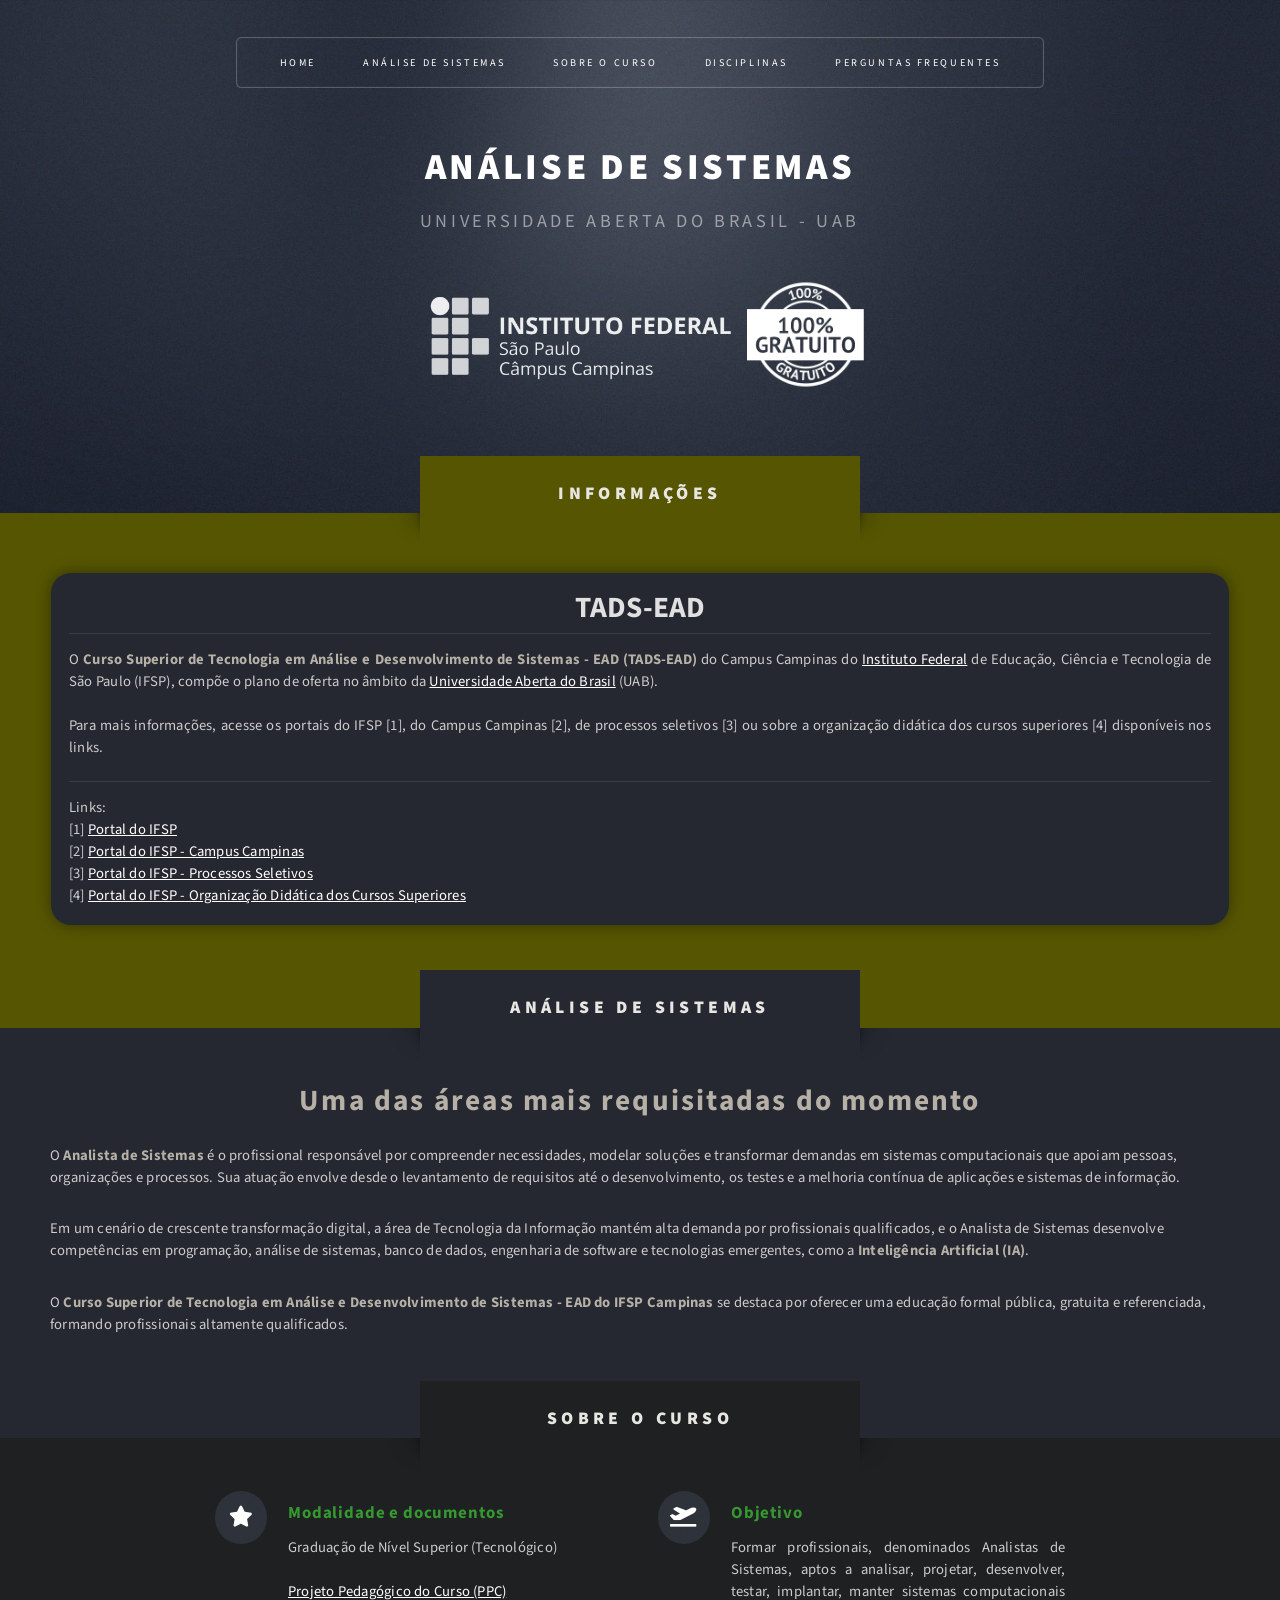
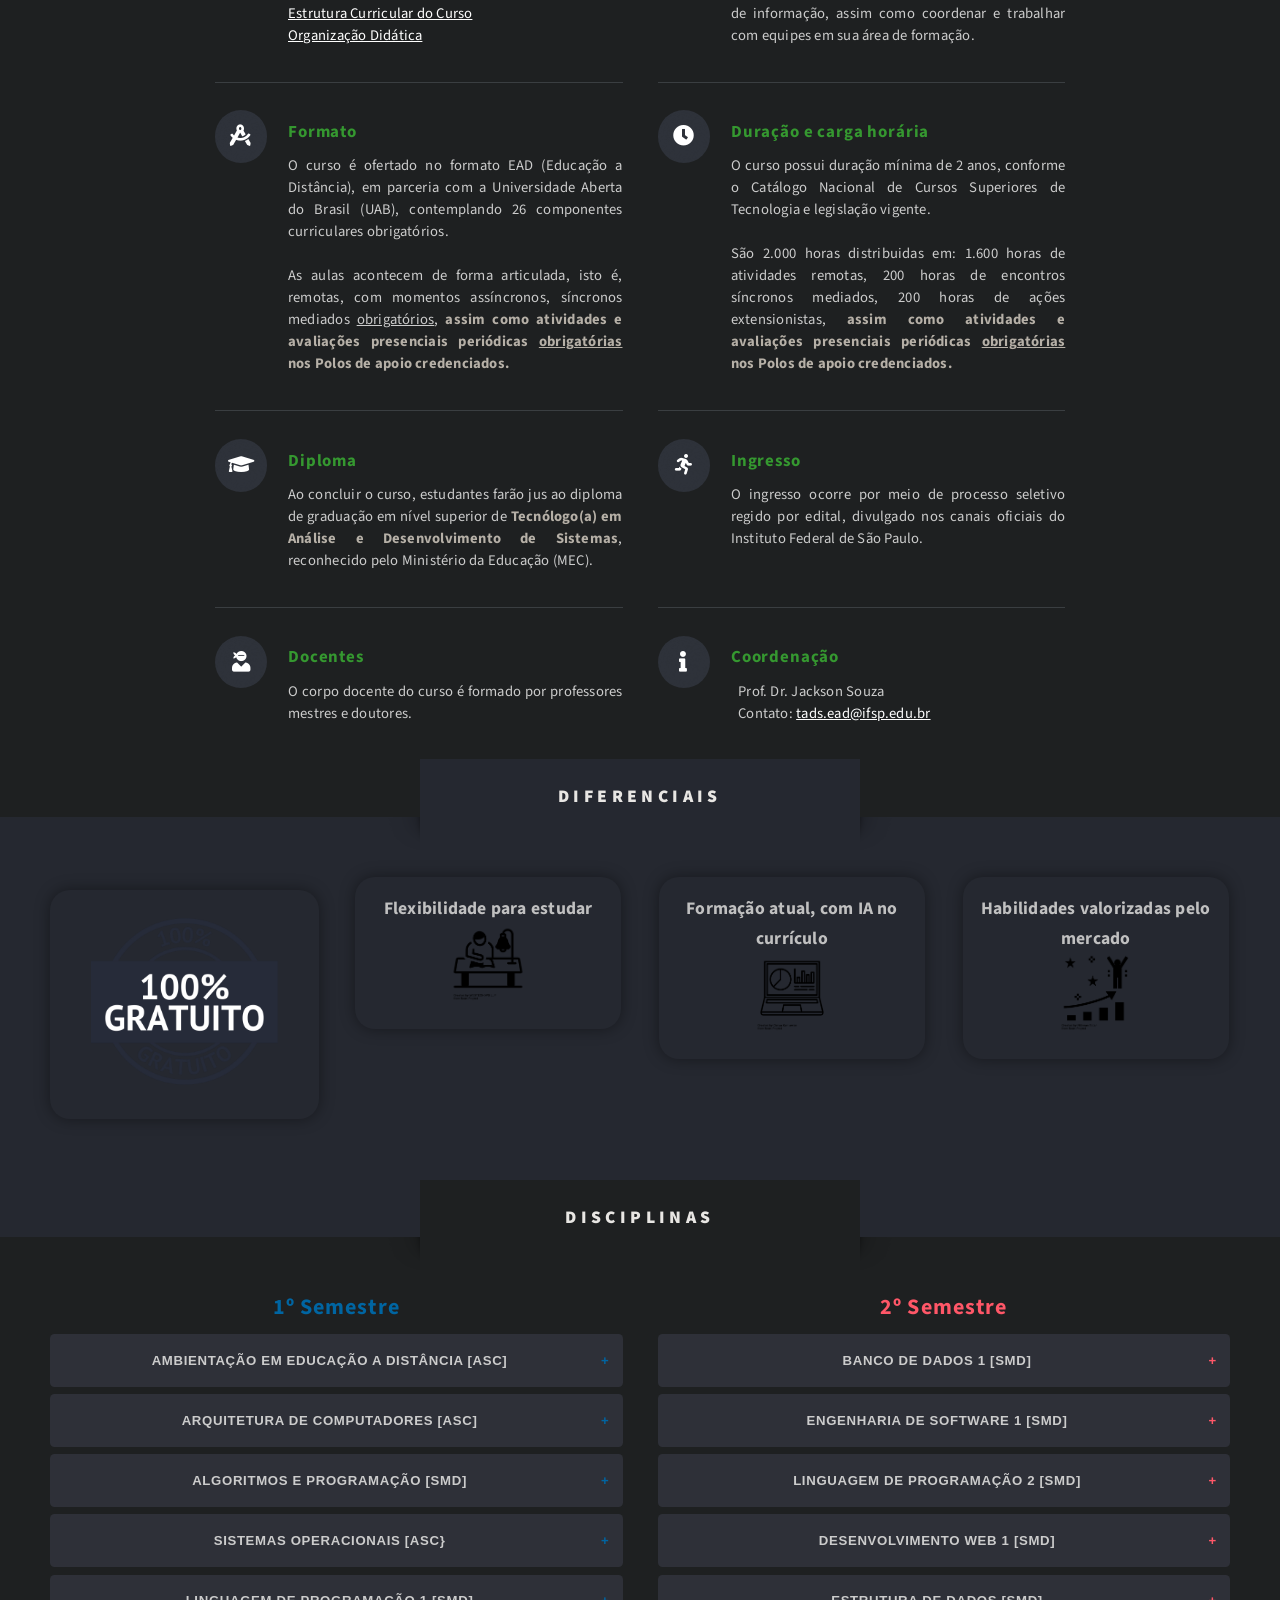
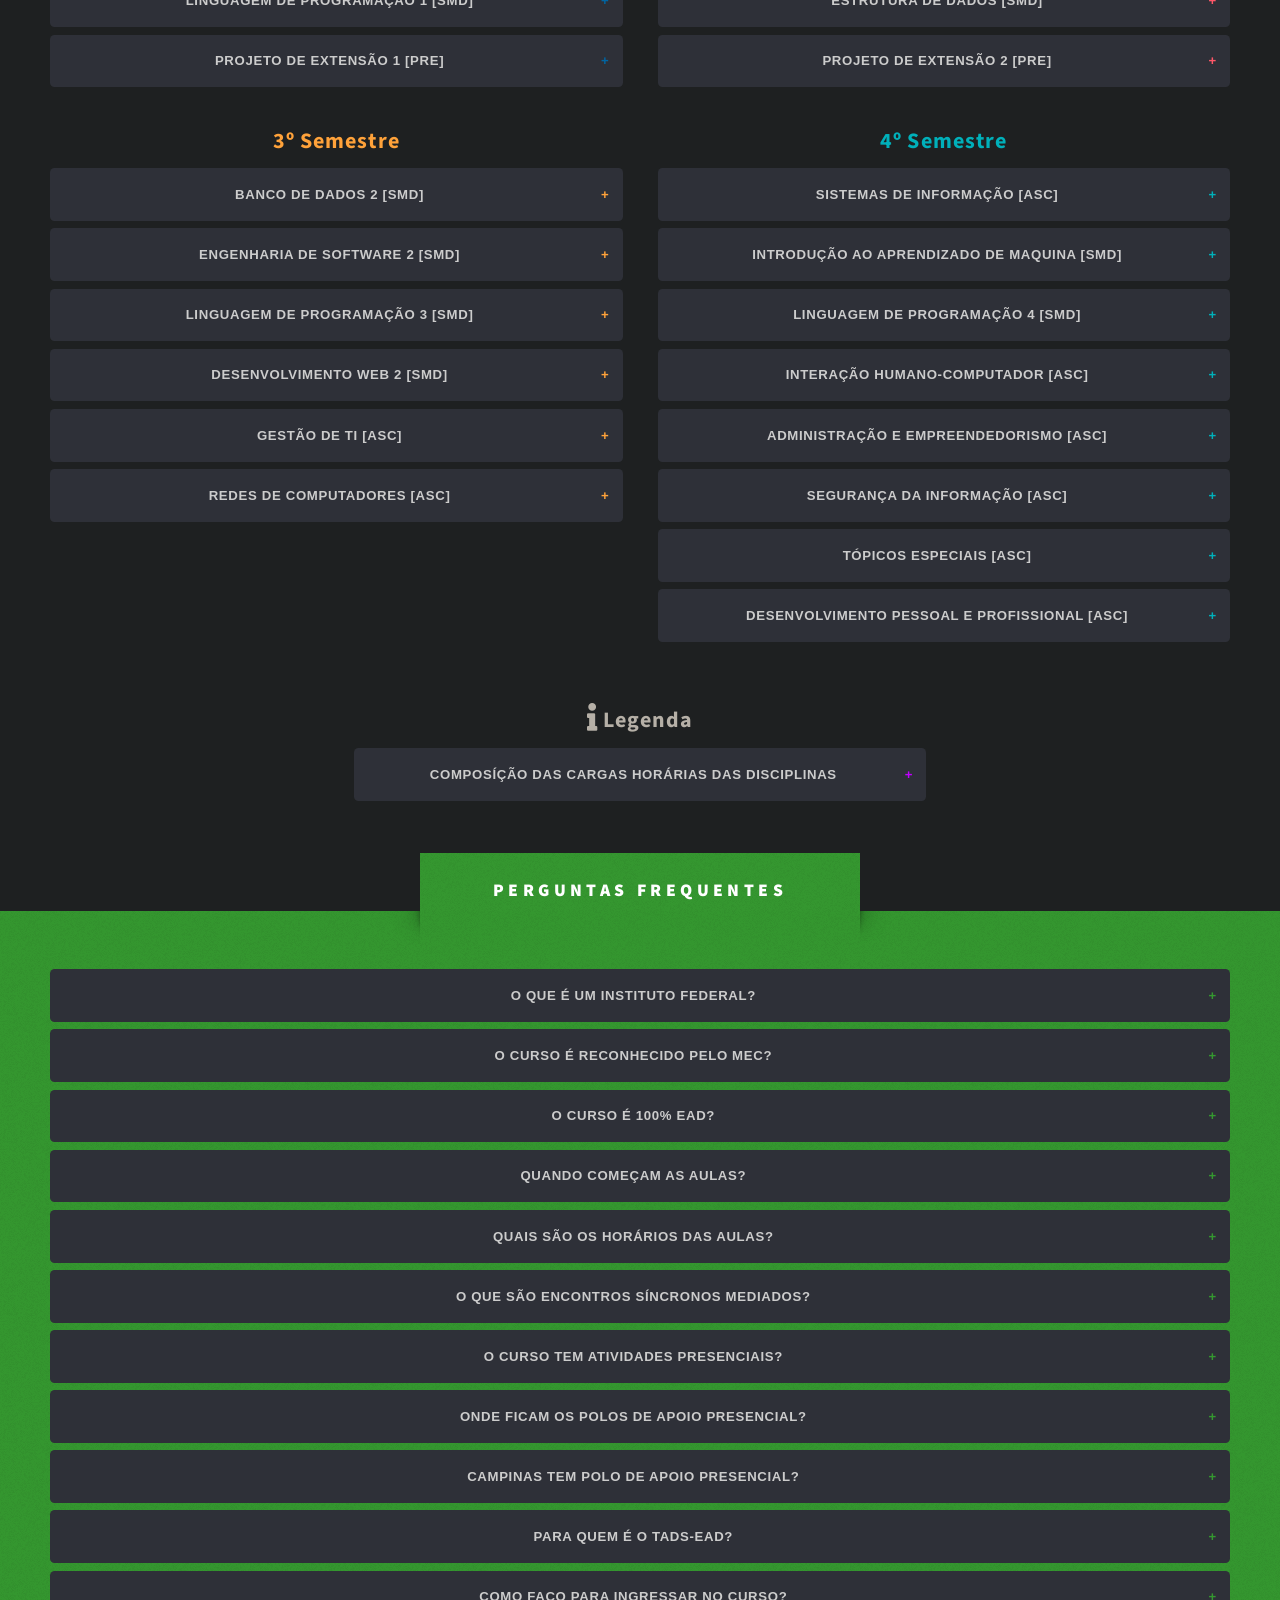
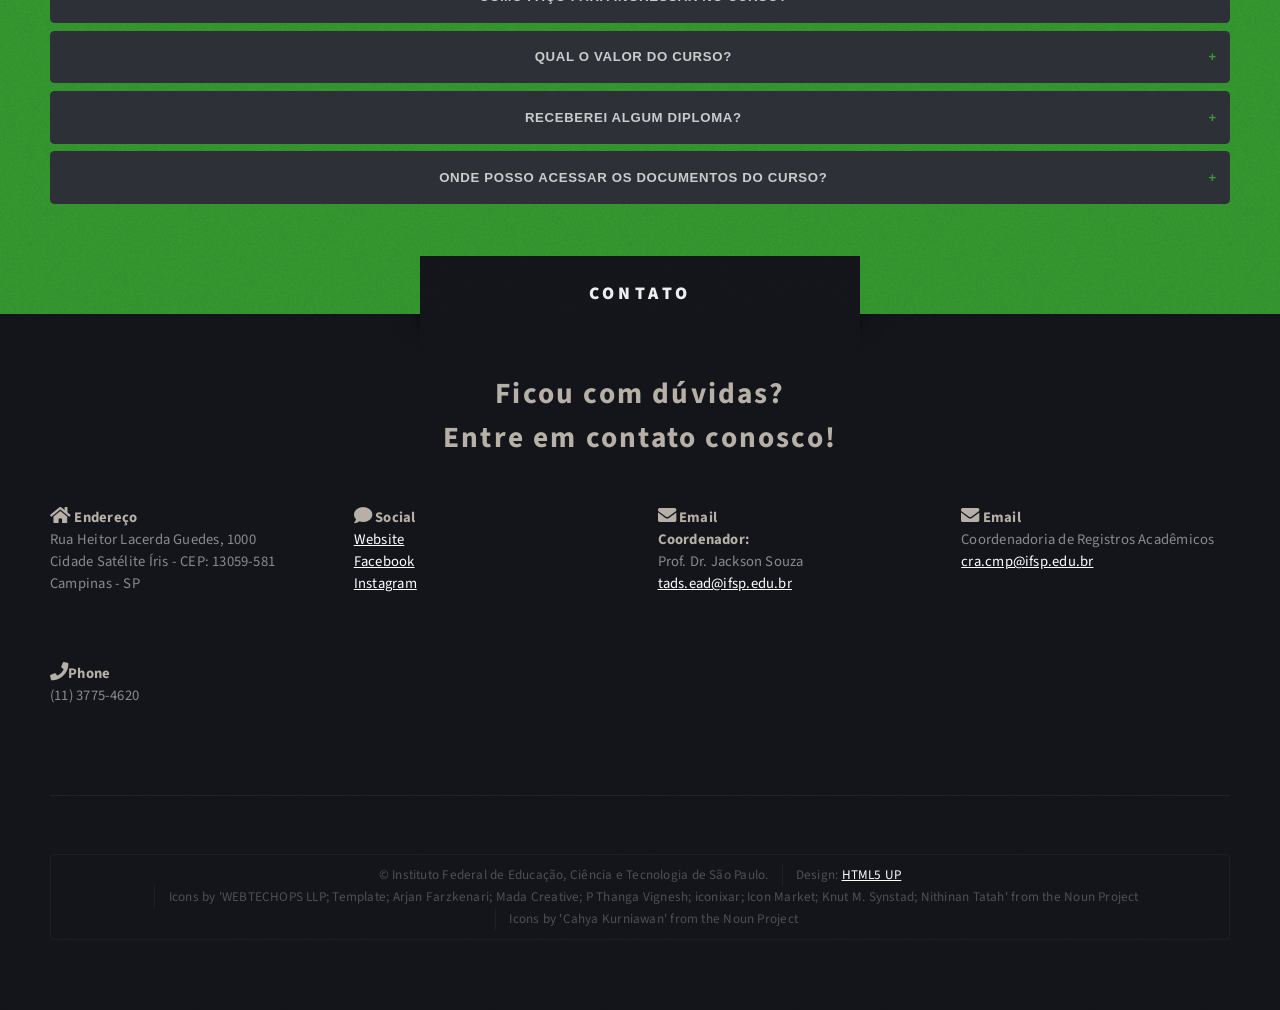
==== index.html @ 38045678 "Update index.html" ====
<!DOCTYPE HTML>
<!--
	Escape Velocity by HTML5 UP
	html5up.net | @ajlkn
	Free for personal and commercial use under the CCA 3.0 license (html5up.net/license)
-->
<html>
	<head>
		<meta charset="utf-8" />
		<meta name="viewport" content="width=device-width, initial-scale=1, user-scalable=no" />
		<link rel="stylesheet" href="assets/css/main.css" />
		<link rel="stylesheet" href="assets/css/dark-mode.css" />
		<title>Curso Superior de Tecnologia em Análise e Desenvolvimento de Sistemas - EAD - IFSP Campinas</title>
		<link rel="shortcut icon" href="./images/icons/favicon.png" />
	</head>
	<body class="homepage is-preload">
		<div id="page-wrapper">
			<section id="header" class="wrapper">

				<!-- Logo -->
					<div id="logo">
						<h1><a href="index.html">Análise de Sistemas</a></h1>
						<p>Universidade Aberta do Brasil - UAB</p>
						<img alt='logomarca ifsp campinas' src='./images/logo-ifsp-campinas-pb-alpha-h.png' />
						<img alt='100% gratuito' src='./images/100_gratuito_white.png' style='z-index: 99999; float: none'/>

					</div>
			
				<nav id="nav">
					<ul>
						<li class="current"><a href="index.html">Home</a></li>
						<li><a href="#tads-ead-link">Análise de Sistemas</a></li>
						<li><a href="#sobre-o-curso-link">Sobre o Curso</a></li>
						<li><a href="#disciplinas-link">Disciplinas</a></li>
						<li><a href="#faq-link">Perguntas Frequentes</a></li>
					</ul>
				</nav>
			</section>

			<section id="importante" class="wrapper style2" style="background-color: #FDFD96">
				<div id="importante" class="title" style="background-color: #FDFD96">Informações</div>
					<div class="container">
						<div class="col-12 col-12-medium">
							<section class="highlight">
								<div class="item">
									<h3>TADS-EAD</h3>
									<p style="text-align: justify;">
										O <b>Curso Superior de Tecnologia em Análise e Desenvolvimento de Sistemas - EAD (TADS-EAD)</b> do Campus Campinas do <a href="https://www.planalto.gov.br/ccivil_03/_ato2007-2010/2008/lei/l11892.htm">Instituto Federal</a> de Educação, Ciência e Tecnologia de São Paulo (IFSP), compõe o plano de oferta no âmbito da <a href="https://www.planalto.gov.br/ccivil_03/_ato2004-2006/2006/decreto/d5800.htm">Universidade Aberta do Brasil</a> (UAB).<br/><br/> Para mais informações, acesse os portais do IFSP [1], do Campus Campinas [2], de processos seletivos [3] ou sobre a organização didática dos cursos superiores [4] disponíveis nos links.<br/><br/>
									</p>
									<p style="text-align: left;">
										Links:<br />
										[1] <a href="https://www.ifsp.edu.br">Portal do IFSP</a><br />
										[2] <a href="https://portal.cmp.ifsp.edu.br/">Portal do IFSP - Campus Campinas</a><br />
										[3] <a href="https://processoseletivo.ifsp.edu.br">Portal do IFSP - Processos Seletivos</a><br />
										[4] <a href="https://drive.ifsp.edu.br/s/otFJ8KUsHR5DQat">Portal do IFSP - Organização Didática dos Cursos Superiores</a><br />
									</p>
								</div>
							</section>
						</div>
					</div>
				</div>
			</div>


			<!-- Análise e Desenvolvimento de Sistemas -->
			<section id="tads-ead" class="wrapper style3">
				<div id="tads-ead-link" class="title">Análise de Sistemas</div>
				<div class="container">
					<div class="row aln-center">
						<div class="col-12 col-12-medium">
							<div id="content">
								<article class="box post">
									<header class="style1" style="padding-bottom: 0;">
										<h2>Uma das áreas mais requisitadas do momento</h2>
										<!-- <p>Tempus feugiat veroeros sed nullam dolore</p> -->
									</header>
									<p>O <b>Analista de Sistemas</b> é o profissional responsável por compreender necessidades, modelar soluções e transformar demandas em sistemas computacionais que apoiam pessoas, organizações e processos. Sua atuação envolve desde o levantamento de requisitos até o desenvolvimento, os testes e a melhoria contínua de aplicações e sistemas de informação.</p>

									<p>Em um cenário de crescente transformação digital, a área de Tecnologia da Informação mantém alta demanda por profissionais qualificados, e o Analista de Sistemas desenvolve competências em programação, análise de sistemas, banco de dados, engenharia de software e tecnologias emergentes, como a <b>Inteligência Artificial (IA)</b>.</p>

									<p>O <b>Curso Superior de Tecnologia em Análise e Desenvolvimento de Sistemas - EAD do IFSP Campinas</b> se destaca por oferecer uma educação formal pública, gratuita e referenciada, formando profissionais altamente qualificados.</p>
								</article>
							</div>
						</div>
					</div>
				</div>
			</section>
			

			<!-- Main -->
				<section id="sobre-o-curso" class="wrapper style2">
					<div id="sobre-o-curso-link" class="title">Sobre o Curso</div>
					<div class="container">
						<!-- Image -->
						<!--
							<a href="#" class="image featured">
								<img src="images/pic01.jpg" alt="" />
							</a>
						-->

						<!-- Features -->
							<section id="features">
								<!--
								<header class="style1">
									<h2>Dolor consequat feugiat amet veroeros</h2>
									<p>Feugiat dolor nullam orci pretium phasellus justo</p>
								</header>
								-->
								<div class="feature-list">
									<div class="row">
										<div class="col-6 col-12-medium">
											<section>
												<h3 class="icon solid fa-star">Modalidade e documentos</h3>
												<p>Graduação de Nível Superior (Tecnológico)<br/><br/>
												<a href="https://drive.google.com/file/d/1RV3S5ZyY1SMx4OdEavjaHW7SjXDxG5Wi/">Projeto Pedagógico do Curso (PPC)</a><br/>
												<a href="https://drive.google.com/file/d/1RkAdxTN6VppEbkstzI8_jzEwxrQUDB8V/">Estrutura Curricular do Curso</a><br/>
												<a href="https://drive.ifsp.edu.br/s/otFJ8KUsHR5DQat">Organização Didática</a><br/>
												</p>
											</section>
										</div>
										<div class="col-6 col-12-medium">
											<section>
												<h3 class="icon solid fa-plane-departure">Objetivo</h3>
												<p>Formar profissionais, denominados Analistas de Sistemas, aptos a analisar, projetar, desenvolver, testar, implantar, manter sistemas computacionais de informação, assim como coordenar e trabalhar com equipes em sua área de formação.</p>
											</section>
										</div>
										<div class="col-6 col-12-medium">
											<section>
												<h3 class="icon solid fa-drafting-compass">Formato</h3>
												<p>O curso é ofertado no formato EAD (Educação a Distância), em parceria com a Universidade Aberta do Brasil (UAB), contemplando 26 componentes curriculares obrigatórios.<br/><br/>
												As aulas acontecem de forma articulada, isto é, remotas, com momentos assíncronos, síncronos mediados <u>obrigatórios</u>, <b>assim como atividades e avaliações presenciais periódicas <u>obrigatórias</u> nos Polos de apoio credenciados.</b>
												</p>
											</section>
										</div>
										<div class="col-6 col-12-medium">
											<section>
												<h3 class="icon solid fa-clock">Duração e carga horária</h3>
												<p>O curso possui duração mínima de 2 anos, conforme o Catálogo Nacional de Cursos Superiores de Tecnologia e legislação vigente.<br/><br/>
												São 2.000 horas distribuidas em: 1.600 horas de atividades remotas, 200 horas de encontros síncronos mediados, 200 horas de ações extensionistas, <b>assim como atividades e avaliações presenciais periódicas <u>obrigatórias</u> nos Polos de apoio credenciados.</b>
												</p>
											</section>
										</div>
										<div class="col-6 col-12-medium">
											<section>
												<h3 class="icon solid fa-graduation-cap">Diploma</h3>
												<p>Ao concluir o curso, estudantes farão jus ao diploma de graduação em nível superior de <b>Tecnólogo(a) em Análise e Desenvolvimento de Sistemas</b>, reconhecido pelo Ministério da Educação (MEC).</p>
											</section>
										</div>
										<div class="col-6 col-12-medium">
											<section>
												<h3 class="icon solid fa-running">Ingresso</h3>
												<p>O ingresso ocorre por meio de processo seletivo regido por edital, divulgado nos canais oficiais do Instituto Federal de São Paulo.</p>
												
											</section>
										</div>
										<div class="col-6 col-12-medium">
											<section>
												<h3 class="icon solid fa-user-ninja">Docentes</h3>
												<p>O corpo docente do curso é formado por professores mestres e doutores.</p>
											</section>
										</div>
										<div class="col-6 col-12-medium">
											<section>
												<h3 class="icon solid fa-info">Coordenação</h3>										
												<ul style="list-style-type: none; padding: 0; margin: 0;">
													<li>Prof. Dr. Jackson Souza</li>
												</ul>
												<ul style="list-style-type: none; padding: 0; margin: 0;">
													<li>Contato: <a href="mailto:tads.ead@ifsp.edu.br" target="_blank">tads.ead@ifsp.edu.br</a></li>
												</ul>												
											</section>
										</div>										
									</div>
								</div>

							</section>
					</div>
				</section>

			<!-- Highlights -->
				<section id="diferenciais" class="wrapper style3">
					<div class="title">Diferenciais</div>					
					<div class="container">
						<div class="row aln-center">
							<div class="col-3 col-12-medium">
								<section class="highlight">
									<div class="item" style="margin: 15px auto 15px auto;">
										<div class="icon"><img src="images/100_gratuito.png" style="width: 80%; height: 80%;" alt=""></div>
									</div>
								</section>
							</div>
							<div class="col-3 col-12-medium">
								<section class="highlight">
									<div class="item">
										<h4>Flexibilidade para estudar</h4>
										<div class="icon"><img src="images/icons/noun_study_2284486.png" alt=""></div>
									</div>
								</section>
							</div>
							<div class="col-3 col-12-medium">
								<section class="highlight">
									<div class="item">
										<h4>Formação atual, com IA no currículo</h4>
										<div class="icon"><img src="images/icons/noun_Laptop_4286548.png" alt=""></div>
									</div>
								</section>
							</div>
							<div class="col-3 col-12-medium">
								<section class="highlight">
									<div class="item">
										<h4>Habilidades valorizadas pelo mercado</h4>
										<div class="icon"><img src="images/icons/noun_development_2051241.png" alt=""></div>
									</div>
								</section>
							</div>
						</div>
					</div>
				</section>

				<!-- Disciplinas-->
				<section id="disciplinas" class="wrapper style2">
					<div id="disciplinas-link" class="title">Disciplinas</div>
					<div class="container">
						<div class="row aln-center">
							<div class="col-6 col-12-medium">
								<section class="highlight"> 
									<h3 class="nice-blue">1º Semestre</h3>
									
									<button class="accordion nice-blue">Ambientação em Educação a Distância [ASC]</button>
									<div class="panel">
										<p><b>Objetivos:</b> Capacitar para o aprendizado no formato EAD, desenvolvendo habilidades e competências para a utilização das tecnologias digitais no processo de ensino-aprendizagem. Promover a compreensão do funcionamento da EAD e suas particularidades. Viabilizar a utilização de ferramentas e a plataforma digital do Moodle. Promover habilidades de comunicação e interação em ambientes virtuais de aprendizagem. Aprimorar o letramento digital para o uso eficiente das tecnologias na EAD. Estimular organização do tempo, gerência de estudos de forma autônoma e eficiente. Reconhecer a importância da EAD para a formação profissional e o desenvolvimento pessoal.</p>
									</div>

									<button class="accordion nice-blue">Arquitetura de computadores [ASC]</button>
									<div class="panel">
										<p><b>Objetivos:</b> Entender o que é e como funciona um computador: conceitos da arquitetura de um computador clássico, seus fundamentos e os princípios de funcionamento. Compreender o conceito de memória com suas diferentes funções e medidas de desempenho. Conhecer os principais mecanismos para a realização de operações de entrada e saída bem como os principais dispositivos envolvidos.</p>
									</div>

									<button class="accordion nice-blue">Algoritmos e programação [SMD]</button>
									<div class="panel">
										<p><b>Objetivos:</b> Conhecer a definição de algoritmo e os diferentes tipos de representação. Conhecer os diferentes tipos de símbolos para elaborar um fluxograma. Desenvolver teste de mesa dos algoritmos desenvolvidos. Desenvolver algoritmos a partir da abordagem estruturada com uso de estruturas sequenciais, de decisão e de repetição. Desenvolver algoritmos utilizando estruturas de dados homogêneas (vetores e matrizes). Conhecer métodos de pesquisa e ordenação de um vetor. Desenvolver algoritmos utilizando funções e passagem de parâmetros por valor e por referência.</p>
									</div>
									
									<button class="accordion nice-blue">Sistemas Operacionais [ASC}</button>
									<div class="panel">
										<p><b>Objetivos:</b> Compreender os conceitos e o funcionamento interno de sistemas operacionais e a sua importância para os sistemas de informação. Apresentar uma visão geral dos principais mecanismos envolvidos na concepção de um sistema operacional. Aplicar os conceitos apresentados em atividades práticas.</p>
									</div>

									<button class="accordion nice-blue">Linguagem de programação 1 [SMD]</button>
									<div class="panel">
										<p><b>Objetivos:</b> Desenvolver programas de computadores a partir da abordagem estruturada com uso de estruturas sequenciais, condicionais e de repetição e funções. Conhecer os recursos da linguagem e ferramentas de apoio. Aprofundar os conhecimentos em programação de modo a utilizá-la de forma adequada e racional na solução de problemas de programação. Utilizar softwares específicos. Conhecer técnicas de confecção de programas básicos de computação.</p>
									</div>

									<button class="accordion nice-blue">Projeto de extensão 1 [PRE]</button>
									<div class="panel">
										<p><b>Objetivos:</b> Conhecer as concepções e as práticas envolvendo as Diretrizes da Extensão na Educação Superior no Brasil. Compreender aspectos legais vigentes em documentos institucionais do IFSP relativos à Extensão. Refletir sobre as experiências de projetos e programas de Extensão. Desenvolver o protagonismo estudantil, contribuindo para a sua formação integral. Realizar a interação dialógica com a comunidade e os arranjos produtivos, culturais, artísticos e sociais, locais e regionais. Promover os impactos social e acadêmico dos cursos. Desenvolver atividades práticas relacionadas à extensão.</p>
									</div>

								</section>
							</div>
							<div class="col-6 col-12-medium">
								<section class="highlight">
									<h3 class="salmon">2º Semestre</h3>
									
									<button class="accordion salmon">Banco de dados 1 [SMD]</button>
									<div class="panel">
										<p><b>Objetivos:</b> Modelar bancos de dados relacionais, utilizando modelo entidade-relacionamento. Manipular informações em um banco de dados por meio de uma linguagem apropriada.</p>
									</div>

									<button class="accordion salmon">Engenharia de software 1 [SMD]</button>
									<div class="panel">
										<p><b>Objetivos:</b> Compreender as etapas do processo de desenvolvimento de software. Compreender a relevância da consolidação das etapas do processo de desenvolvimento de software para a garantia da qualidade do software. Conhecer e aplicar técnicas para levantamento e especificação de requisitos baseadas em casos de uso. Conhecer e aplicar técnicas para modelagem estrutural e comportamental de sistemas orientados a objeto. Identificar adequadamente aspectos de qualidade da modelagem. Utilizar corretamente a notação de modelagem orientada a objetos. Compreender a influência da orientação a objeto no processo de desenvolvimento de software.</p>
									</div>

									<button class="accordion salmon">Linguagem de programação 2 [SMD]</button>
									<div class="panel">
										<p><b>Objetivos:</b> Compreender os fundamentos iniciais da orientação a objetos. Desenvolver aplicativos com uma linguagem orientada a objetos aplicando suas principais características e recursos. Conhecer tecnologias que permitam o acesso a bancos de dados a partir dos aplicativos desenvolvidos sob este paradigma. Manipular eventos de componentes de interface gráfica.</p>
									</div>

									<button class="accordion salmon">Desenvolvimento web 1 [SMD]</button>
									<div class="panel">
										<p><b>Objetivos:</b> Capacitar o estudante a desenvolver páginas Web estáticas e dinâmicas, por meio de linguagens de marcação de hipertexto e scripts.</p>
									</div>

									<button class="accordion salmon">Estrutura de dados [SMD]</button>
									<div class="panel">
										<p><b>Objetivos:</b> Compreender e implementar a estrutura de dados que seja mais adequada a uma aplicação específica, optando pela forma mais eficiente de armazenar dados com vistas a uma recuperação rápida.</p>
									</div>

									<button class="accordion salmon">Projeto de extensão 2 [PRE]</button>
									<div class="panel">
										<p><b>Objetivos:</b> Conhecer as concepções e as práticas envolvendo as Diretrizes da Extensão na Educação Superior no Brasil. Compreender aspectos legais vigentes em documentos institucionais do IFSP relativos à Extensão. Refletir sobre as experiências de projetos e programas de Extensão. Desenvolver o protagonismo estudantil, contribuindo para a sua formação integral. Realizar a interação dialógica com a comunidade e os arranjos produtivos, culturais, artísticos e sociais, locais e regionais. Promover os impactos social e acadêmico dos cursos. Desenvolver atividades práticas relacionadas à extensão.</p>
									</div>
								</section>
							</div>
							<div class="col-6 col-12-medium">
								<section class="highlight">
									<h3 class="orange">3º Semestre</h3>
									
									<button class="accordion orange">Banco de dados 2 [SMD]</button>
									<div class="panel">
										<p><b>Objetivos:</b> Elaborar e implementar um projeto de banco de dados em um sistema de gerenciamento de banco de dados. Analisar as técnicas de programação e consulta de bancos de dados. Escolher as técnicas mais adequadas de recuperação, segurança e integridade de dados. Identificar a necessidade de transações e as implicações na concorrência das operações. Diferenciar os modelos relacional e não relacionar, com vistas a identificar a escolha mais adequada de acordo com os requisitos do negócio.</p>
									</div>

									<button class="accordion orange">Engenharia de software 2 [SMD]</button>
									<div class="panel">
										<p><b>Objetivos:</b> Estudar as diferentes arquiteturas de software, utilizando notações de modelagem. Princípios da Arquitetura de Software e sua importância. Conhecer os padrões e estilos arquiteturais. Conhecer as tendências e Perspectiva em Arquitetura de Software. Compreender a necessidade e os benefícios da aplicação dos conceitos de qualidade de software. Conhecer os modelos de referência para qualidade de software: MPS.BR, CMM e CMMI. Conhecer os princípios e técnicas de testes de software: teste de unidade, teste de integração, teste de sistema, testes caixa branca e caixa preta, e teste de regressão. Conhecer as diferentes ferramentas de testes. Desenvolver planos de testes, gerenciamento do processo de testes, registro e acompanhamento dos defeitos. Compreender as diferentes metodologias de desenvolvimento de sistemas, priorizando a comunicação entre desenvolvedores e stakeholders, aumentando a produtividade, minimizando riscos no desenvolvimento em cada iteração.</p>
									</div>

									<button class="accordion orange">Linguagem de programação 3 [SMD]</button>
									<div class="panel">
										<p><b>Objetivos:</b> Selecionar e utilizar os algoritmos e as estruturas de dados lineares para o desenvolvimento de programas de computador. Utilizar a programação modular, dominando as principais técnicas para a implementação de estruturas de dados lineares. Compreender os conceitos de orientação a objetos. Desenvolver programas com uma linguagem orientada a objetos aplicando suas principais características e recursos.</p>
									</div>

									<button class="accordion orange">Desenvolvimento web 2 [SMD]</button>
									<div class="panel">
										<p><b>Objetivos:</b> Planejar, projetar e implementar sistemas Web, utilizando as tecnologias apresentadas. Capacitar o aluno a desenvolver arquiteturas de sistemas utilizando a computação orientada a serviços. Promover o entendimento sobre a integração entre sistemas e serviços Web.</p>
									</div>

									<button class="accordion orange">Gestão de TI [ASC]</button>
									<div class="panel">
										<p><b>Objetivos:</b> Compreender os conceitos que diferenciam gestão e governança de T.I. Conhecer as técnicas e ferramentas para implantação da gestão de T.I., alinhadas aos objetivos da empresa. Refletir sobre ética envolvida na gestão de T.I.</p>
									</div>

									<button class="accordion orange">Redes de computadores [ASC]</button>
									<div class="panel">
										<p><b>Objetivos:</b> Compreender os conceitos fundamentais de redes de computadores, seus protocolos e serviços. Reconhecer os meios de transmissão, equipamentos e principais protocolos. Compreender os principais serviços de rede e protocolos.</p>
									</div>
								</section>
							</div>
							<div class="col-6 col-12-medium">
								<section class="highlight">
									<h3 class="swimming-green">4º Semestre</h3>
									
									<button class="accordion swimming-green">Sistemas de informação [ASC]</button>
									<div class="panel">
										<p><b>Objetivos:</b> Compreender os conceitos de sistemas de informação, os tipos existentes e suas características. Conhecer as tendências das tecnologias envolvidas para o desenvolvimento de um sistema de informação.</p>
									</div>
									
									<button class="accordion swimming-green">Introdução ao aprendizado de maquina [SMD]</button>
									<div class="panel">
										<p><b>Objetivos:</b> Entender os principais fundamentos e aplicações da área de Aprendizado de Máquina. Capacitar o aluno para implementar soluções para a predição de padrões utilizando conjuntos de dados. Estimular o aluno a desenvolver o raciocínio lógico voltado para a aplicação de algoritmos de aprendizado de máquina à soluções de problemas de diversos domínios, demais tópicos emergentes e Inteligência Artificial (IA).</p>
									</div>
									
									<button class="accordion swimming-green">Linguagem de programação 4 [SMD]</button>
									<div class="panel">
										<p><b>Objetivos:</b> Tomar conhecimento das especificidades e oportunidades de aplicação de scripts no desenvolvimento de sistemas. Desenvolver aplicativos em uma linguagem interpretada de script aplicando suas principais características, recursos e bibliotecas disponíveis. Conhecer tecnologias que simplifiquem a automação de tarefas e configuração de ambientes.</p>
									</div>
									
									<button class="accordion swimming-green">Interação humano-computador [ASC]</button>
									<div class="panel">
										<p><b>Objetivos:</b> Conceituar interação e interface homem-máquina. Conhecer princípios básicos de fatores humanos que influenciam o projeto de interfaces. Conhecer e aplicar os aspectos fundamentais de projeto, implementação e avaliação de interfaces. Aplicar princípios de projeto de interfaces a diferentes modalidades de sistemas interativos.</p>
									</div>
									
									<button class="accordion swimming-green">Administração e empreendedorismo [ASC]</button>
									<div class="panel">
										<p><b>Objetivos:</b> Contextualizar o desenvolvimento de projetos de sistemas. Reconhecer técnicas de gerenciamento de projetos e identificar meios de aplicá-las. Conhecer as boas práticas utilizadas para o gerenciamento de projetos. Conhecer os fundamentos e teorias de administração, como aplicá-los à vida profissional e pessoal dentro das novas demandas em sustentabilidade e tecnológicas. Compreender as relações entre as diversas atividades executadas em uma organização. Promover debates e reflexões sobre a ética e a diversidade cultural no desenvolvimento social e tecnológico do país. Compreender conceitos de empreendedorismo e inovação relacionados a projetos na área de T.I. bem como identificar oportunidades de negócio inovadores, viáveis e sustentáveis.</p>
									</div>

									<button class="accordion swimming-green">Segurança da informação [ASC]</button>
									<div class="panel">
										<p><b>Objetivos:</b> Compreender os conceitos de segurança da informação, privacidade, sigilo e ciclo de vida da informação. Desenvolver capacidades de análise e aplicação de políticas de segurança da informação. Compreender fundamentos normativos legais em segurança da informação como a Lei Geral de Proteção de Dados Pessoais (LGPD) e o Marco Civil da Internet, assim como suas implicações. Desenvolver competências em segurança de sistemas e dispositivos em rede.</p>
									</div>
									
									<button class="accordion swimming-green">Tópicos especiais [ASC]</button>
									<div class="panel">
										<p><b>Objetivos:</b> Apresentar áreas de estudos de destaque nos meios acadêmicos e corporativos. Discutir novas tecnologias em áreas de destaque em computação e analisar sua adoção como solução para problemas sistêmicos contemporâneos, como Inteligência Artificial (IA). Desenvolver experimentos utilizando novas técnicas e linguagens de programação.</p>
									</div>
									
									<button class="accordion swimming-green">Desenvolvimento pessoal e profissional [ASC]</button>
									<div class="panel">
										<p><b>Objetivos:</b> Reconhecer direitos humanos, de gênero, raça nas relações pessoais, profissionais e os princípios éticos na atuação profissional e tecnológica. Compreender a diversidade cultural e étnica, gênero e raça no desenvolvimento tecnológico e social do país. Conscientizar sobre o meio ambiente, seus processos, a sua manutenção, recursos ambientais no desenvolvimento tecnológico. Conhecer os principais desequilíbrios ambientais e entender a necessidade de mitigação. Compreender o papel da educação ambiental na promoção de uma sociedade mais limpa e sustentável. Refletir sobre o seu papel enquanto profissional para a promoção do bem-estar ambiental visando um futuro sustentável. Desenvolver a ética e a responsabilidade
o Ética organizacional e ambiental. Sustentabilidade e responsabilidade socioambiental. Qualidade de vida no trabalho. Conhecer os procedimentos relacionados à saúde e segurança no ambiente laboral além de refletir sobre os efeitos do não cumprimento.</p>
									</div>
								</section>
							</div>

							<div class="col-6 col-12-medium">
								<section class="highlight">
								<br/>							
								<h3 class="icon solid fa-info"> Legenda</h3>
									<button class="accordion purple"><class="icon solid fa-info">Composíção das cargas horárias das disciplinas</button>
									<div class="panel">
										<b>[ASC]</b>: Disciplina 100% assíncrona <br/>
										<b>[SMD]</b>: Disciplina é até 26,67% síncrona mediada, e o restante assíncrona<br/>
										<b>[PRE]</b>: Disciplina 100% presencial <br/><br/>
										<b>IMPORTANTE</b></h3>: Todas os disciplinas do curso terão avaliações presenciais obrigatórias.<br/> As atividades presenciais e os encontros síncronos mediados contabilizam frequência.<br/><br/>
									</div>

							</div>
						</div>
					</div>
				</section>

				<!-- <section id="faq" class="wrapper style3"> -->
				<!-- <section id="faq" class="wrapper style1" style="background-color: #FDFD96"> -->
				<section id="faq" class="wrapper style1">
					<div id="faq-link" class="title">Perguntas Frequentes</div>
						<div class="container">
							<div class="col-12 col-12-medium">
								<section class="highlight">

									<button class="accordion green">O que é um Instituto Federal?</button>
									<div class="panel">
										<p>O Instituto Federal de São Paulo (IFSP) é uma autarquia pública federal vinculada ao Ministério da Educação (MEC) e integra a Rede Federal de Educação Profissional, Científica e Tecnológica criada pela <a href="https://www.planalto.gov.br/ccivil_03/_ato2007-2010/2008/lei/l11892.htm">Lei nº 11.892, de 29 de Dezembro de 2008</a>.<br/> São equivalentes a Universidades Federais no que tange regulações, avaliações e supervisões de seus cursos, ofertando apenas cursos públicos, gratuitos e de referência reconhecidos pelo MEC.
										</p>
									</div>

									<button class="accordion green">O curso é reconhecido pelo MEC?</button>
									<div class="panel">
										<p>O curso foi criado pela Resolução do Conselho Superior do IFSP (CONSUP) nº 42/2026, de 28 de abril de 2026, e ainda passará pelo processo de reconhecimento. Entretanto, cabe destacar que o projeto pedagógico deste curso tem como referência o curso presencial de Análise e Desenvolvimento de Sistemas do IFSP Campus Campinas, que possui conceito máximo (nota 5) na avaliação do Ministério da Educação (MEC) e do Instituto Nacional de Estudos e Pesquisas Educacionais Anísio Teixeira (INEP), o que atesta a excelência do projeto pedagógico, da coordenação e gestão, do núcleo docente estruturante, do corpo docente e da equipe técnica-administrativa do Instituto Federal.
										</p>
									</div>
																		
									<button class="accordion green">O curso é 100% EaD?</button>
									<div class="panel">
										<p><b>Não!</b> A legislação vigente estabelece um limite máximo de 80% EaD para cursos de graduação, portanto, <b>há atividades e avaliações presenciais periódicas obrigatórias em todos os semestres nos Polos de apoio presencial credenciados</b> correspondendo a 10% da carga horária do curso. <b>Há também momentos síncronos mediados em todos os semestres</b>, que também correspondem a 10% da carga horária total do curso.
										</p>
									</div>

									<button class="accordion green">Quando começam as aulas?</button>
									<div class="panel">
										<p>As aulas terão início conforme o estipulado no edital do processo seletivo.</p>
									</div>

									<button class="accordion green">Quais são os horários das aulas?</button>
									<div class="panel">
										<p>As atividades remotas são assíncronas, realizadas em Ambiente Virtual de Aprendizagem (AVA), permitindo que você estude no seu ritmo.<br/>
										<b>IMPORTANTE</b>: Haverá encontros síncronos mediados periódicos e obrigatórios em tempo real no AVA, isto é, contabilizam frequência, que ocorrerão preferencialmente no período noturno. Assim como haverá encontros, atividades e avaliações presenciais periódicas obrigatórias</b> cujas datas são fixadas em calendário acadêmico.
										</p>
									</div>

									<button class="accordion green">O que são encontros síncronos mediados?</button>
									<div class="panel">
										<p>Os encontros síncronos mediados periódicos são obrigatórios, isto é, contabilizam frequência, são em tempo real em Ambiente Virtual de Aprendizagem (AVA) e ocorrem preferencialmente no período noturno.
										</p>
									</div>

									<button class="accordion green">O curso tem atividades presenciais?</button>
									<div class="panel">
										<p><b>Sim!</b><br/>
										<b>IMPORTANTE</b>: Haverá encontros presenciais periódicos obrigatórios nos Polos de apoio credenciados, <b>em média</b>, a cada 21 dias, que serão previstos em calendário.
										</p>
									</div>
									
									<button class="accordion green">Onde ficam os Polos de apoio presencial?</button>
									<div class="panel">
										<p>Os Polos de apoio presencial estão dispostos no edital do processo seletivo. Consulte o edital no portal oficial de processos seletivos do IFSP para mais informações.
										</p>
									</div>		
									
									<button class="accordion green">Campinas tem Polo de apoio presencial?</button>
									<div class="panel">
										<p><b>Não!</b> O IFSP Campus Campinas é a unidade gestora ou sede onde o curso é vinculado, entretanto, não é um dos Polos de apoio presencial.
										</p>
									</div>

									<button class="accordion green">Para quem é o TADS-EAD?</button>
									<div class="panel">
										<p>O curso é voltado para quem já possui ensino médio completo, deseja ingressar no ensino superior, gosta de resolver problemas lógicos, matemáticos, tem interesse em criar, testar e gerenciar softwares, aplicativos para dispositivos móveis ou sistemas web e deseja ingressar rapidamente no setor de tecnologia.<br/>
										É desejável que estudantes tenham conhecimentos básicos de matemática e idioma inglês. <br/>
										</p>
									</div>

									<button class="accordion green">Como faço para ingressar no curso?</button>
									<div class="panel">
										<p>O ingresso ocorre por meio de processo seletivo regido por edital, divulgado nos canais oficiais do Instituto Federal de São Paulo.<br/>
										</p>
									</div>

									<button class="accordion green">Qual o valor do curso?</button>
									<div class="panel">
										<p>Nossa Graduação de Nível Superior de Tecnologia em Análise e Desenvolvimento de Sistemas é <b>100% gratuita</b>.	
										</p>
									</div>

									<button class="accordion green">Receberei algum diploma?</button>
									<div class="panel">
										<p><b>Sim</b>. Ao concluir o curso, estudantes farão jus ao diploma de graduação em nível superior de <b>Tecnólogo(a) em Análise e Desenvolvimento de Sistemas</b> reconhecido pelo MEC.
										</p>
									</div>

									<button class="accordion green">Onde posso acessar os documentos do curso?</button>
									<div class="panel">
										<p>A estrutura curricular completa e o Projeto Pedagógico do Curso (PPC), estão disponíveis para consulta neste site ou no portal do IFSP Campus Campinas.
										</p>
									</div>	
								</section>
							</div>
						</div>
					</div>
				</section>

			<!-- Footer -->
				<section id="footer" class="wrapper" style="padding-bottom: 3em; margin-bottom: 0">
					<div class="title">Contato</div>
					<div class="container">
						<header class="style1" style="padding: 0 0 3em 0; margin-bottom: 0; border-bottom: 0;">
							<h2>Ficou com dúvidas?</h2>
							<h2>Entre em contato conosco!</h2>
						</header>
						<div class="row">
								<!-- Contact -->
								<div class="col-3 col-12-small">
										<h3 class="icon solid fa-home">&nbsp;Endereço</h3>
										<p>
											Rua Heitor Lacerda Guedes, 1000<br/>
											Cidade Satélite Íris - CEP: 13059-581<br/>
											Campinas - SP
										</p>
								</div>
								<div class="col-3 col-12-small">
										<h3 class="icon solid fa-comment">&nbsp;Social</h3>
										<p>
											<a href="https://portal.cmp.ifsp.edu.br/" target="_blank" >Website</a><br />
											<a href="https://www.facebook.com/IFSPCampinas/" target="_blank" >Facebook</a><br />
											<a href="https://www.instagram.com/ifcampinas" target="_blank" >Instagram</a><br />
										</p>
								</div>
								<div class="col-3 col-12-small">
										<h3 class="icon solid fa-envelope">&nbsp;Email</h3>
										<p>
											<b>Coordenador:</b><br/>
											Prof. Dr. Jackson Souza<br/>
											<a href="mailto:tads.ead@ifsp.edu.br" target="_blank">tads.ead@ifsp.edu.br</a>
										</p>
								</div>
								<div class="col-3 col-12-small">
									<h3 class="icon solid fa-envelope">&nbsp;Email</h3>
									<p>
										Coordenadoria de Registros Acadêmicos<br />
										<a href="mailto:cra.cmp@ifsp.edu.br" target="_blank">cra.cmp@ifsp.edu.br</a>
									</p>
								</div>
								<div class="col-3 col-12-small">
										<h3 class="icon solid fa-phone">Phone</h3>
										<p>(11) 3775-4620</p>
								</div>
						</div>
						<div id="copyright">
							<ul>
								<li>&copy; Instituto Federal de Educação, Ciência e Tecnologia de São Paulo.</li><li>Design: <a href="http://html5up.net">HTML5 UP</a></li>
								<li>Icons by 'WEBTECHOPS LLP; Template; Arjan Farzkenari; Mada Creative; P Thanga Vignesh; iconixar; Icon Market; Knut M. Synstad; Nithinan Tatah' from the Noun Project</li>
								<li>Icons by 'Cahya Kurniawan' from the Noun Project</li>
							</ul>
						</div>
					</div>
				</section>
		</div>

		<!-- Scripts -->
			<script src="assets/js/jquery.min.js"></script>
			<script src="assets/js/jquery.dropotron.min.js"></script>
			<script src="assets/js/browser.min.js"></script>
			<script src="assets/js/breakpoints.min.js"></script>
			<script src="assets/js/util.js"></script>
			<script src="assets/js/main.js"></script>

			<script>
				var acc = document.getElementsByClassName("accordion");
				var i;

				for (i = 0; i < acc.length; i++) {
					acc[i].addEventListener("click", function () {
						this.classList.toggle("active");
						var panel = this.nextElementSibling;
						if (panel.style.maxHeight) {
							panel.style.maxHeight = null;
						} else {
							panel.style.maxHeight = panel.scrollHeight + "px";
						}
					});
				}
			</script>

			<script>
				/////// CARROSSEL
				// https://bootsnipp.com/snippets/K5VD
				// https://codepen.io/chris_is_phillips/pen/bEEdPq
				let current = 0;

				function activeDepoimento(depoimento_index) {
					current = depoimento_index;
					$('#depoimento-' + current).addClass('active');
					$('#depoimento-indicator-' + current).addClass('active');
				}

				function clearCurrentDepoimento() {
					$('#depoimento-' + current).removeClass('active');
					$('#depoimento-indicator-' + current).removeClass('active');
				}


				// setup
				let depoimentos = $('#carousel-depoimentos .carousel-inner .item');
				let carousel_indicators = $('#carousel-depoimentos .carousel-indicators');

				depoimentos.each((index, depoimento) => {
					depoimento.id = "depoimento-" + index;
					carousel_indicators.append('<li id="depoimento-indicator-' + index + '"></li>&nbsp;')
				});
				activeDepoimento(0);
				
				
				function changeNextDepoimento() {
					clearCurrentDepoimento();
					console.log(depoimentos.length);
					console.log((current + 1) % depoimentos.length);
					activeDepoimento((current + 1) % depoimentos.length);
				}

				//FUNCTIONS TO CONTROL TIMING CHANGES
				function startChange() {
					changeIt = setInterval(function () {
						changeNextDepoimento();
					}, 8000);
				};

				function stopChange() {
					clearInterval(changeIt);
				}
				
				
				$("#carousel-depoimentos .carousel-indicators").on("click", "li", function () {
					const depoimento_index = $(this).index();
					clearCurrentDepoimento();
					stopChange();
					activeDepoimento(depoimento_index);
					startChange();
				});

				startChange();
			</script>
			
			<!-- GoatCounter Web Analytics -->
			<script data-goatcounter="https://tadsead.goatcounter.com/count"
			        async src="//gc.zgo.at/count.js">
			</script>
			
			<!-- Cloudflare Web Analytics -->
			<script defer src='https://static.cloudflareinsights.com/beacon.min.js' data-cf-beacon='{"token": "b9a94b88b89348cab30700b903b1991f"}'>
			</script>
		
	</body>
</html>
---- assets/css/main.css ----
@import url("fontawesome-all.min.css");
@import url("https://fonts.googleapis.com/css?family=Source+Sans+Pro:400,400italic,700,900");

/*
	Escape Velocity by HTML5 UP
	html5up.net | @ajlkn
	Free for personal and commercial use under the CCA 3.0 license (html5up.net/license)
*/

html, body, div, span, applet, object,
iframe, h1, h2, h3, h4, h5, h6, p, blockquote,
pre, a, abbr, acronym, address, big, cite,
code, del, dfn, em, img, ins, kbd, q, s, samp,
small, strike, strong, sub, sup, tt, var, b,
u, i, center, dl, dt, dd, ol, ul, li, fieldset,
form, label, legend, table, caption, tbody,
tfoot, thead, tr, th, td, article, aside,
canvas, details, embed, figure, figcaption,
footer, header, hgroup, menu, nav, output, ruby,
section, summary, time, mark, audio, video {
	margin: 0;
	padding: 0;
	border: 0;
	font-size: 100%;
	font: inherit;
	vertical-align: baseline;}

article, aside, details, figcaption, figure,
footer, header, hgroup, menu, nav, section {
	display: block;}

body {
	line-height: 1;
}

ol, ul {
	list-style: none;
}

blockquote, q {
	quotes: none;
}

	blockquote:before, blockquote:after, q:before, q:after {
		content: '';
		content: none;
	}

table {
	border-collapse: collapse;
	border-spacing: 0;
}

body {
	-webkit-text-size-adjust: none;
}

mark {
	background-color: transparent;
	color: inherit;
}

input::-moz-focus-inner {
	border: 0;
	padding: 0;
}

input, select, textarea {
	-moz-appearance: none;
	-webkit-appearance: none;
	-ms-appearance: none;
	appearance: none;
}

/* Basic */

	@-ms-viewport {
		width: device-width;
	}

	html {
		box-sizing: border-box;
	}

	*, *:before, *:after {
		box-sizing: inherit;
	}

	body.is-preload *, body.is-preload *:before, body.is-preload *:after {
		-moz-animation: none !important;
		-webkit-animation: none !important;
		-ms-animation: none !important;
		animation: none !important;
		-moz-transition: none !important;
		-webkit-transition: none !important;
		-ms-transition: none !important;
		transition: none !important;
	}

	body, input, textarea, select {
		font-family: 'Source Sans Pro', sans-serif;
		font-weight: 400;
		color: #919499;
		font-size: 14pt;
		line-height: 1.75em;
		letter-spacing: 0.025em;
	}

	h1, h2, h3, h4, h5, h6 {
		font-weight: 700;
		color: #484d55;
	}

		h1 a, h2 a, h3 a, h4 a, h5 a, h6 a {
			color: inherit;
			text-decoration: none;
		}

	a {
		-moz-transition: color .25s ease-in-out;
		-webkit-transition: color .25s ease-in-out;
		-ms-transition: color .25s ease-in-out;
		transition: color .25s ease-in-out;
		text-decoration: underline;
		color: #717479;
	}

		a:hover {
			text-decoration: none;
		}

	strong, b {
		font-weight: 700;
		color: #484d55;
	}

	blockquote {
		border-left: solid 0.5em #ddd;
		padding: 1em 0 1em 2em;
		font-style: italic;
	}

	em, i {
		font-style: italic;
	}

	hr {
		border: 0;
		border-top: solid 1px #ddd;
		margin: 2em 0 2em 0;
	}

	sub {
		position: relative;
		top: 0.5em;
		font-size: 0.8em;
	}

	sup {
		position: relative;
		top: -0.5em;
		font-size: 0.8em;
	}

	.nobr {
		white-space: nowrap;
	}

	br.clear {
		clear: both;
	}

	p, ul, ol, dl, table, blockquote, form {
		margin-bottom: 2em;
	}

/* Container */

	.container {
		margin: 0 auto;
		max-width: 100%;
		width: 68em;
	}

		@media screen and (max-width: 1680px) {

			.container {
				width: 70em;
			}

		}

		@media screen and (max-width: 1280px) {

			.container {
				width: calc(100% - 100px);
			}

		}

		@media screen and (max-width: 980px) {

			.container {
				width: calc(100% - 100px);
			}

		}

		@media screen and (max-width: 736px) {

			.container {
				width: calc(100% - 40px);
			}

		}

/* Row */

	.row {
		display: flex;
		flex-wrap: wrap;
		box-sizing: border-box;
		align-items: stretch;
	}

		.row > * {
			box-sizing: border-box;
		}

		.row.gtr-uniform > * > :last-child {
			margin-bottom: 0;
		}

		.row.aln-left {
			justify-content: flex-start;
		}

		.row.aln-center {
			justify-content: center;
		}

		.row.aln-right {
			justify-content: flex-end;
		}

		.row.aln-top {
			align-items: flex-start;
		}

		.row.aln-middle {
			align-items: center;
		}

		.row.aln-bottom {
			align-items: flex-end;
		}

		.row > .imp {
			order: -1;
		}

		.row > .col-1 {
			width: 8.33333%;
		}

		.row > .off-1 {
			margin-left: 8.33333%;
		}

		.row > .col-2 {
			width: 16.66667%;
		}

		.row > .off-2 {
			margin-left: 16.66667%;
		}

		.row > .col-3 {
			width: 25%;
		}

		.row > .off-3 {
			margin-left: 25%;
		}

		.row > .col-4 {
			width: 33.33333%;
		}

		.row > .off-4 {
			margin-left: 33.33333%;
		}

		.row > .col-5 {
			width: 41.66667%;
		}

		.row > .off-5 {
			margin-left: 41.66667%;
		}

		.row > .col-6 {
			width: 50%;
		}

		.row > .off-6 {
			margin-left: 50%;
		}

		.row > .col-7 {
			width: 58.33333%;
		}

		.row > .off-7 {
			margin-left: 58.33333%;
		}

		.row > .col-8 {
			width: 66.66667%;
		}

		.row > .off-8 {
			margin-left: 66.66667%;
		}

		.row > .col-9 {
			width: 75%;
		}

		.row > .off-9 {
			margin-left: 75%;
		}

		.row > .col-10 {
			width: 83.33333%;
		}

		.row > .off-10 {
			margin-left: 83.33333%;
		}

		.row > .col-11 {
			width: 91.66667%;
		}

		.row > .off-11 {
			margin-left: 91.66667%;
		}

		.row > .col-12 {
			width: 100%;
		}

		.row > .off-12 {
			margin-left: 100%;
		}

		.row.gtr-0 {
			margin-top: 0px;
			margin-left: 0px;
		}

			.row.gtr-0 > * {
				padding: 0px 0 0 0px;
			}

			.row.gtr-0.gtr-uniform {
				margin-top: 0px;
			}

				.row.gtr-0.gtr-uniform > * {
					padding-top: 0px;
				}

		.row.gtr-25 {
			margin-top: -12.5px;
			margin-left: -12.5px;
		}

			.row.gtr-25 > * {
				padding: 12.5px 0 0 12.5px;
			}

			.row.gtr-25.gtr-uniform {
				margin-top: -12.5px;
			}

				.row.gtr-25.gtr-uniform > * {
					padding-top: 12.5px;
				}

		.row.gtr-50 {
			margin-top: -25px;
			margin-left: -25px;
		}

			.row.gtr-50 > * {
				padding: 25px 0 0 25px;
			}

			.row.gtr-50.gtr-uniform {
				margin-top: -25px;
			}

				.row.gtr-50.gtr-uniform > * {
					padding-top: 25px;
				}

		.row {
			margin-top: -50px;
			margin-left: -50px;
		}

			.row > * {
				padding: 50px 0 0 50px;
			}

			.row.gtr-uniform {
				margin-top: -50px;
			}

				.row.gtr-uniform > * {
					padding-top: 50px;
				}

		.row.gtr-150 {
			margin-top: -75px;
			margin-left: -75px;
		}

			.row.gtr-150 > * {
				padding: 75px 0 0 75px;
			}

			.row.gtr-150.gtr-uniform {
				margin-top: -75px;
			}

				.row.gtr-150.gtr-uniform > * {
					padding-top: 75px;
				}

		.row.gtr-200 {
			margin-top: -100px;
			margin-left: -100px;
		}

			.row.gtr-200 > * {
				padding: 100px 0 0 100px;
			}

			.row.gtr-200.gtr-uniform {
				margin-top: -100px;
			}

				.row.gtr-200.gtr-uniform > * {
					padding-top: 100px;
				}

		@media screen and (max-width: 1680px) {

			.row {
				display: flex;
				flex-wrap: wrap;
				box-sizing: border-box;
				align-items: stretch;
			}

				.row > * {
					box-sizing: border-box;
				}

				.row.gtr-uniform > * > :last-child {
					margin-bottom: 0;
				}

				.row.aln-left {
					justify-content: flex-start;
				}

				.row.aln-center {
					justify-content: center;
				}

				.row.aln-right {
					justify-content: flex-end;
				}

				.row.aln-top {
					align-items: flex-start;
				}

				.row.aln-middle {
					align-items: center;
				}

				.row.aln-bottom {
					align-items: flex-end;
				}

				.row > .imp-xlarge {
					order: -1;
				}

				.row > .col-1-xlarge {
					width: 8.33333%;
				}

				.row > .off-1-xlarge {
					margin-left: 8.33333%;
				}

				.row > .col-2-xlarge {
					width: 16.66667%;
				}

				.row > .off-2-xlarge {
					margin-left: 16.66667%;
				}

				.row > .col-3-xlarge {
					width: 25%;
				}

				.row > .off-3-xlarge {
					margin-left: 25%;
				}

				.row > .col-4-xlarge {
					width: 33.33333%;
				}

				.row > .off-4-xlarge {
					margin-left: 33.33333%;
				}

				.row > .col-5-xlarge {
					width: 41.66667%;
				}

				.row > .off-5-xlarge {
					margin-left: 41.66667%;
				}

				.row > .col-6-xlarge {
					width: 50%;
				}

				.row > .off-6-xlarge {
					margin-left: 50%;
				}

				.row > .col-7-xlarge {
					width: 58.33333%;
				}

				.row > .off-7-xlarge {
					margin-left: 58.33333%;
				}

				.row > .col-8-xlarge {
					width: 66.66667%;
				}

				.row > .off-8-xlarge {
					margin-left: 66.66667%;
				}

				.row > .col-9-xlarge {
					width: 75%;
				}

				.row > .off-9-xlarge {
					margin-left: 75%;
				}

				.row > .col-10-xlarge {
					width: 83.33333%;
				}

				.row > .off-10-xlarge {
					margin-left: 83.33333%;
				}

				.row > .col-11-xlarge {
					width: 91.66667%;
				}

				.row > .off-11-xlarge {
					margin-left: 91.66667%;
				}

				.row > .col-12-xlarge {
					width: 100%;
				}

				.row > .off-12-xlarge {
					margin-left: 100%;
				}

				.row.gtr-0 {
					margin-top: 0px;
					margin-left: 0px;
				}

					.row.gtr-0 > * {
						padding: 0px 0 0 0px;
					}

					.row.gtr-0.gtr-uniform {
						margin-top: 0px;
					}

						.row.gtr-0.gtr-uniform > * {
							padding-top: 0px;
						}

				.row.gtr-25 {
					margin-top: -12.5px;
					margin-left: -12.5px;
				}

					.row.gtr-25 > * {
						padding: 12.5px 0 0 12.5px;
					}

					.row.gtr-25.gtr-uniform {
						margin-top: -12.5px;
					}

						.row.gtr-25.gtr-uniform > * {
							padding-top: 12.5px;
						}

				.row.gtr-50 {
					margin-top: -25px;
					margin-left: -25px;
				}

					.row.gtr-50 > * {
						padding: 25px 0 0 25px;
					}

					.row.gtr-50.gtr-uniform {
						margin-top: -25px;
					}

						.row.gtr-50.gtr-uniform > * {
							padding-top: 25px;
						}

				.row {
					margin-top: -50px;
					margin-left: -50px;
				}

					.row > * {
						padding: 50px 0 0 50px;
					}

					.row.gtr-uniform {
						margin-top: -50px;
					}

						.row.gtr-uniform > * {
							padding-top: 50px;
						}

				.row.gtr-150 {
					margin-top: -75px;
					margin-left: -75px;
				}

					.row.gtr-150 > * {
						padding: 75px 0 0 75px;
					}

					.row.gtr-150.gtr-uniform {
						margin-top: -75px;
					}

						.row.gtr-150.gtr-uniform > * {
							padding-top: 75px;
						}

				.row.gtr-200 {
					margin-top: -100px;
					margin-left: -100px;
				}

					.row.gtr-200 > * {
						padding: 100px 0 0 100px;
					}

					.row.gtr-200.gtr-uniform {
						margin-top: -100px;
					}

						.row.gtr-200.gtr-uniform > * {
							padding-top: 100px;
						}

		}

		@media screen and (max-width: 1280px) {

			.row {
				display: flex;
				flex-wrap: wrap;
				box-sizing: border-box;
				align-items: stretch;
			}

				.row > * {
					box-sizing: border-box;
				}

				.row.gtr-uniform > * > :last-child {
					margin-bottom: 0;
				}

				.row.aln-left {
					justify-content: flex-start;
				}

				.row.aln-center {
					justify-content: center;
				}

				.row.aln-right {
					justify-content: flex-end;
				}

				.row.aln-top {
					align-items: flex-start;
				}

				.row.aln-middle {
					align-items: center;
				}

				.row.aln-bottom {
					align-items: flex-end;
				}

				.row > .imp-large {
					order: -1;
				}

				.row > .col-1-large {
					width: 8.33333%;
				}

				.row > .off-1-large {
					margin-left: 8.33333%;
				}

				.row > .col-2-large {
					width: 16.66667%;
				}

				.row > .off-2-large {
					margin-left: 16.66667%;
				}

				.row > .col-3-large {
					width: 25%;
				}

				.row > .off-3-large {
					margin-left: 25%;
				}

				.row > .col-4-large {
					width: 33.33333%;
				}

				.row > .off-4-large {
					margin-left: 33.33333%;
				}

				.row > .col-5-large {
					width: 41.66667%;
				}

				.row > .off-5-large {
					margin-left: 41.66667%;
				}

				.row > .col-6-large {
					width: 50%;
				}

				.row > .off-6-large {
					margin-left: 50%;
				}

				.row > .col-7-large {
					width: 58.33333%;
				}

				.row > .off-7-large {
					margin-left: 58.33333%;
				}

				.row > .col-8-large {
					width: 66.66667%;
				}

				.row > .off-8-large {
					margin-left: 66.66667%;
				}

				.row > .col-9-large {
					width: 75%;
				}

				.row > .off-9-large {
					margin-left: 75%;
				}

				.row > .col-10-large {
					width: 83.33333%;
				}

				.row > .off-10-large {
					margin-left: 83.33333%;
				}

				.row > .col-11-large {
					width: 91.66667%;
				}

				.row > .off-11-large {
					margin-left: 91.66667%;
				}

				.row > .col-12-large {
					width: 100%;
				}

				.row > .off-12-large {
					margin-left: 100%;
				}

				.row.gtr-0 {
					margin-top: 0px;
					margin-left: 0px;
				}

					.row.gtr-0 > * {
						padding: 0px 0 0 0px;
					}

					.row.gtr-0.gtr-uniform {
						margin-top: 0px;
					}

						.row.gtr-0.gtr-uniform > * {
							padding-top: 0px;
						}

				.row.gtr-25 {
					margin-top: -8.75px;
					margin-left: -8.75px;
				}

					.row.gtr-25 > * {
						padding: 8.75px 0 0 8.75px;
					}

					.row.gtr-25.gtr-uniform {
						margin-top: -8.75px;
					}

						.row.gtr-25.gtr-uniform > * {
							padding-top: 8.75px;
						}

				.row.gtr-50 {
					margin-top: -17.5px;
					margin-left: -17.5px;
				}

					.row.gtr-50 > * {
						padding: 17.5px 0 0 17.5px;
					}

					.row.gtr-50.gtr-uniform {
						margin-top: -17.5px;
					}

						.row.gtr-50.gtr-uniform > * {
							padding-top: 17.5px;
						}

				.row {
					margin-top: -35px;
					margin-left: -35px;
				}

					.row > * {
						padding: 35px 0 0 35px;
					}

					.row.gtr-uniform {
						margin-top: -35px;
					}

						.row.gtr-uniform > * {
							padding-top: 35px;
						}

				.row.gtr-150 {
					margin-top: -52.5px;
					margin-left: -52.5px;
				}

					.row.gtr-150 > * {
						padding: 52.5px 0 0 52.5px;
					}

					.row.gtr-150.gtr-uniform {
						margin-top: -52.5px;
					}

						.row.gtr-150.gtr-uniform > * {
							padding-top: 52.5px;
						}

				.row.gtr-200 {
					margin-top: -70px;
					margin-left: -70px;
				}

					.row.gtr-200 > * {
						padding: 70px 0 0 70px;
					}

					.row.gtr-200.gtr-uniform {
						margin-top: -70px;
					}

						.row.gtr-200.gtr-uniform > * {
							padding-top: 70px;
						}

		}

		@media screen and (max-width: 980px) {

			.row {
				display: flex;
				flex-wrap: wrap;
				box-sizing: border-box;
				align-items: stretch;
			}

				.row > * {
					box-sizing: border-box;
				}

				.row.gtr-uniform > * > :last-child {
					margin-bottom: 0;
				}

				.row.aln-left {
					justify-content: flex-start;
				}

				.row.aln-center {
					justify-content: center;
				}

				.row.aln-right {
					justify-content: flex-end;
				}

				.row.aln-top {
					align-items: flex-start;
				}

				.row.aln-middle {
					align-items: center;
				}

				.row.aln-bottom {
					align-items: flex-end;
				}

				.row > .imp-medium {
					order: -1;
				}

				.row > .col-1-medium {
					width: 8.33333%;
				}

				.row > .off-1-medium {
					margin-left: 8.33333%;
				}

				.row > .col-2-medium {
					width: 16.66667%;
				}

				.row > .off-2-medium {
					margin-left: 16.66667%;
				}

				.row > .col-3-medium {
					width: 25%;
				}

				.row > .off-3-medium {
					margin-left: 25%;
				}

				.row > .col-4-medium {
					width: 33.33333%;
				}

				.row > .off-4-medium {
					margin-left: 33.33333%;
				}

				.row > .col-5-medium {
					width: 41.66667%;
				}

				.row > .off-5-medium {
					margin-left: 41.66667%;
				}

				.row > .col-6-medium {
					width: 50%;
				}

				.row > .off-6-medium {
					margin-left: 50%;
				}

				.row > .col-7-medium {
					width: 58.33333%;
				}

				.row > .off-7-medium {
					margin-left: 58.33333%;
				}

				.row > .col-8-medium {
					width: 66.66667%;
				}

				.row > .off-8-medium {
					margin-left: 66.66667%;
				}

				.row > .col-9-medium {
					width: 75%;
				}

				.row > .off-9-medium {
					margin-left: 75%;
				}

				.row > .col-10-medium {
					width: 83.33333%;
				}

				.row > .off-10-medium {
					margin-left: 83.33333%;
				}

				.row > .col-11-medium {
					width: 91.66667%;
				}

				.row > .off-11-medium {
					margin-left: 91.66667%;
				}

				.row > .col-12-medium {
					width: 100%;
				}

				.row > .off-12-medium {
					margin-left: 100%;
				}

				.row.gtr-0 {
					margin-top: 0px;
					margin-left: 0px;
				}

					.row.gtr-0 > * {
						padding: 0px 0 0 0px;
					}

					.row.gtr-0.gtr-uniform {
						margin-top: 0px;
					}

						.row.gtr-0.gtr-uniform > * {
							padding-top: 0px;
						}

				.row.gtr-25 {
					margin-top: -12.5px;
					margin-left: -12.5px;
				}

					.row.gtr-25 > * {
						padding: 12.5px 0 0 12.5px;
					}

					.row.gtr-25.gtr-uniform {
						margin-top: -12.5px;
					}

						.row.gtr-25.gtr-uniform > * {
							padding-top: 12.5px;
						}

				.row.gtr-50 {
					margin-top: -25px;
					margin-left: -25px;
				}

					.row.gtr-50 > * {
						padding: 25px 0 0 25px;
					}

					.row.gtr-50.gtr-uniform {
						margin-top: -25px;
					}

						.row.gtr-50.gtr-uniform > * {
							padding-top: 25px;
						}

				.row {
					margin-top: -50px;
					margin-left: -50px;
				}

					.row > * {
						padding: 50px 0 0 50px;
					}

					.row.gtr-uniform {
						margin-top: -50px;
					}

						.row.gtr-uniform > * {
							padding-top: 50px;
						}

				.row.gtr-150 {
					margin-top: -75px;
					margin-left: -75px;
				}

					.row.gtr-150 > * {
						padding: 75px 0 0 75px;
					}

					.row.gtr-150.gtr-uniform {
						margin-top: -75px;
					}

						.row.gtr-150.gtr-uniform > * {
							padding-top: 75px;
						}

				.row.gtr-200 {
					margin-top: -100px;
					margin-left: -100px;
				}

					.row.gtr-200 > * {
						padding: 100px 0 0 100px;
					}

					.row.gtr-200.gtr-uniform {
						margin-top: -100px;
					}

						.row.gtr-200.gtr-uniform > * {
							padding-top: 100px;
						}

		}

		@media screen and (max-width: 736px) {

			.row {
				display: flex;
				flex-wrap: wrap;
				box-sizing: border-box;
				align-items: stretch;
			}

				.row > * {
					box-sizing: border-box;
				}

				.row.gtr-uniform > * > :last-child {
					margin-bottom: 0;
				}

				.row.aln-left {
					justify-content: flex-start;
				}

				.row.aln-center {
					justify-content: center;
				}

				.row.aln-right {
					justify-content: flex-end;
				}

				.row.aln-top {
					align-items: flex-start;
				}

				.row.aln-middle {
					align-items: center;
				}

				.row.aln-bottom {
					align-items: flex-end;
				}

				.row > .imp-small {
					order: -1;
				}

				.row > .col-1-small {
					width: 8.33333%;
				}

				.row > .off-1-small {
					margin-left: 8.33333%;
				}

				.row > .col-2-small {
					width: 16.66667%;
				}

				.row > .off-2-small {
					margin-left: 16.66667%;
				}

				.row > .col-3-small {
					width: 25%;
				}

				.row > .off-3-small {
					margin-left: 25%;
				}

				.row > .col-4-small {
					width: 33.33333%;
				}

				.row > .off-4-small {
					margin-left: 33.33333%;
				}

				.row > .col-5-small {
					width: 41.66667%;
				}

				.row > .off-5-small {
					margin-left: 41.66667%;
				}

				.row > .col-6-small {
					width: 50%;
				}

				.row > .off-6-small {
					margin-left: 50%;
				}

				.row > .col-7-small {
					width: 58.33333%;
				}

				.row > .off-7-small {
					margin-left: 58.33333%;
				}

				.row > .col-8-small {
					width: 66.66667%;
				}

				.row > .off-8-small {
					margin-left: 66.66667%;
				}

				.row > .col-9-small {
					width: 75%;
				}

				.row > .off-9-small {
					margin-left: 75%;
				}

				.row > .col-10-small {
					width: 83.33333%;
				}

				.row > .off-10-small {
					margin-left: 83.33333%;
				}

				.row > .col-11-small {
					width: 91.66667%;
				}

				.row > .off-11-small {
					margin-left: 91.66667%;
				}

				.row > .col-12-small {
					width: 100%;
				}

				.row > .off-12-small {
					margin-left: 100%;
				}

				.row.gtr-0 {
					margin-top: 0px;
					margin-left: 0px;
				}

					.row.gtr-0 > * {
						padding: 0px 0 0 0px;
					}

					.row.gtr-0.gtr-uniform {
						margin-top: 0px;
					}

						.row.gtr-0.gtr-uniform > * {
							padding-top: 0px;
						}

				.row.gtr-25 {
					margin-top: -7.5px;
					margin-left: -7.5px;
				}

					.row.gtr-25 > * {
						padding: 7.5px 0 0 7.5px;
					}

					.row.gtr-25.gtr-uniform {
						margin-top: -7.5px;
					}

						.row.gtr-25.gtr-uniform > * {
							padding-top: 7.5px;
						}

				.row.gtr-50 {
					margin-top: -15px;
					margin-left: -15px;
				}

					.row.gtr-50 > * {
						padding: 15px 0 0 15px;
					}

					.row.gtr-50.gtr-uniform {
						margin-top: -15px;
					}

						.row.gtr-50.gtr-uniform > * {
							padding-top: 15px;
						}

				.row {
					margin-top: -30px;
					margin-left: -30px;
				}

					.row > * {
						padding: 30px 0 0 30px;
					}

					.row.gtr-uniform {
						margin-top: -30px;
					}

						.row.gtr-uniform > * {
							padding-top: 30px;
						}

				.row.gtr-150 {
					margin-top: -45px;
					margin-left: -45px;
				}

					.row.gtr-150 > * {
						padding: 45px 0 0 45px;
					}

					.row.gtr-150.gtr-uniform {
						margin-top: -45px;
					}

						.row.gtr-150.gtr-uniform > * {
							padding-top: 45px;
						}

				.row.gtr-200 {
					margin-top: -60px;
					margin-left: -60px;
				}

					.row.gtr-200 > * {
						padding: 60px 0 0 60px;
					}

					.row.gtr-200.gtr-uniform {
						margin-top: -60px;
					}

						.row.gtr-200.gtr-uniform > * {
							padding-top: 60px;
						}

		}

/* Section/Article */

	/* section,
	article {
		margin: 0 0 4em 0;
	} */

	section > :last-child,
	article > :last-child,
	section:last-child,
	article:last-child {
		margin-bottom: 0;
	}

	header.style1 {
		text-align: center;
		padding: 3em 0 3em 0;
	}

		header.style1 h2 {
			font-weight: 700;
			font-size: 2em;
			letter-spacing: 0.075em;
			line-height: 1.5em;
		}

		header.style1 p {
			color: #b1b4b9;
			display: block;
			margin: 1.15em 0 0 0;
			font-size: 1.3em;
			letter-spacing: 0.075em;
			line-height: 1.5em;
		}

/* Table */

	table {
		width: 100%;
	}

		table.default {
			width: 100%;
		}

			table.default tbody tr:nth-child(2n+2) {
				background: #f4f4f4;
			}

			table.default td {
				padding: 0.5em 1em 0.5em 1em;
			}

			table.default th {
				text-align: left;
				font-weight: 400;
				padding: 0.5em 1em 0.5em 1em;
			}

			table.default thead {
				background: #484d55;
				color: #fff;
			}

			table.default tfoot {
				background: #eee;
			}

/* Form */

	form label {
		display: block;
		font-weight: 700;
		color: #484d55;
		margin: 0.25em 0 0.5em 0;
	}

	form input[type="text"],
	form input[type="email"],
	form input[type="password"],
	form select,
	form textarea {
		-moz-transition: all .25s ease-in-out;
		-webkit-transition: all .25s ease-in-out;
		-ms-transition: all .25s ease-in-out;
		transition: all .25s ease-in-out;
		-webkit-appearance: none;
		display: block;
		border: 0;
		background: #eee;
		box-shadow: inset 0px 0px 1px 0px #a0a1a7;
		border-radius: 0.35em;
		width: 100%;
		padding: 0.75em 1em 0.75em 1em;
	}

		form input[type="text"]:focus,
		form input[type="email"]:focus,
		form input[type="password"]:focus,
		form select:focus,
		form textarea:focus {
			background: #f8f8f8;
		}

	form input[type="text"],
	form input[type="email"]
	input[type="password"] {
		line-height: 1em;
	}

	form select {
		line-height: 1em;
	}

	form textarea {
		min-height: 8em;
	}

	form ul.actions {
		margin-top: 0;
	}

	form ::-webkit-input-placeholder {
		color: #555 !important;
		font-style: italic;
		line-height: 1.35em;
	}

	form :-moz-placeholder {
		color: #555 !important;
		font-style: italic;
	}

	form ::-moz-placeholder {
		color: #555 !important;
		font-style: italic;
	}

	form :-ms-input-placeholder {
		color: #555 !important;
		font-style: italic;
	}

	form ::-moz-focus-inner {
		border: 0;
	}

/* Image */

	.image {
		display: inline-block;
	}

		.image img {
			display: block;
			width: 100%;
		}

		.image.fit {
			display: block;
			width: 100%;
		}

		.image.left {
			float: left;
			margin: 0 2em 2em 0;
		}

		.image.centered {
			display: block;
			margin: 0 0 2em 0;
		}

			.image.centered img {
				margin: 0 auto;
				width: auto;
			}

		.image.featured {
			display: block;
			width: 100%;
			margin: 0 0 2em 0;
		}

/* Button */

	input[type="button"],
	input[type="submit"],
	input[type="reset"],
	button,
	.button {
		-moz-transition: all .25s ease-in-out;
		-webkit-transition: all .25s ease-in-out;
		-ms-transition: all .25s ease-in-out;
		transition: all .25s ease-in-out;
		display: inline-block;
		background: #444;
		text-align: center;
		text-transform: uppercase;
		font-weight: 700;
		letter-spacing: 0.25em;
		text-decoration: none;
		border-radius: 0.35em;
		border: 0;
		outline: 0;
		cursor: pointer;
		padding: 0 2.25em 0 2.25em;
		font-size: 0.9em;
		min-width: 12em;
		height: 4em;
		line-height: 4em;
	}

		input[type="button"]:hover,
		input[type="submit"]:hover,
		input[type="reset"]:hover,
		button:hover,
		.button:hover {
			/* background-color: #f98780; */
			background-color: #359830;
		}

		input[type="button"].large,
		input[type="submit"].large,
		input[type="reset"].large,
		button.large,
		.button.large {
			font-size: 1em;
			min-width: 14em;
		}

		input[type="button"].style1,
		input[type="submit"].style1,
		input[type="reset"].style1,
		button.style1,
		.button.style1 {
			background: #e97770 url("images/overlay.png");
			color: #fff;
		}

			input[type="button"].style1:hover,
			input[type="submit"].style1:hover,
			input[type="reset"].style1:hover,
			button.style1:hover,
			.button.style1:hover {
				background-color: #f98780;
			}

			input[type="button"].style1:active,
			input[type="submit"].style1:active,
			input[type="reset"].style1:active,
			button.style1:active,
			.button.style1:active {
				background-color: #d96760;
			}

		input[type="button"].style2,
		input[type="submit"].style2,
		input[type="reset"].style2,
		button.style2,
		.button.style2 {
			background: none;
			color: #606167;
			box-shadow: inset 0px 0px 2px 0px #a0a1a7;
		}

			input[type="button"].style2:hover,
			input[type="submit"].style2:hover,
			input[type="reset"].style2:hover,
			button.style2:hover,
			.button.style2:hover {
				box-shadow: inset 0px 0px 2px 0px #606167;
			}

			input[type="button"].style2:active,
			input[type="submit"].style2:active,
			input[type="reset"].style2:active,
			button.style2:active,
			.button.style2:active {
				box-shadow: inset 0px 0px 2px 0px #202127;
			}

		input[type="button"].style3,
		input[type="submit"].style3,
		input[type="reset"].style3,
		button.style3,
		.button.style3 {
			background: #2f333b url("images/overlay.png");
			color: #fff;
		}

			input[type="button"].style3:hover,
			input[type="submit"].style3:hover,
			input[type="reset"].style3:hover,
			button.style3:hover,
			.button.style3:hover {
				background-color: #3f434b;
			}

			input[type="button"].style3:active,
			input[type="submit"].style3:active,
			input[type="reset"].style3:active,
			button.style3:active,
			.button.style3:active {
				background-color: #1f232b;
			}

/* List */

	ul {
		list-style: disc;
		padding-left: 1em;
	}

		ul li {
			padding-left: 0.5em;
		}

		ul.style2 {
			list-style: none;
			padding-left: 0;
		}

			ul.style2 li {
				border-top: solid 1px #eee;
				padding: 1.5em 0 0 0;
				margin: 1.5em 0 0 0;
			}

				ul.style2 li:first-child {
					border-top: 0;
					padding-top: 0;
					margin-top: 0;
				}

		ul.style3 {
			list-style: none;
			padding-left: 0;
		}

			ul.style3 li {
				border-top: solid 1px #eee;
				padding: 0.5em 0 0 0;
				margin: 0.5em 0 0 0;
			}

				ul.style3 li:first-child {
					border-top: 0;
					padding-top: 0;
					margin-top: 0;
				}

	ol {
		list-style: decimal;
		padding-left: 1.25em;
	}

		ol li {
			padding-left: 0.25em;
		}

/* Actions */

	ul.actions {
		list-style: none;
		padding-left: 0;
		margin: 3em 0 0 0;
	}

		ul.actions li {
			display: inline-block;
			margin: 0 0.75em 0 0.75em;
			padding-left: 0;
		}

			ul.actions li:first-child {
				margin-left: 0;
			}

			ul.actions li:last-child {
				margin-right: 0;
			}

		ul.actions.special {
			text-align: center;
		}

/* Feature List */

	.feature-list {
		max-width: 58em;
		margin-left: auto;
		margin-right: auto;
		position: relative;
		top: 0.75em;
	}

		.feature-list section {
			border-top: solid 1px #eee;
			padding-top: 3em;
			padding-left: 5em;
			position: relative;
		}

		@media screen and (min-width: 981px) {

			.feature-list > .row > :nth-child(-n + 2) > section {
				border-top: 0;
				padding-top: 0;
			}

		}

		.feature-list h3 {
			/* color: #e97770 !important; */
			color: #359830 !important;
			margin: -0.35em 0 0.75em 0;
			font-size: 1.15em;
			letter-spacing: 0.05em;
		}

			.feature-list h3:before {
				display: block;
				color: #fff;
				background: #2f333b url("images/overlay.png");
				border-radius: 2.5em;
				text-align: center;
				width: 2.5em;
				height: 2.5em;
				line-height: 2.5em;
				margin-right: 0.75em;
				position: absolute;
				left: 0;
				margin-top: -0.5em;
			}

		.feature-list.small section {
			padding-left: 3.5em;
		}

		.feature-list.small h3:before {
			font-size: 0.8em;
		}

/* Icons */

	.icon {
		text-decoration: none;
		text-decoration: none;
	}

		.icon:before {
			-moz-osx-font-smoothing: grayscale;
			-webkit-font-smoothing: antialiased;
			display: inline-block;
			font-style: normal;
			font-variant: normal;
			text-rendering: auto;
			line-height: 1;
			text-transform: none !important;
			font-family: 'Font Awesome 5 Free';
			font-weight: 400;
		}

		.icon:before {
			line-height: inherit;
			font-size: 1.25em;
		}

		.icon > .label {
			display: none;
		}

		.icon.solid:before {
			font-weight: 900;
		}

		.icon.brands:before {
			font-family: 'Font Awesome 5 Brands';
		}

/* Box */

	.box header {
		margin: 0 0 1.5em 0;
	}

		.box header.style1 {
			position: relative;
			margin: -0.5em 0 0 0;
			padding-top: 0;
		}

	.box h2 {
		margin: 0 0 0.75em 0;
		font-size: 1.15em;
		letter-spacing: 0.05em;
	}

	.box h3 {
		margin: 0 0 0.5em 0;
		font-size: 1em;
		font-weight: 600;
		letter-spacing: 0.05em;
	}

	.box.post-excerpt .image.left {
		position: relative;
		top: 0.5em;
		width: 5em;
	}

	.box.post-excerpt h3, .box.post-excerpt p {
		margin-left: 7em;
	}

/* Wrapper */

	.wrapper {
		position: relative;
		padding: 3em 0 9em 0;
		/* padding: 6em 0 9em 0; */
	}

		.wrapper .title {
			position: absolute;
			top: 0;
			left: 50%;
			text-align: center;
			text-transform: uppercase;
			display: block;
			/* font-weight: 700; */
			font-weight: 1000;
			letter-spacing: 0.25em;
			/* font-size: 0.9em; */
			font-size: 1.2em;
			width: 25em;
			height: 3.25em;
			top: -3.25em;
			line-height: 3.25em;
			margin-bottom: -3.25em;
			margin-left: -12.5em;
			padding-top: 0.5em;
		}

			.wrapper .title:before {
				content: '';
				position: absolute;
				bottom: -38px;
				left: -35px;
				width: 35px;
				height: 38px;
				background: url("images/shadow.png");
			}

			.wrapper .title:after {
				-moz-transform: scaleX(-1);
				-webkit-transform: scaleX(-1);
				-ms-transform: scaleX(-1);
				transform: scaleX(-1);
				content: '';
				position: absolute;
				bottom: -38px;
				right: -35px;
				width: 35px;
				height: 38px;
				background: url("images/shadow.png");
			}

		.wrapper.style1 {
			/* background: #e97770 url("images/overlay.png"); */
			background: #359830 url("images/overlay.png");
			/* background: #ffde59 url("images/overlay.png"); */
			color: #eee;
			color: rgba(255, 255, 255, 0.75);
		}

			.wrapper.style1 .title {
				/* background: #e97770 url("images/overlay.png"); */
				background: #359830 url("images/overlay.png");
				/* background: #ffde59 url("images/overlay.png"); */
				color: #fff;
			}

			.wrapper.style1 h1, .wrapper.style1 h2, .wrapper.style1 h3, .wrapper.style1 h4, .wrapper.style1 h5, .wrapper.style1 h6, .wrapper.style1 strong, .wrapper.style1 b, .wrapper.style1 a {
				color: #fff;
			}

		.wrapper.style2 {
			background: #fff;
		}

			.wrapper.style2 .title {
				background: #fff;
				color: #484d55;
			}

		.wrapper.style3 {
			background: #f3f3f3 url("images/overlay.png");
		}

			.wrapper.style3 .title {
				background: #f3f3f3 url("images/overlay.png");
				color: #484d55;
			}

			.wrapper.style3 .image {
				border: solid 10px #fff;
			}

/* Page Wrapper */

	#page-wrapper > section {
		margin-bottom: 0;
	}

/* Header */

	#header {
		display: -moz-flex;
		display: -webkit-flex;
		display: -ms-flex;
		display: flex;
		-moz-align-items: center;
		-webkit-align-items: center;
		-ms-align-items: center;
		align-items: center;
		-moz-justify-content: center;
		-webkit-justify-content: center;
		-ms-justify-content: center;
		justify-content: center;
		position: relative;
		height: 24em;
		background: url("../../images/banner.jpg") center center;
		background-size: cover;
		padding: 0;
	}

		#header:before {
			content: '';
			position: absolute;
			top: 0;
			left: 0;
			width: 100%;
			height: 100%;
			background: url("images/overlay.png");
		}

		.homepage #header {
			height: 35em;
		}

/* Logo */
	#logo {
		width: 100%;
		text-align: center;
		position: relative;
		top: 1.5em;
	}

		#logo h1 {
			line-height: 1em;
			font-weight: 900;
			text-transform: uppercase;
			color: #fff;
			/* font-size: 2em; */
			font-size: 3.5em;
			/* letter-spacing: 0.25em; */
			letter-spacing: 0.1em;
		}

		#logo p {
			color: #eee;
			color: rgba(255, 255, 255, 0.5);
			text-transform: uppercase;
			margin: 1.25em 0 0 0;
			display: block;
			letter-spacing: 0.2em;
			/* font-size: 0.9em; */
			font-size: 1.25em;
		}

		#logo img {
			border-radius: 0.35em;
			height: 8em;
			margin-top: 3em;
		}

/* Nav */

	#nav {
		position: absolute;
		display: block;
		top: 2.5em;
		left: 0;
		width: 100%;
		text-align: center;
	}

		#nav > ul {
			display: inline-block;
			border-radius: 0.35em;
			box-shadow: inset 0px 0px 1px 1px rgba(255, 255, 255, 0.25);
			padding: 0 1.5em 0 1.5em;
		}

			#nav > ul > li {
				display: inline-block;
				text-align: center;
				padding: 0 1.5em 0 1.5em;
			}

				#nav > ul > li > ul {
					display: none;
				}

				#nav > ul > li > a, #nav > ul > li > span {
					display: block;
					color: #eee;
					color: rgba(255, 255, 255, 0.75);
					text-transform: uppercase;
					text-decoration: none;
					font-size: 0.7em;
					letter-spacing: 0.25em;
					height: 5em;
					line-height: 5em;
					-moz-transition: all .25s ease-in-out;
					-webkit-transition: all .25s ease-in-out;
					-o-transition: all .25s ease-in-out;
					-ms-transition: all .25s ease-in-out;
					transition: all .25s ease-in-out;
					outline: 0;
				}

				#nav > ul > li:hover > a {
					color: #fff;
				}

				#nav > ul > li.active > a, #nav > ul > li.active > span {
					color: #fff;
				}

	.dropotron {
		background: #222835 url("images/overlay.png");
		background-color: rgba(44, 50, 63, 0.925);
		padding: 1.25em 1em 1.25em 1em;
		border-radius: 0.35em;
		box-shadow: inset 0px 0px 1px 1px rgba(255, 255, 255, 0.25);
		min-width: 12em;
		text-align: left;
		margin-top: -1.25em;
		margin-left: -1px;
		list-style: none;
	}

		.dropotron.level-0 {
			margin-top: -1px;
			margin-left: 0;
			border-top-left-radius: 0;
			border-top-right-radius: 0;
		}

		.dropotron a, .dropotron span {
			-moz-transition: all .25s ease-in-out;
			-webkit-transition: all .25s ease-in-out;
			-ms-transition: all .25s ease-in-out;
			transition: all .25s ease-in-out;
			display: block;
			color: #eee;
			color: rgba(255, 255, 255, 0.75);
			text-transform: uppercase;
			text-decoration: none;
			font-size: 0.7em;
			letter-spacing: 0.25em;
			border-top: solid 1px rgba(255, 255, 255, 0.15);
			line-height: 3em;
		}

		.dropotron li {
			padding-left: 0;
		}

			.dropotron li:first-child a, .dropotron li:first-child span {
				border-top: 0;
			}

			.dropotron li:hover > a, .dropotron li:hover > span {
				color: #fff;
			}

/* Intro */

	#intro {
		padding-bottom: 8em;
		text-align: center;
	}

		#intro p.style1 {
			font-size: 1.5em;
			letter-spacing: 0.075em;
		}

		#intro p.style2 {
			font-weight: 700;
			color: #fff;
			border-radius: 0.35em;
			box-shadow: inset 0px 0px 1px 1px rgba(255, 255, 255, 0.25);
			font-size: 2.75em;
			letter-spacing: 0.075em;
			line-height: 1.35em;
			padding: 1em 0 1em 0;
			margin-bottom: 1em;
		}

			#intro p.style2 a {
				color: inherit;
				text-decoration: none;
			}

		#intro p.style3 {
			font-size: 1.1em;
			width: 48em;
			margin: 0 auto;
		}

/* Features */

	#features header.style1 {
		padding-bottom: 5em;
	}

	#features ul.actions {
		margin-top: 5em;
	}

/* Highlights */

	/* #highlights .highlight { */
	.highlight {
		text-align: center;
	}

		/* #highlights .highlight h3 { */
		.highlight h3 {
			/* color: #e97770; */
			color: #359830;
			margin: 0 0 0.75em 0;
			/* font-size: 1.15em; */
			font-size: 1.5em;
			letter-spacing: 0.05em;
		}

/* Main */

/* Footer */

	#footer {
		background: #282b34 url("images/overlay.png");
		color: #eee;
		color: rgba(255, 255, 255, 0.5);
		padding-bottom: 6em;
	}

		#footer h1, #footer h2, #footer h3, #footer h4, #footer h5, #footer h6, #footer strong, #footer b, #footer a {
			color: #fff;
		}

		#footer hr {
			border-top-color: #333;
			border-top-color: rgba(255, 255, 255, 0.05);
		}

		#footer form input[type="text"],
		#footer form input[type="email"],
		#footer form input[type="password"],
		#footer form select,
		#footer form textarea {
			background: #ccc;
			box-shadow: none;
		}

			#footer form input[type="text"]:focus,
			#footer form input[type="email"]:focus,
			#footer form input[type="password"]:focus,
			#footer form select:focus,
			#footer form textarea:focus {
				background: #fff;
			}

		#footer input[type="button"],
		#footer input[type="submit"],
		#footer input[type="reset"],
		#footer button,
		#footer .button {
			color: #fff;
			box-shadow: inset 0px 0px 2px 0px rgba(255, 255, 255, 0.5);
		}

			#footer input[type="button"]:hover,
			#footer input[type="submit"]:hover,
			#footer input[type="reset"]:hover,
			#footer button:hover,
			#footer .button:hover {
				color: #fff;
				box-shadow: inset 0px 0px 2px 0px rgba(255, 255, 255, 0.65);
			}

			#footer input[type="button"]:active,
			#footer input[type="submit"]:active,
			#footer input[type="reset"]:active,
			#footer button:active,
			#footer .button:active {
				box-shadow: inset 0px 0px 2px 0px rgba(255, 255, 255, 0.75);
			}

			#footer input[type="button"].style2:active,
			#footer input[type="submit"].style2:active,
			#footer input[type="reset"].style2:active,
			#footer button.style2:active,
			#footer .button.style2:active {
				box-shadow: inset 0px 0px 2px 0px rgba(255, 255, 255, 0.75);
			}

		#footer .title {
			background: #282b34 url("images/overlay.png");
			color: #eee;
		}

		#footer header.style1 {
			padding-bottom: 6em;
			margin-bottom: 6em;
			border-bottom: solid 1px rgba(255, 255, 255, 0.05);
		}

			#footer header.style1 h2 {
				color: #fff;
			}

			#footer header.style1 .p {
				color: inherit;
			}

		#footer .feature-list {
			max-width: 100%;
		}

			#footer .feature-list section {
				border-top-color: rgba(255, 255, 255, 0.05);
			}

			#footer .feature-list h3:before {
				background: #3d4249 url("images/overlay.png");
			}

/* Copyright */

	#copyright {
		text-align: center;
		/* padding-top: 6em; */
		padding-top: 0;
		/* margin-top: 6em; */
		margin-top: 0;
		border-top: solid 1px rgba(255, 255, 255, 0.05);
	}

		#copyright ul {
			display: inline-block;
			border-radius: 0.35em;
			box-shadow: inset 0px 0px 1px 1px rgba(255, 255, 255, 0.05);
			color: #aaa;
			color: rgba(255, 255, 255, 0.25);
			padding: 0.75em 2em;
			font-size: 0.9em;
		}

			#copyright ul li {
				display: inline-block;
				margin-left: 1em;
				padding-left: 1em;
				border-left: solid 1px #333;
				border-left-color: rgba(255, 255, 255, 0.05);
			}

				#copyright ul li:first-child {
					border-left: 0;
					margin-left: 0;
					padding-left: 0;
				}

		#copyright a {
			color: inherit;
		}

			#copyright a:hover {
				color: #fff;
			}

/* XLarge */

	@media screen and (max-width: 1680px) {

		/* Basic */

			/* body, input, textarea, select {
				font-size: 12pt;
			} */

	}

/* Large */

	@media screen and (max-width: 1280px) {

		/* Basic */

			body, input, select, textarea {
				font-size: 11pt;
				line-height: 1.5em;
				letter-spacing: 0.015em;
			}

		/* Wrapper */

			.wrapper {
				padding: 4em 0 7em 0;
			}

		/* Logo */

			#logo {
				margin-top: -0.5em !important;
			}

				#logo h1 {
					/* font-size: 1.75em; */
					font-size: 2.5em;
				}

		/* Intro */

			#intro {
				padding-bottom: 7em;
			}

				#intro p.style1 {
					font-size: 1.25em;
				}

				#intro p.style2 {
					font-size: 2.25em;
				}

		/* Footer */

			#footer {
				padding-bottom: 4em;
			}

				#footer header.style1 {
					padding-bottom: 4em;
					margin-bottom: 4em;
					border-bottom: solid 1px rgba(255, 255, 255, 0.05);
				}

		/* Copyright */

			#copyright {
				padding-top: 4em;
				margin-top: 4em;
			}

	}

/* Medium */

	#navPanel, #titleBar {
		display: none;
	}

	@media screen and (max-width: 980px) {

		/* Section/Article */

			header br {
				display: none;
			}

		/* Form */

			form ul.actions {
				text-align: center;
			}

		/* Feature List */

			.feature-list {
				max-width: 40em;
			}

				.feature-list section {
					padding-top: 4em;
				}

				.feature-list > .row > :first-child > section {
					border-top: 0;
					padding-top: 0;
				}

		/* Nav */

			#nav {
				display: none;
			}

		/* Logo */

			#logo {
				top: 0;
			}

		/* Intro */

			#intro p.style3 {
				width: auto;
			}

		/* Highlights */

			#highlights .highlight {
				max-width: 40em;
				margin-left: auto;
				margin-right: auto;
			}

		/* Footer */

			#footer .feature-list {
				border-top: solid 1px rgba(255, 255, 255, 0.05);
				padding-top: 4em;
			}

	}

		@media screen and (max-width: 980px) and (min-width: 737px) {

				#footer .feature-list > .row > :nth-child(2) > section {
					border-top: 0;
					padding-top: 0;
				}

		}

	@media screen and (max-width: 980px) {

		/* Nav */

			#page-wrapper {
				-moz-backface-visibility: hidden;
				-webkit-backface-visibility: hidden;
				-ms-backface-visibility: hidden;
				backface-visibility: hidden;
				-moz-transition: -moz-transform 0.5s ease;
				-webkit-transition: -webkit-transform 0.5s ease;
				-ms-transition: -ms-transform 0.5s ease;
				transition: transform 0.5s ease;
				padding-bottom: 1px;
			}

			#titleBar {
				-moz-backface-visibility: hidden;
				-webkit-backface-visibility: hidden;
				-ms-backface-visibility: hidden;
				backface-visibility: hidden;
				-moz-transition: -moz-transform 0.5s ease;
				-webkit-transition: -webkit-transform 0.5s ease;
				-ms-transition: -ms-transform 0.5s ease;
				transition: transform 0.5s ease;
				display: block;
				height: 44px;
				left: 0;
				position: fixed;
				top: 0;
				width: 100%;
				z-index: 10001;
				background: none;
			}

				#titleBar .title {
					display: none;
				}

				#titleBar .toggle {
					text-decoration: none;
					position: absolute;
					top: 0;
					left: 0;
					width: 60px;
					height: 44px;
				}

					#titleBar .toggle:before {
						-moz-osx-font-smoothing: grayscale;
						-webkit-font-smoothing: antialiased;
						display: inline-block;
						font-style: normal;
						font-variant: normal;
						text-rendering: auto;
						line-height: 1;
						text-transform: none !important;
						font-family: 'Font Awesome 5 Free';
						font-weight: 900;
					}

					#titleBar .toggle:before {
						-moz-transition: all .15s ease-in-out;
						-webkit-transition: all .15s ease-in-out;
						-ms-transition: all .15s ease-in-out;
						transition: all .15s ease-in-out;
						text-decoration: none;
						content: '\f0c9';
						font-size: 14px;
						position: absolute;
						top: 6px;
						left: 6px;
						display: block;
						width: 54px;
						height: 38px;
						line-height: 38px;
						text-align: center;
						color: rgba(255, 255, 255, 0.75);
						background-color: rgba(92, 95, 103, 0.5);
						border-radius: 0.25em;
					}

					#titleBar .toggle:active:before {
						background-color: rgba(92, 95, 103, 0.75);
					}

			#navPanel {
				-moz-backface-visibility: hidden;
				-webkit-backface-visibility: hidden;
				-ms-backface-visibility: hidden;
				backface-visibility: hidden;
				-moz-transform: translateX(-275px);
				-webkit-transform: translateX(-275px);
				-ms-transform: translateX(-275px);
				transform: translateX(-275px);
				-moz-transition: -moz-transform 0.5s ease;
				-webkit-transition: -webkit-transform 0.5s ease;
				-ms-transition: -ms-transform 0.5s ease;
				transition: transform 0.5s ease;
				display: block;
				height: 100%;
				left: 0;
				overflow-y: auto;
				position: fixed;
				top: 0;
				width: 275px;
				z-index: 10002;
				background: #242730 url("images/overlay.png");
				box-shadow: inset -3px 0px 4px 0px rgba(0, 0, 0, 0.1);
			}

				#navPanel .link {
					display: block;
					color: rgba(255, 255, 255, 0.5);
					text-transform: uppercase;
					text-decoration: none;
					font-size: 0.85em;
					letter-spacing: 0.15em;
					text-decoration: none;
					height: 44px;
					line-height: 44px;
					border-top: solid 1px rgba(255, 255, 255, 0.05);
					margin: 0 15px 0 15px;
				}

					#navPanel .link:first-child {
						border-top: 0;
					}

				#navPanel .indent-1 {
					display: inline-block;
					width: 1em;
				}

				#navPanel .indent-2 {
					display: inline-block;
					width: 2em;
				}

				#navPanel .indent-3 {
					display: inline-block;
					width: 3em;
				}

				#navPanel .indent-4 {
					display: inline-block;
					width: 4em;
				}

				#navPanel .indent-5 {
					display: inline-block;
					width: 5em;
				}

				#navPanel .depth-0 {
					color: #fff;
				}

			body.navPanel-visible #page-wrapper {
				-moz-transform: translateX(275px);
				-webkit-transform: translateX(275px);
				-ms-transform: translateX(275px);
				transform: translateX(275px);
			}

			body.navPanel-visible #titleBar {
				-moz-transform: translateX(275px);
				-webkit-transform: translateX(275px);
				-ms-transform: translateX(275px);
				transform: translateX(275px);
			}

			body.navPanel-visible #navPanel {
				-moz-transform: translateX(0);
				-webkit-transform: translateX(0);
				-ms-transform: translateX(0);
				transform: translateX(0);
			}

	}

/* Small */

	@media screen and (max-width: 736px) {

		/* Basic */

			body, input, select, textarea {
				line-height: 1.5em;
				font-size: 10.5pt;
				letter-spacing: 0;
			}

			h2, h3, h4, h5, h6 {
				font-size: 1.2em;
				letter-spacing: 0.05em;
				margin: 0 0 1em 0;
			}

			hr {
				margin: 1em 0 1em 0;
			}

		/* Section/Article */

			section, article {
				clear: both;
			}

			header br {
				display: none;
			}

			header.style1 {
				padding: 0 0 1em 0;
			}

				header.style1 h2 {
					font-size: 1.5em;
					letter-spacing: 0.075em;
					line-height: 1.25em;
				}

				header.style1 p {
					font-size: 1em;
					letter-spacing: 0;
					display: block;
					margin: 0;
				}

		/* Button */

			input[type="button"],
			input[type="submit"],
			input[type="reset"],
			button,
			.button {
				display: block;
				width: 100%;
				font-size: 1em;
				max-width: 30em;
				margin: 0 auto;
			}

		/* Actions */

			ul.actions {
				margin: 2em 0 0 0;
			}

				ul.actions li {
					margin: 15px 0 0 0;
					display: block;
				}

					ul.actions li:first-child {
						margin-top: 0;
					}

		/* Feature List */

			.feature-list section {
				padding-top: 2em;
				padding-left: 4em;
			}

			.feature-list h3:before {
				font-size: 0.9em;
			}

		/* Box */

			.box.post-excerpt .image.left {
				position: relative;
				top: 0.25em;
				width: 25%;
				margin: 0;
			}

			.box.post-excerpt h3, .box.post-excerpt p {
				margin-left: 32.5%;
			}

		/* Wrapper */

			.wrapper {
				padding: 3em 0 6em 0;
			}

				.wrapper .title {
					font-size: 0.9em;
					width: 18em;
					height: 2.5em;
					top: -2.5em;
					line-height: 2.5em;
					margin-bottom: -2.5em;
					margin-left: -9em;
					padding-top: 0.5em;
				}

					.wrapper .title:before, .wrapper .title:after {
						height: 15px;
						bottom: -15px;
						background-size: 100% 100%;
					}

		/* Header */

			#header {
				height: 17em;
			}

				.homepage #header {
					/* height: 20em; */
					height: 40em;
				}

		/* Logo */

			#logo {
				text-align: center;
				padding-left: 2em;
				padding-right: 2em;
			}

				#logo h1 {
					font-size: 2.5em;
					letter-spacing: 0.2em;
				}

				#logo p {
					margin: 1.25em 0 0 0;
					display: block;
					letter-spacing: 0.2em;
					font-size: 0.9em;
				}

		/* Intro */

			#intro {
				text-align: center;
				padding-right: 2em;
				padding-left: 2em;
				padding-bottom: 5em;
				margin: 0 auto;
			}

				#intro p.style1 {
					margin-bottom: 1.5em;
				}

				#intro p.style2 {
					font-size: 1.5em;
					letter-spacing: 0.05em;
					line-height: 1.25em;
					padding: 1.25em;
				}

		/* Features */

			#features header.style1 {
				padding-bottom: 4em;
			}

			#features ul.actions {
				margin-top: 4em;
			}

		/* Content */

			#content {
				padding: 0 0 2em 0;
			}

				#content header.style1 {
					padding-bottom: 2.5em;
				}

		/* Footer */

			#footer {
				padding-bottom: 0;
			}

				#footer header.style1 {
					padding-bottom: 0;
					margin-bottom: 2em;
					border-bottom: 0;
				}

				#footer .feature-list {
					border-top: 0;
					padding-top: 0;
				}

		/* Copyright */

			#copyright {
				padding-top: 0;
				margin-top: 4em;
				border-top: 0;
			}

				#copyright ul {
					padding: 1em 2em;
					width: 100%;
				}

					#copyright ul li {
						display: block;
						margin: 0.5em 0 0 0;
						border-left: 0;
						padding: 0;
					}

						#copyright ul li:first-child {
							margin-top: 0;
						}

	}
	



.item {
	min-height: 2em;
    text-align: center;
    /* margin: 15px; */
    margin: 0.1em;
    border-radius: 20px;
    background-color: #fff;
    padding: 1.2em;
    box-shadow: 0px 0px 15px rgb(0 0 0 / 5%);
}

.item .full-link{
	text-decoration: none;
}

a.full-link:hover {
	color: green;
}


.item h4 {
    /* font-size: 20px; */
    font-size: 1.2em;
    font-weight: 700;
    color: #484d55;
    line-height: 30px;
}

.item h3 {
    /* font-size: 35px !important; */
    font-size: 2em !important;
    font-weight: 700 !important;
    color: #484d55 !important;
    line-height: 35px !important;
	letter-spacing: 0 !important;
	margin-bottom: 0.25em !important;
}

.item .icon img {
    width: 80px;
    height: 80px;
    margin: 0 auto;
}


.item p {
    /* margin-top: 20px; */
    padding-top: 15px;
    border-top: 1px solid #eee;
	margin-bottom: 0;
}

.mural li {
	text-align: left;
	padding: 0;
	margin: 0;
	list-style-type: none;
	
}

li.publicacoes-icon {
	background: url("../../images/icons/noun_rules_197152_cropped.png") no-repeat 0 3px;
	background-size: 25px 25px;
	/* padding-top: 7px; */
	padding-left: 35px;
	margin: 0 auto;
}

li.editais-anteriores-icon {
	background: url("../../images/icons/noun_past_801034_cropped.png") no-repeat 0 3px;
	background-size: 25px 25px;
	/* padding-top: 7px; */
	padding-left: 35px;
	margin: 0 auto;
}

.mural li a {
	font-weight: 700;
}


/* .mural li img {
	text-align: left;
	width: 40px;
	height: 40px;
	margin: 0 auto;
} */


#ciencia-de-dados p, #sobre-o-curso p, .panel p {
	text-align: justify;
}


.wrapper.style3.processo-seletivo {
    background: #359830 url(images/overlay.png);
}

.wrapper.style3.processo-seletivo .title {
    background: #359830 url(images/overlay.png);
    color: white;
}

.wrapper.style3.processo-seletivo .item h3 {
    color: #359830 !important;
}

.wrapper.style3.processo-seletivo .item h4 {
    color: #359830;
}

.wrapper.style3.processo-seletivo .item h3.full-link:hover {
	color: #484d55 !important;
}


.feature-list .icon img {
	width: 2.5em;
}

.tabela-professores {
	width: 90% !important;
	margin: 0 auto;
}

.tabela-professores th {
	text-align: left;
	color: #484d55;
	font-size: 1.2em;
	font-weight: 1000;
	border-bottom: 1px solid #484d55;
}

.tabela-professores tr {
	border-bottom: 1px solid #ddd;
}

.tabela-professores td {
	text-align: left;
	padding-top: 0.5em;
	padding-bottom: 0.5em;
}	

.tabela-professores td.nome-professor {
	display: flex;
	justify-content: left;
}

.tabela-professores td.nome-professor img {
    /* width: 28px; */
    height: 28px;
}	

.tabela-professores td.formacao-professor {
	line-height: 1.2em;
	text-align: left;
	vertical-align: top !important;
}


/* https://www.w3schools.com/howto/tryit.asp?filename=tryhow_js_accordion_symbol */
.accordion, .accordion-white {
	background-color: #f3f3f3;
	color: #444;
	cursor: pointer;
	width: 100%;
	border: none;
	text-align: left;
	outline: none;
	/* font-size: 15px; */
	letter-spacing: 0.05em;
	text-align: center;
	transition: 0.4s;
}

button.accordion {
	min-height: 3em;
	line-height: 1em;
    padding: 1em;
}

.white-bg {
	background-color: white !important;
}

.accordion:hover {
	background-color: #ccc;
	/* color: white; */
	-moz-transition: all 0s ease-in-out !important;
	-webkit-transition: all 0s ease-in-out !important;
	-ms-transition: all 0s ease-in-out !important;
}

.accordion:after, .accordion-white:after {
	content: '\002B';
	color: #444;
	font-weight: bold;
	float: right;
	margin-left: 5px;
}


/* .accordion:hover:after { */
	/* background-color: #ccc; */
	/* color: white; */
/* } */


.active:after {
	content: "\2212";
}

.panel {
	/* padding: 0 18px; */
	padding: 0 0.5em;
	margin-top: 0.5em;
	background-color: white;
	max-height: 0;
	overflow: hidden;
	transition: max-height 0.2s ease-out !important;
	text-align: left;
}


.green, .green:after {
	color: #359830;
}

button.green:hover, button.green:hover:after, button.green.active, button.green.active::after {
	background-color: #359830 !important;
	color: white !important;
}

.nice-blue , .nice-blue:after {
	color: #0065A2 !important;
}

button.nice-blue:hover, button.nice-blue:hover:after, button.nice-blue.active, button.nice-blue.active::after {
	background-color: #0065A2 !important;
	color: white !important;
}

.salmon, .salmon:after {
	color: #FF5768 !important;
}

button.salmon:hover, button.salmon:hover:after, button.salmon.active, button.salmon.active::after {
	background-color: #FF5768 !important;
	color: white !important;
}

.orange , .orange:after {
	color: #FFA23A !important;
}

button.orange:hover, button.orange:hover:after, button.orange.active, button.orange.active::after {
	background-color: #FFA23A !important;
	color: white !important;
}

.swimming-green , .swimming-green:after {
	color: #00B0BA !important;
}

button.swimming-green:hover, button.swimming-green:hover:after, button.swimming-green.active, button.swimming-green.active::after {
	background-color: #00B0BA !important;
	color: white !important;
}

.purple, .purple:after {
	color: #BF00FF !important;
}

button.purple:hover, button.purple:hover:after, button.purple.active, button.purple.active::after {
	background-color: #BF00FF !important;
	color: white !important;
}


.carousel {
	padding: 3em;
}

.carousel .item {
	display: none;
}

.carousel .item.active {
	display: block;
}

.carousel .item {
	box-shadow: 0px 0px 15px #ddd;
}

.carousel blockquote {
	border-left: 0;
	padding: 0;
	margin: 0;
}

.carousel blockquote p {
	padding: 1em 0;
	border-top: 0;
	margin-bottom: 0;
	font-size: 1.2em;
	line-height: 1.2em;
}

.carousel blockquote .fa-quote-left, .carousel blockquote .fa-quote-right {
	color: #2f333b;
}

/* .carousel blockquote p:before {
	content: "\f10d";
    font-family: 'Fontawesome';
    margin-right: 0.5em;
	color: #2f333b;
} */

/* .carousel blockquote p:after {
	content: "\f10e";
    font-family: 'Fontawesome';
    margin-left: 0.5em;
	color: #2f333b;
} */


.carousel blockquote a {
	font-size: 1.5em;
	font-style: normal;
	font-weight: bolder;
	color: #2f333b;
	display: flex;
    justify-content: center;
	text-decoration: none;
}

.carousel blockquote a i {
	margin-right: 0.2em;
}

.carousel blockquote a:hover {
	cursor: pointer;
}

.carousel blockquote img {
	height: 28px;
}

.carousel-indicators {
	margin: 1em 0 auto;
	padding: 0;
	text-align: center;
}

.carousel .item.active::after {
    content: "";
}

.carousel-indicators li {
	display: inline-block;
	border-radius: 1em;
	height: 1em;
	width: 1em;
	background: #c0c0c0;
	cursor: pointer;
}

.carousel-indicators li.active {
	background: #333333;
}

.carousel-indicators li.active:after {
	content: '';
}
---- assets/css/dark-mode.css ----
/* ==================
	   DARK MODE 
   =========================== */

html, body {
    background-color: #181a1b !important;
    color: #cccccc !important;
}

body, input, textarea, select {
    color: #cccccc !important;
}

/* a { color: #9e9689 !important; } */
a { color: #ffffff !important; }
a:hover { color: #ffffff !important; }

h1, h2, h3, h4, h5, h6 { color: #b6b0a7 !important; }
strong, b { color: #b6b0a7 !important; }

hr { border-top-color: #3a3e41 !important; }

/* ---- WRAPPERS ---- */
.wrapper.style2 { background-color: #1e2021 !important; }
.wrapper.style2 .title {
    background-color: #1e2021 !important;
    color: #e8e6e3 !important;
}

.wrapper.style3 {
/*    background-color: #1f2123 !important;*/
/*    background-color: #202224 !important;*/
/*    background-color: #3d4249 !important;*/
    background-color: #252830 !important;

    background-image: none !important;
}
.wrapper.style3 .title {
/*    background-color: #3d4249 !important;*/
    background-color: #252830 !important;
    background-image: none !important;
    color: #e8e6e3 !important;
}

/* ---- SEÇÃO "PRÓXIMO PROCESSO SELETIVO" (inline override) ---- */
section#importante.wrapper { background-color: #555502 !important; }
div#importante.title {
    background-color: #555502 !important;
    color: #e8e6e3 !important;
}

/* ---- CARDS .item ---- */
.item {
    background-color: #252830 !important;
    box-shadow: 0px 0px 15px rgba(0,0,0,0.4) !important;
}
.item h3 { color: #e0e0e0 !important; }
.item h4 { color: #c0c0c0 !important; }
.item p  { border-top-color: #3a3e41 !important; }

/* ---- TABELAS ---- */
table.default thead { background-color: #3b4042 !important; color: #e8e6e3 !important; }
table.default tbody tr:nth-child(2n+2) { background-color: #222426 !important; }
table.default tfoot { background-color: #222426 !important; }
.tabela-professores th { color: #b6b0a7 !important; border-bottom-color: #3a3e41 !important; }
.tabela-professores tr { border-bottom-color: #3a3e41 !important; }

/* ---- FORMULÁRIOS ---- */
form input[type="text"], form input[type="email"],
form input[type="password"], form select, form textarea {
    background-color: #2e2e2e !important;
    color: #cccccc !important;
    box-shadow: inset 0px 0px 1px 0px #555 !important;
}
form input[type="text"]:focus, form input[type="email"]:focus,
form input[type="password"]:focus, form select:focus, form textarea:focus {
    background-color: #383838 !important;
}
form label { color: #b6b0a7 !important; }

/* ---- ACCORDION ---- */
.accordion { background-color: #2e3038 !important; color: #cccccc !important; }
.accordion:hover { background-color: #3a3e45 !important; }
.accordion.active { background-color: #3a3e45 !important; }
.panel { background-color: #252830 !important; color: #cccccc !important; }

/* ---- LISTAS COM BORDA ---- */
ul.style2 li, ul.style3 li { border-top-color: #3a3e41 !important; }
.feature-list section { border-top-color: #3a3e41 !important; }

/* ---- FOOTER ---- */
#footer { background-color: #14161c !important; }
#footer .title { background-color: #14161c !important; }
footer form input[type="text"], footer form input[type="email"],
footer form select, footer form textarea { background-color: #35393b !important; }
footer form input:focus, footer form select:focus, footer form textarea:focus {
    background-color: #404446 !important;
}

/* ---- CARROSSEL ---- */
.carousel .item { box-shadow: 0px 0px 15px #2a2a2a !important; }
.carousel-indicators li { background-color: #3c4143 !important; }
.carousel-indicators li.active { background-color: #888 !important; }
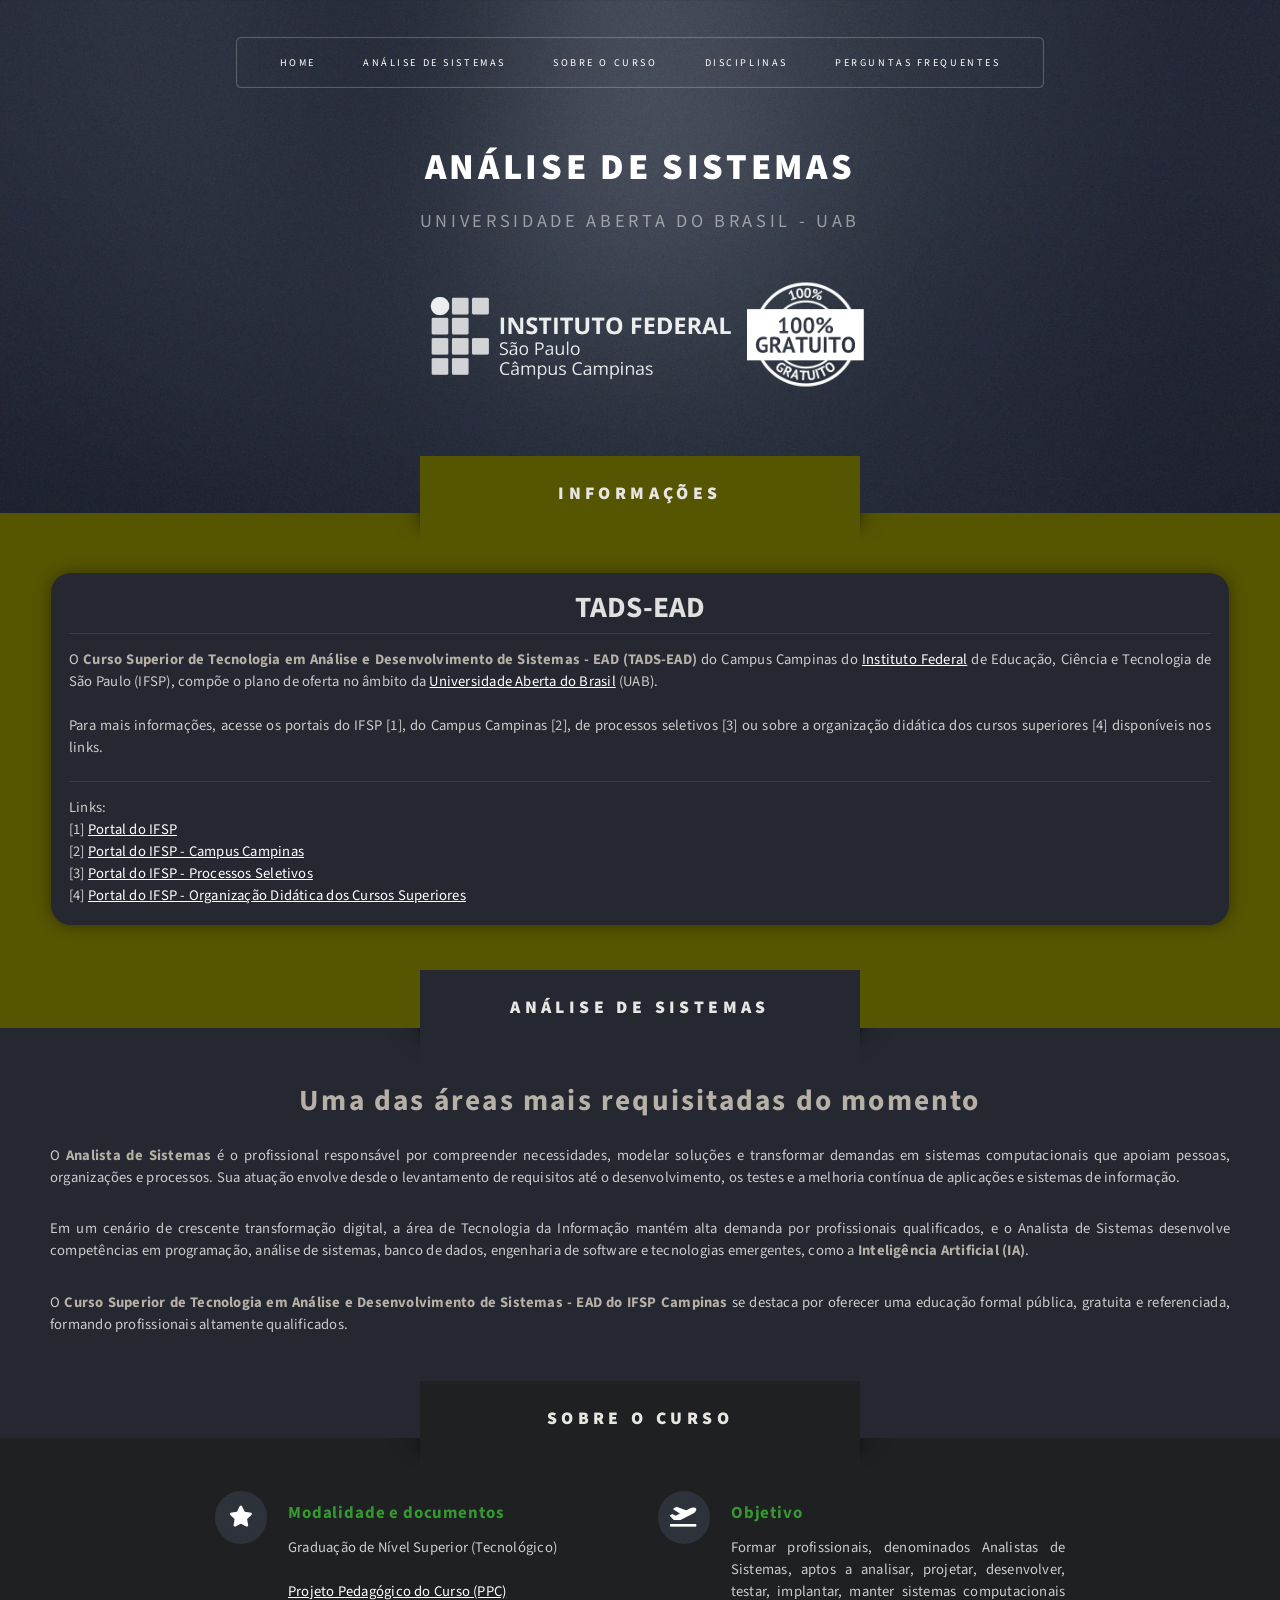
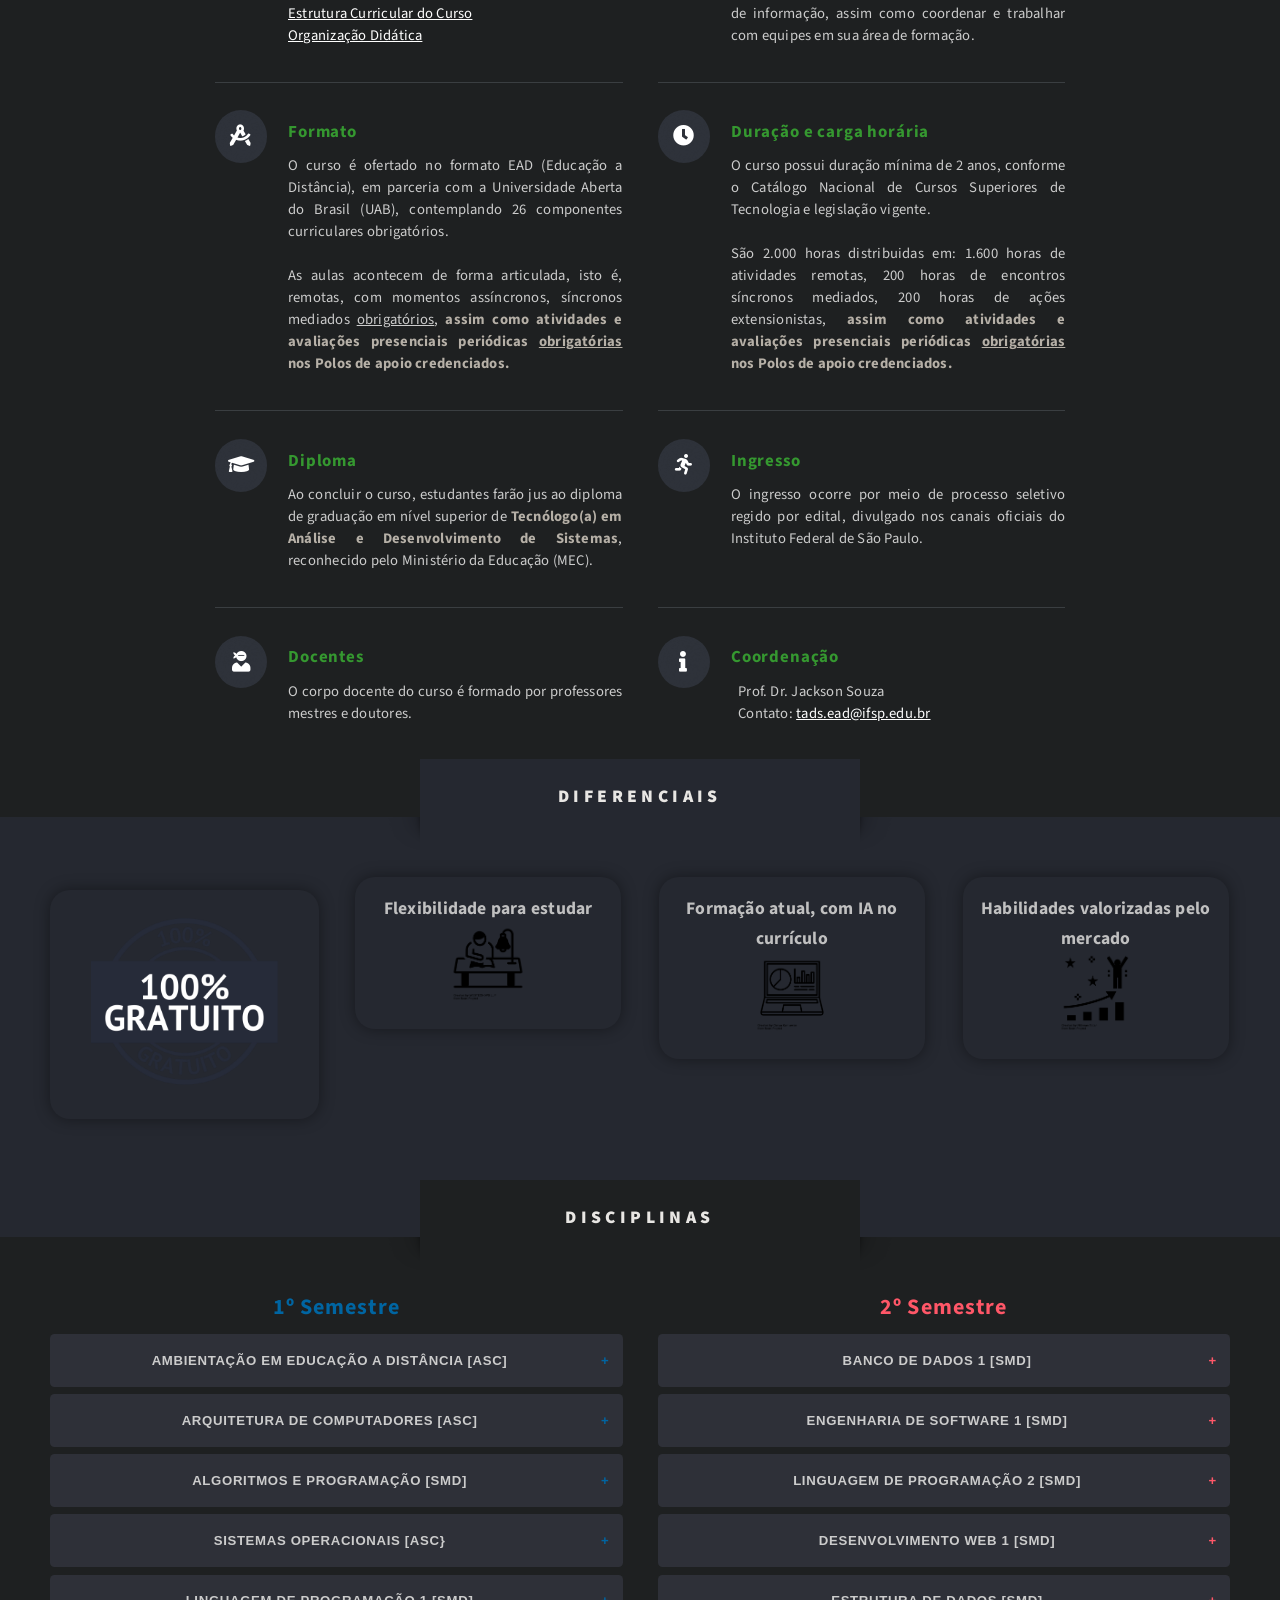
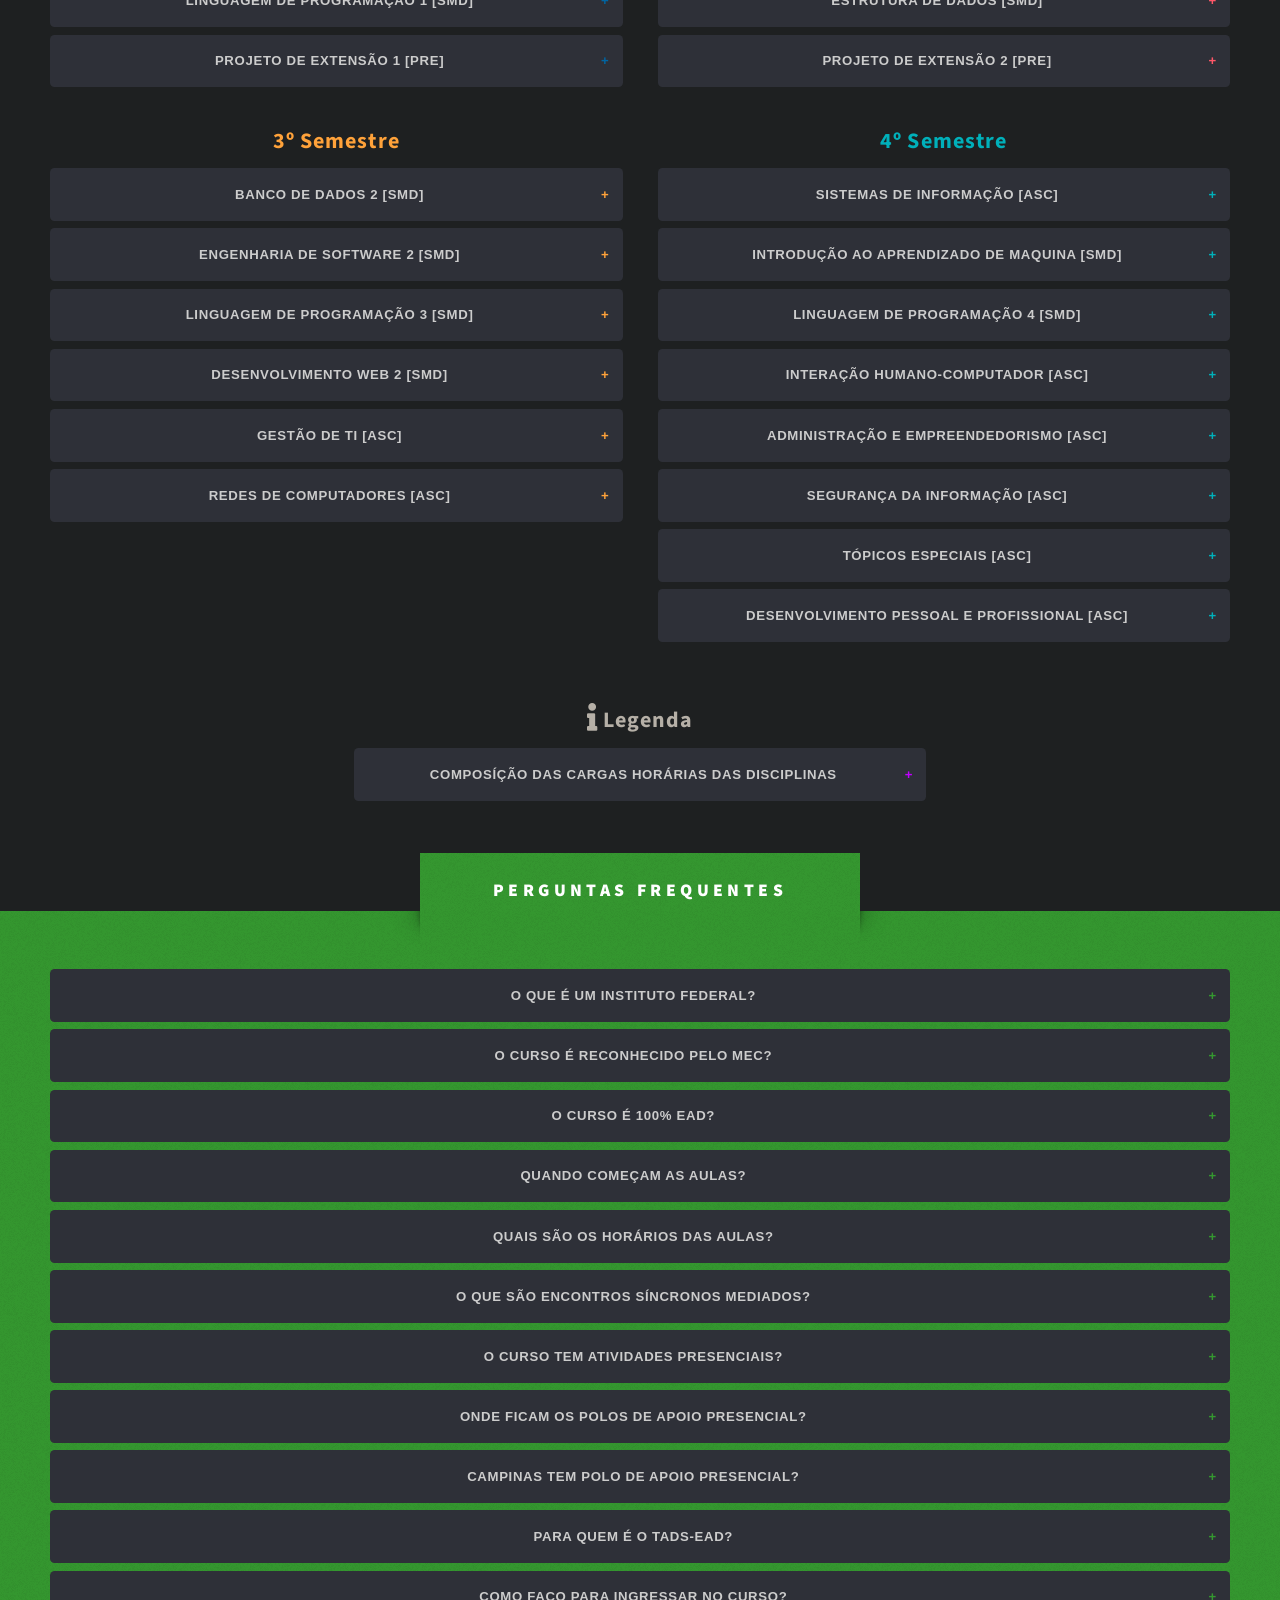
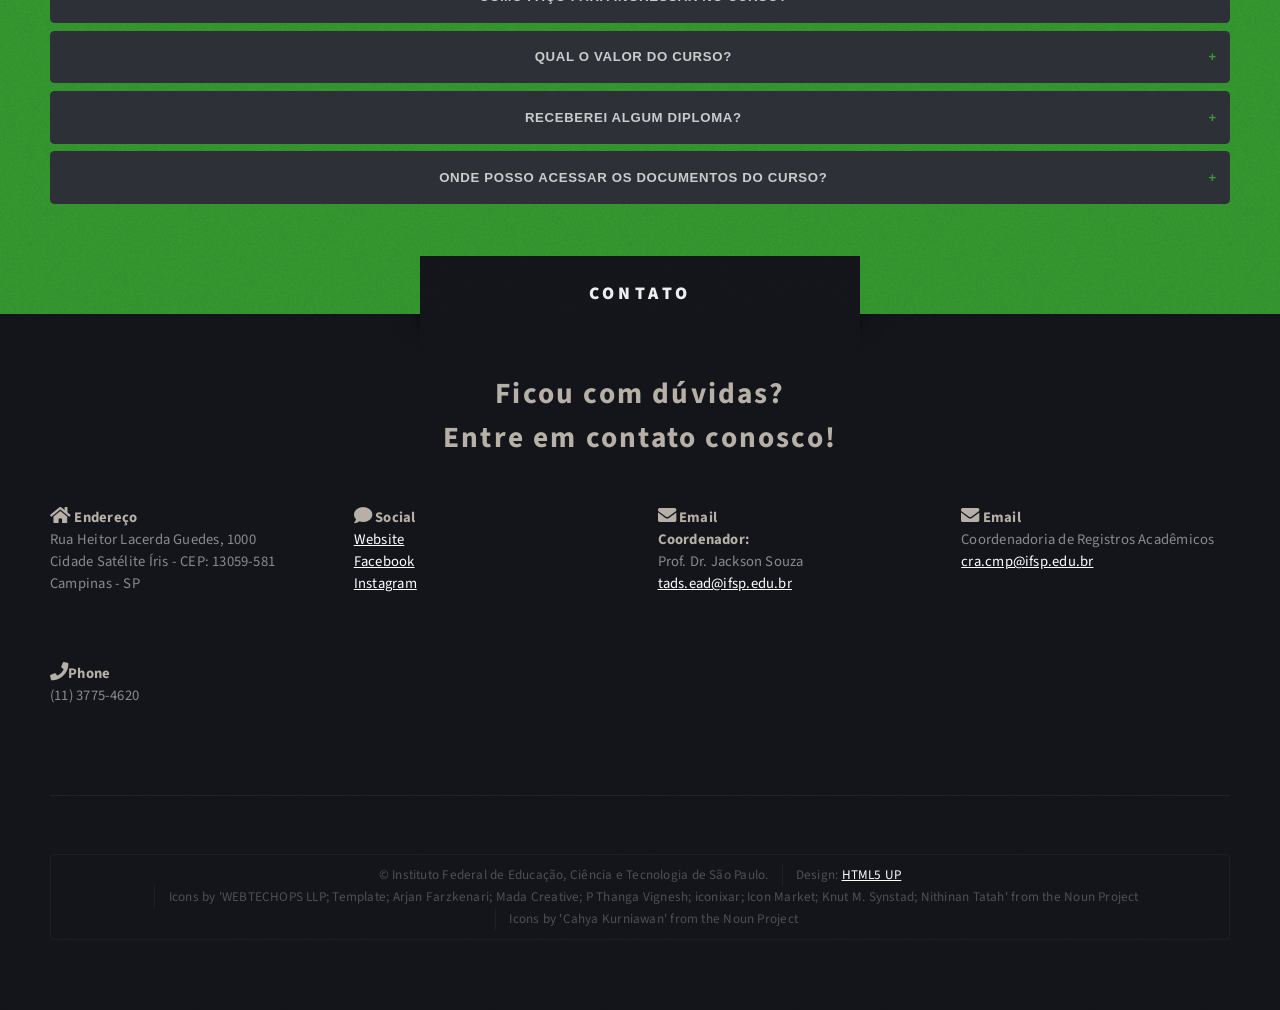
==== commit 5115a6f2: "Update index.html" ====
--- a/index.html
+++ b/index.html
@@ -74,11 +74,11 @@
 										<h2>Uma das áreas mais requisitadas do momento</h2>
 										<!-- <p>Tempus feugiat veroeros sed nullam dolore</p> -->
 									</header>
-									<p>O <b>Analista de Sistemas</b> é o profissional responsável por compreender necessidades, modelar soluções e transformar demandas em sistemas computacionais que apoiam pessoas, organizações e processos. Sua atuação envolve desde o levantamento de requisitos até o desenvolvimento, os testes e a melhoria contínua de aplicações e sistemas de informação.</p>
-
-									<p>Em um cenário de crescente transformação digital, a área de Tecnologia da Informação mantém alta demanda por profissionais qualificados, e o Analista de Sistemas desenvolve competências em programação, análise de sistemas, banco de dados, engenharia de software e tecnologias emergentes, como a <b>Inteligência Artificial (IA)</b>.</p>
-
-									<p>O <b>Curso Superior de Tecnologia em Análise e Desenvolvimento de Sistemas - EAD do IFSP Campinas</b> se destaca por oferecer uma educação formal pública, gratuita e referenciada, formando profissionais altamente qualificados.</p>
+									<p style="text-align: justify;">O <b>Analista de Sistemas</b> é o profissional responsável por compreender necessidades, modelar soluções e transformar demandas em sistemas computacionais que apoiam pessoas, organizações e processos. Sua atuação envolve desde o levantamento de requisitos até o desenvolvimento, os testes e a melhoria contínua de aplicações e sistemas de informação.</p>
+
+									<p style="text-align: justify;">Em um cenário de crescente transformação digital, a área de Tecnologia da Informação mantém alta demanda por profissionais qualificados, e o Analista de Sistemas desenvolve competências em programação, análise de sistemas, banco de dados, engenharia de software e tecnologias emergentes, como a <b>Inteligência Artificial (IA)</b>.</p>
+
+									<p style="text-align: justify;">O <b>Curso Superior de Tecnologia em Análise e Desenvolvimento de Sistemas - EAD do IFSP Campinas</b> se destaca por oferecer uma educação formal pública, gratuita e referenciada, formando profissionais altamente qualificados.</p>
 								</article>
 							</div>
 						</div>
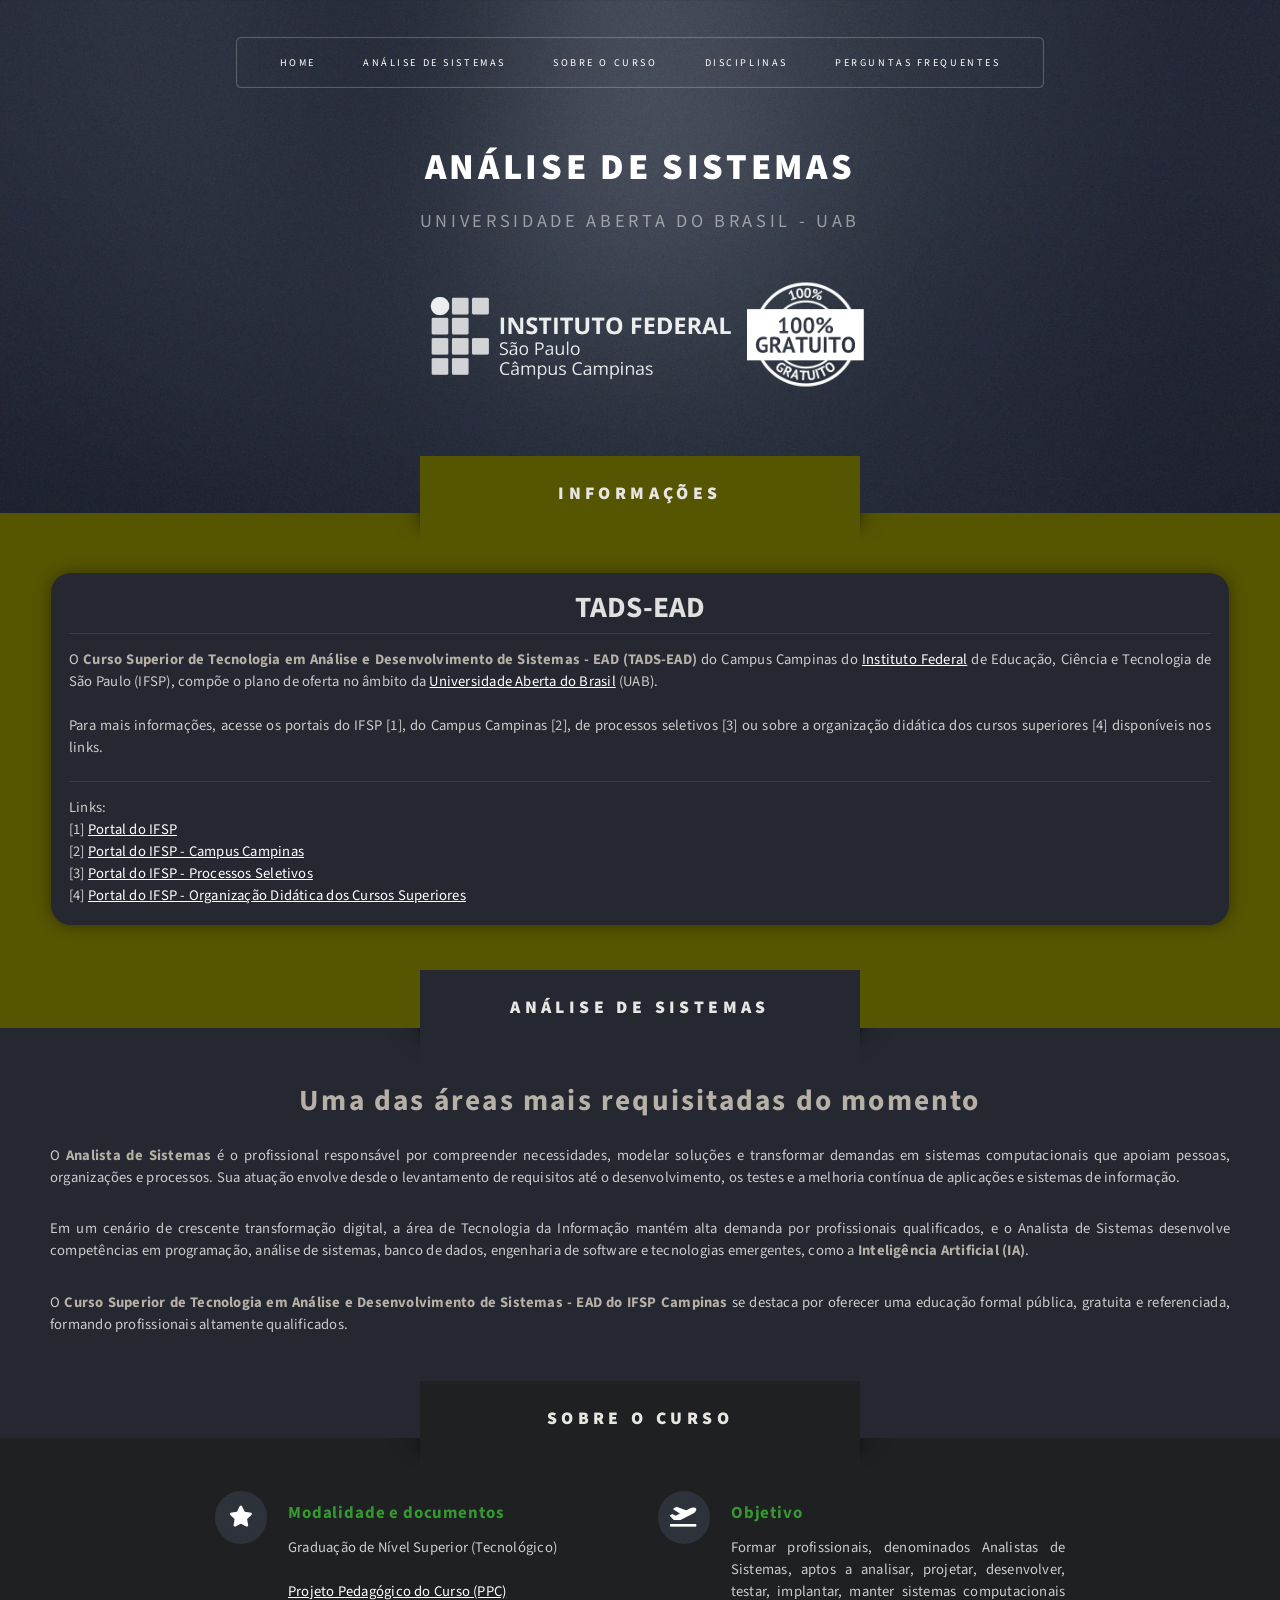
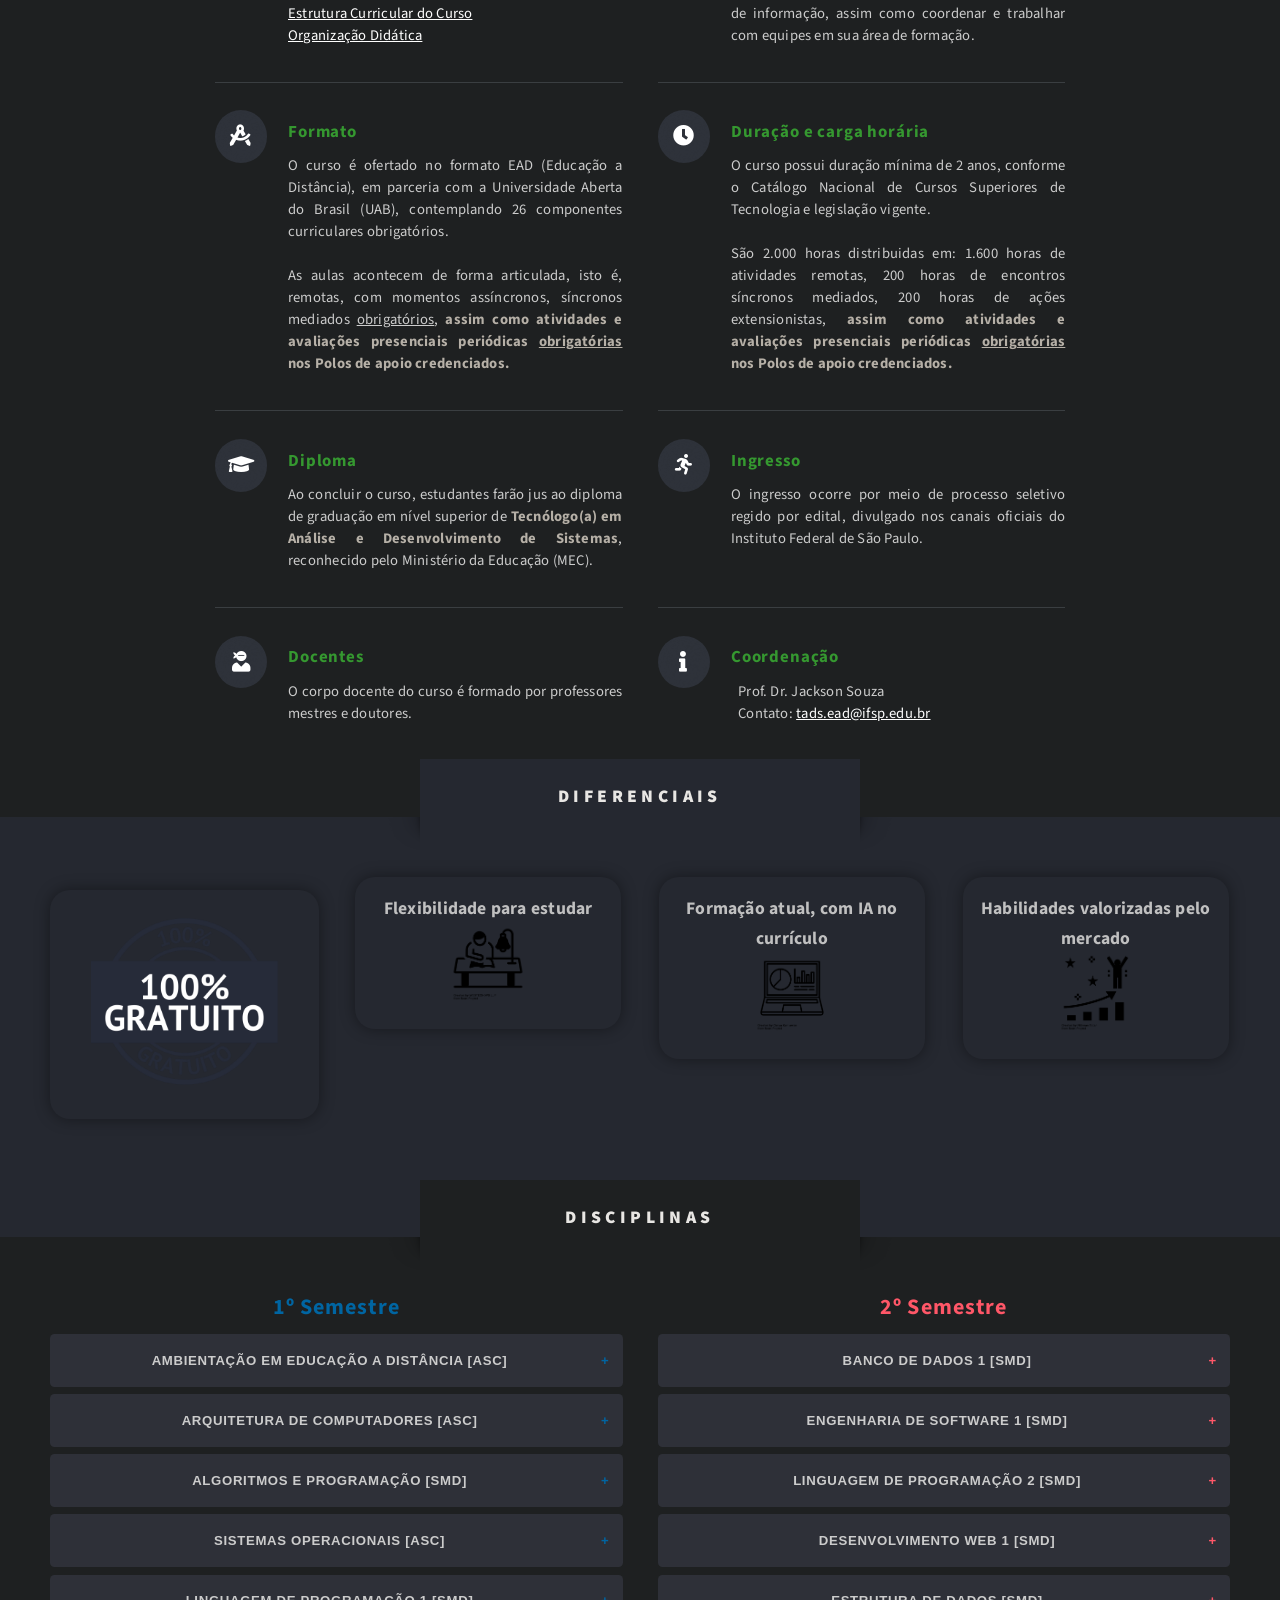
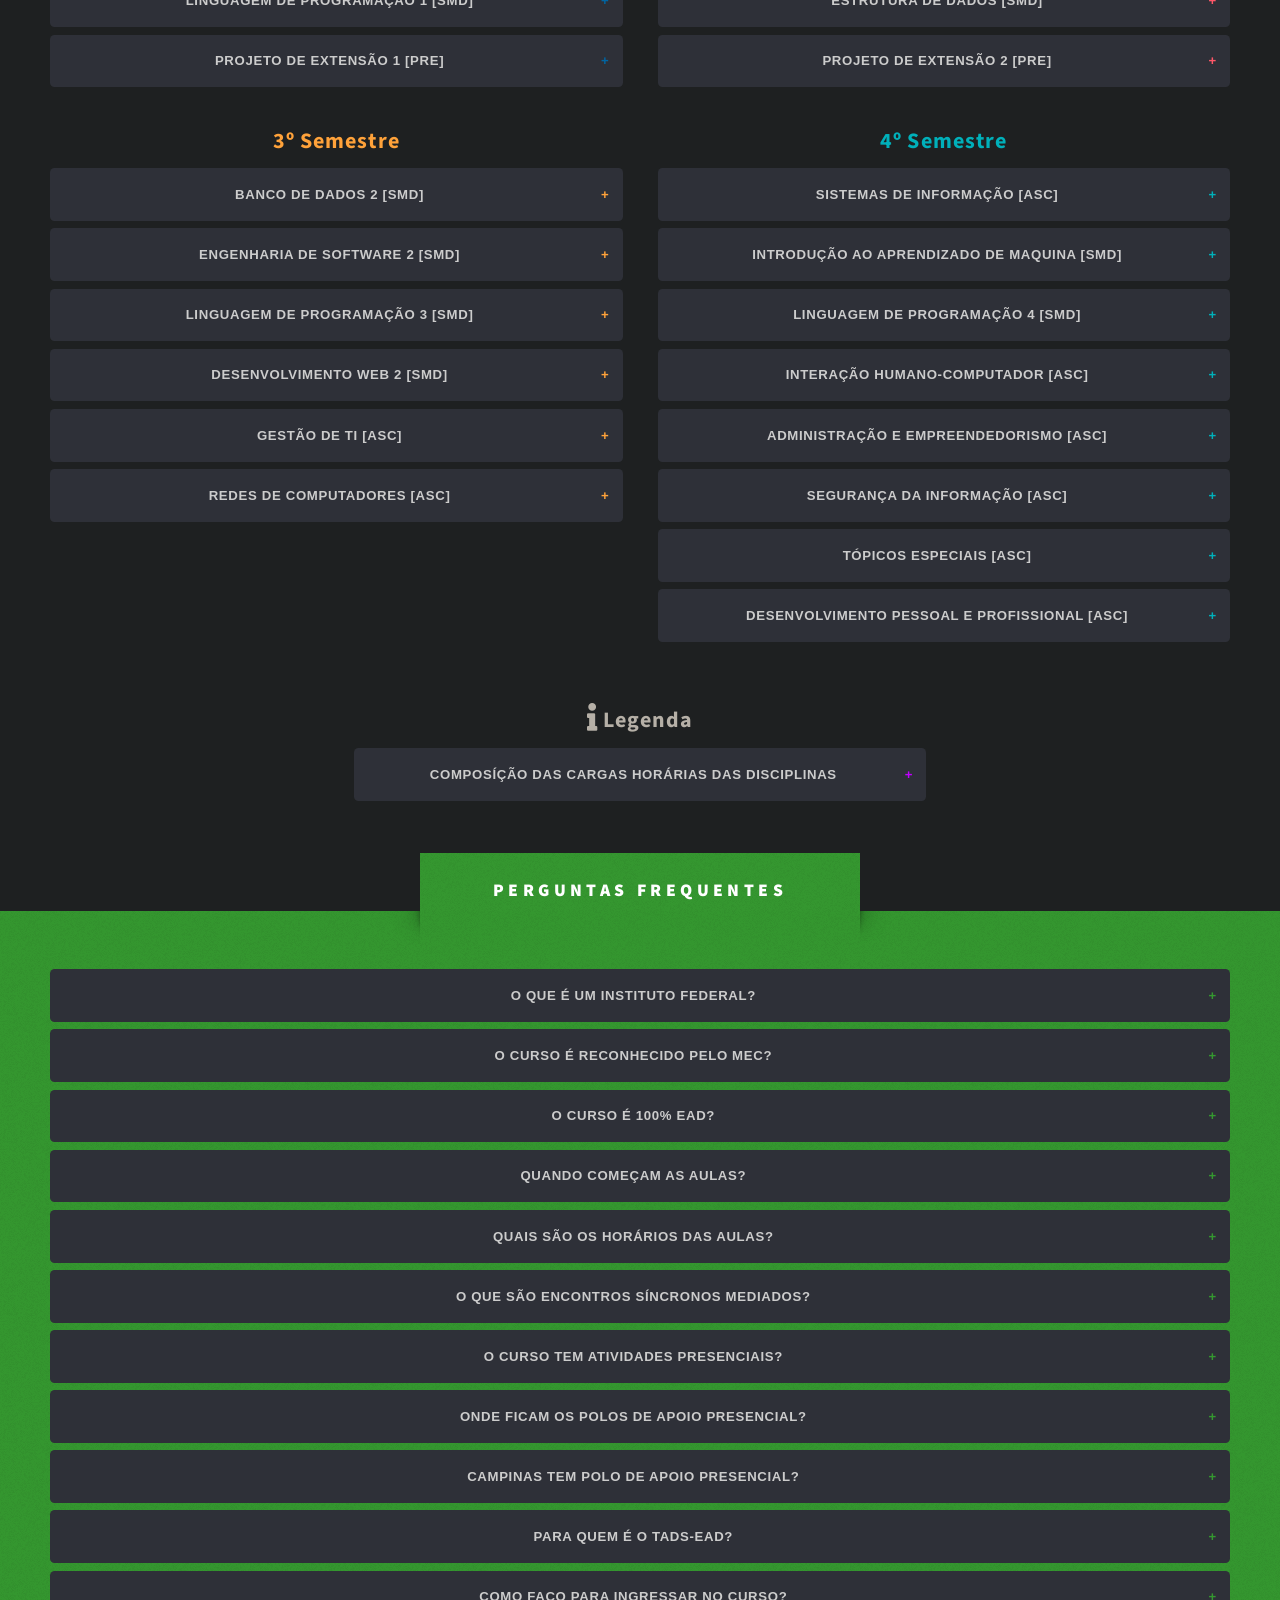
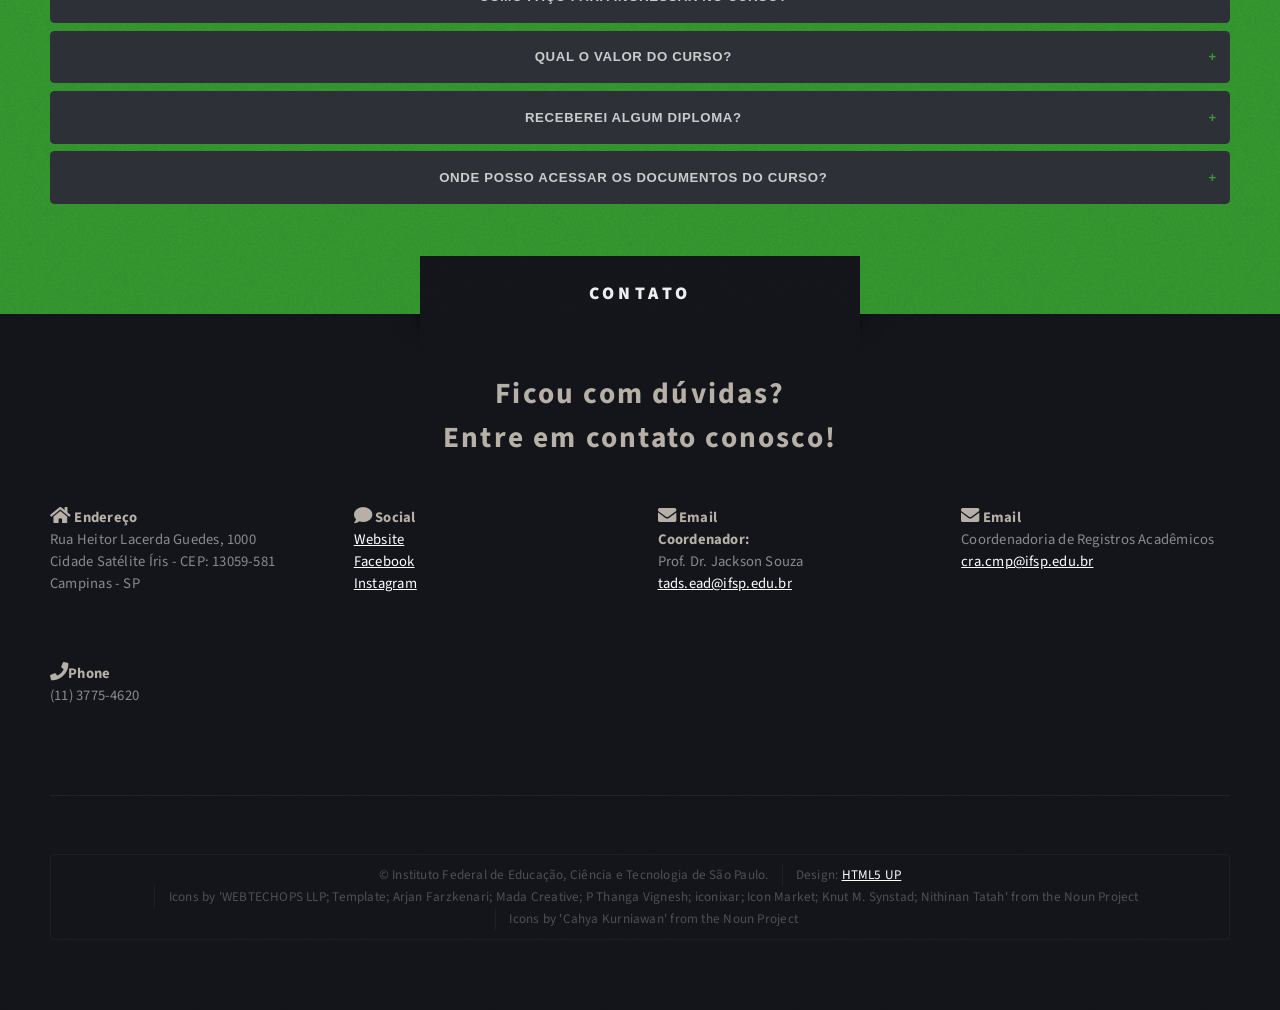
==== commit 03a77667: "Update index.html" ====
--- a/index.html
+++ b/index.html
@@ -241,7 +241,7 @@
 										<p><b>Objetivos:</b> Conhecer a definição de algoritmo e os diferentes tipos de representação. Conhecer os diferentes tipos de símbolos para elaborar um fluxograma. Desenvolver teste de mesa dos algoritmos desenvolvidos. Desenvolver algoritmos a partir da abordagem estruturada com uso de estruturas sequenciais, de decisão e de repetição. Desenvolver algoritmos utilizando estruturas de dados homogêneas (vetores e matrizes). Conhecer métodos de pesquisa e ordenação de um vetor. Desenvolver algoritmos utilizando funções e passagem de parâmetros por valor e por referência.</p>
 									</div>
 									
-									<button class="accordion nice-blue">Sistemas Operacionais [ASC}</button>
+									<button class="accordion nice-blue">Sistemas Operacionais [ASC]</button>
 									<div class="panel">
 										<p><b>Objetivos:</b> Compreender os conceitos e o funcionamento interno de sistemas operacionais e a sua importância para os sistemas de informação. Apresentar uma visão geral dos principais mecanismos envolvidos na concepção de um sistema operacional. Aplicar os conceitos apresentados em atividades práticas.</p>
 									</div>
--- a/assets/css/dark-mode.css
+++ b/assets/css/dark-mode.css
@@ -42,7 +42,7 @@
     color: #e8e6e3 !important;
 }
 
-/* ---- SEÇÃO "PRÓXIMO PROCESSO SELETIVO" (inline override) ---- */
+/* ---- SEÇÃO "INFORMACOES" (inline override) ---- */
 section#importante.wrapper { background-color: #555502 !important; }
 div#importante.title {
     background-color: #555502 !important;
@@ -100,4 +100,4 @@
 /* ---- CARROSSEL ---- */
 .carousel .item { box-shadow: 0px 0px 15px #2a2a2a !important; }
 .carousel-indicators li { background-color: #3c4143 !important; }
-.carousel-indicators li.active { background-color: #888 !important; }+.carousel-indicators li.active { background-color: #888 !important; }
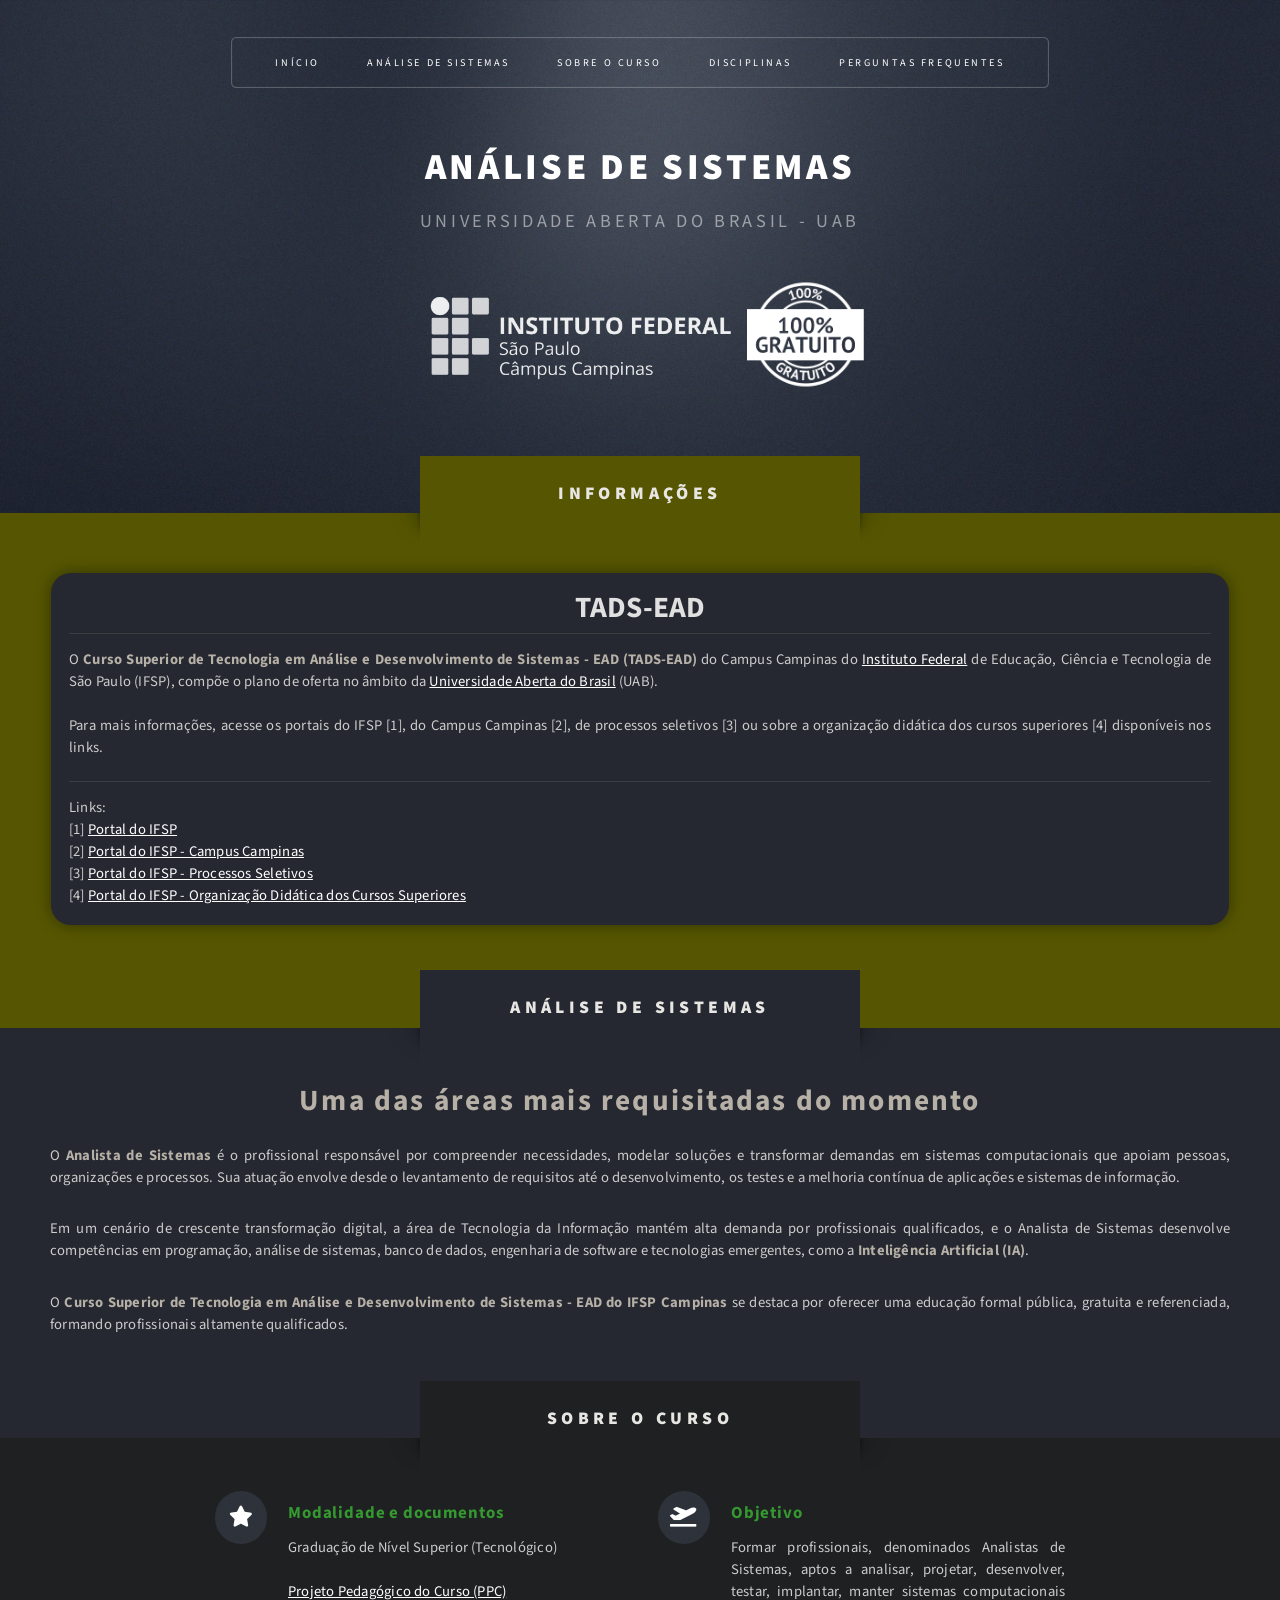
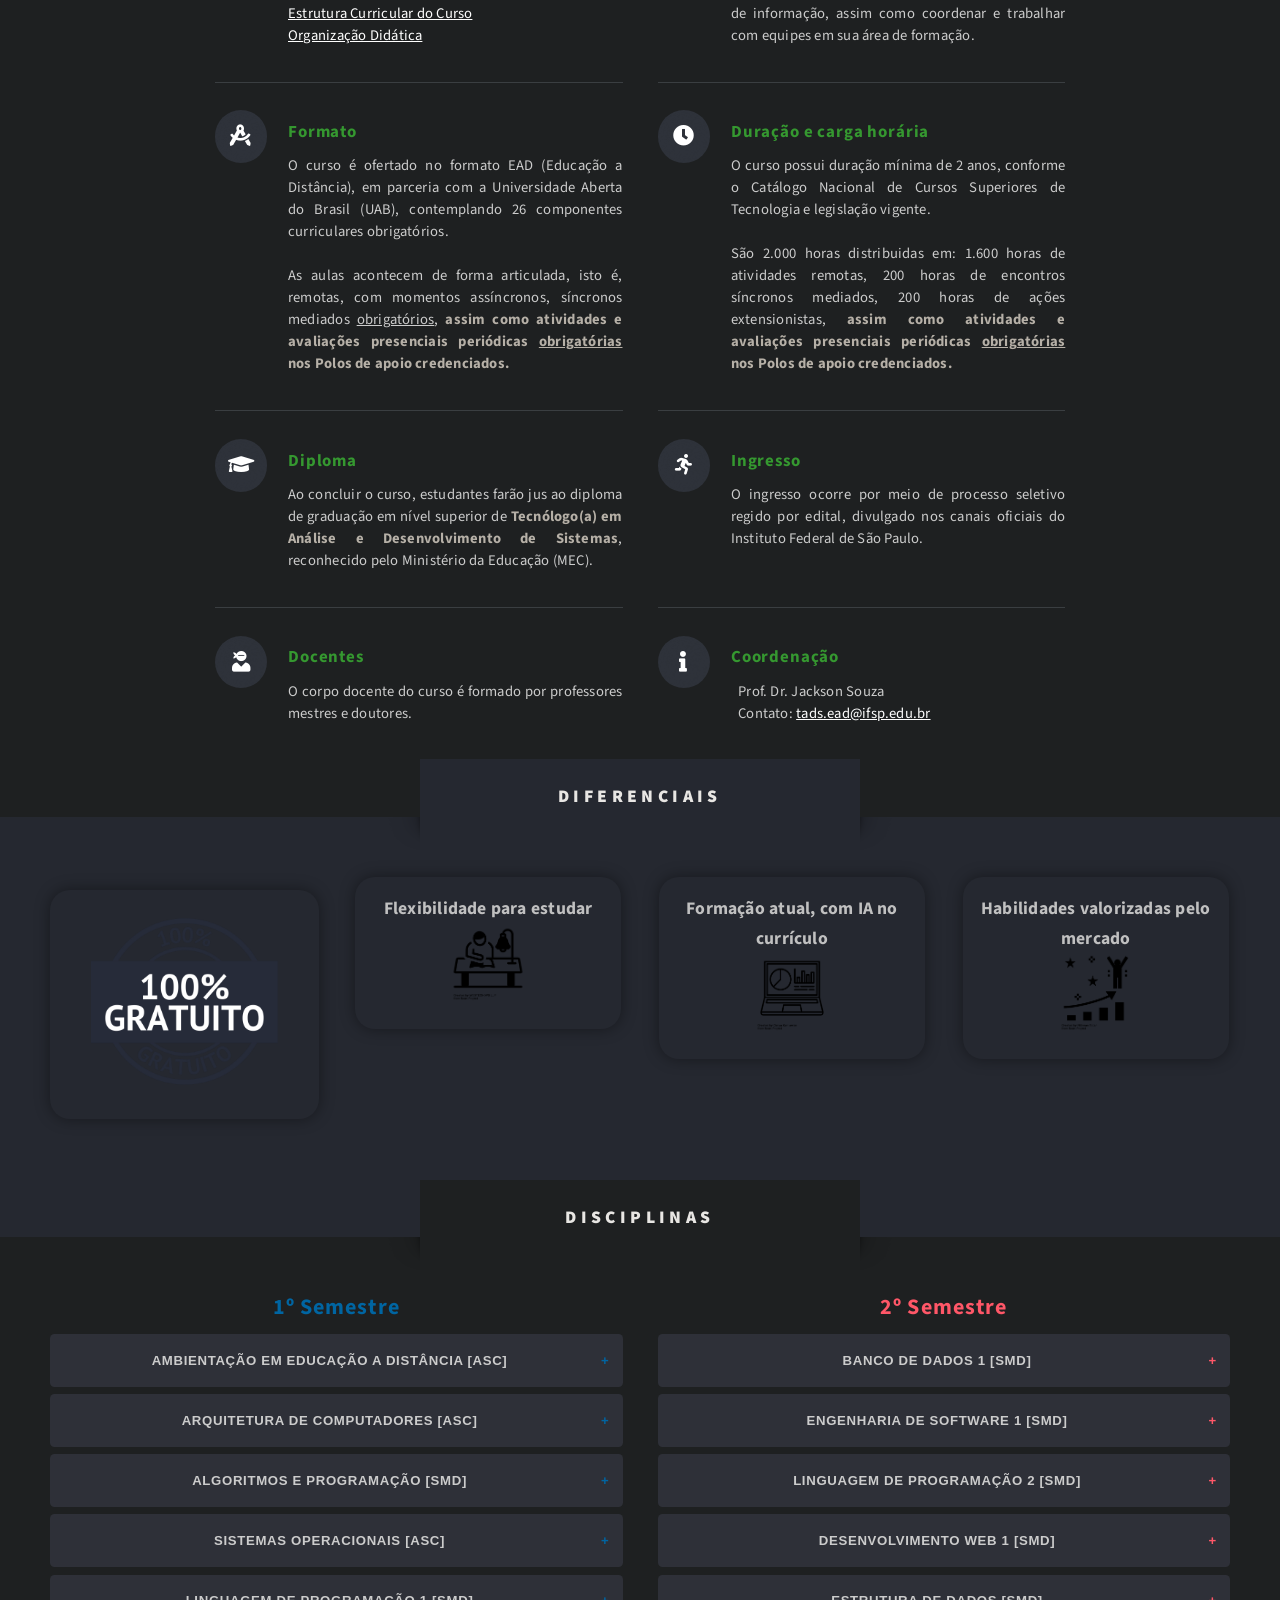
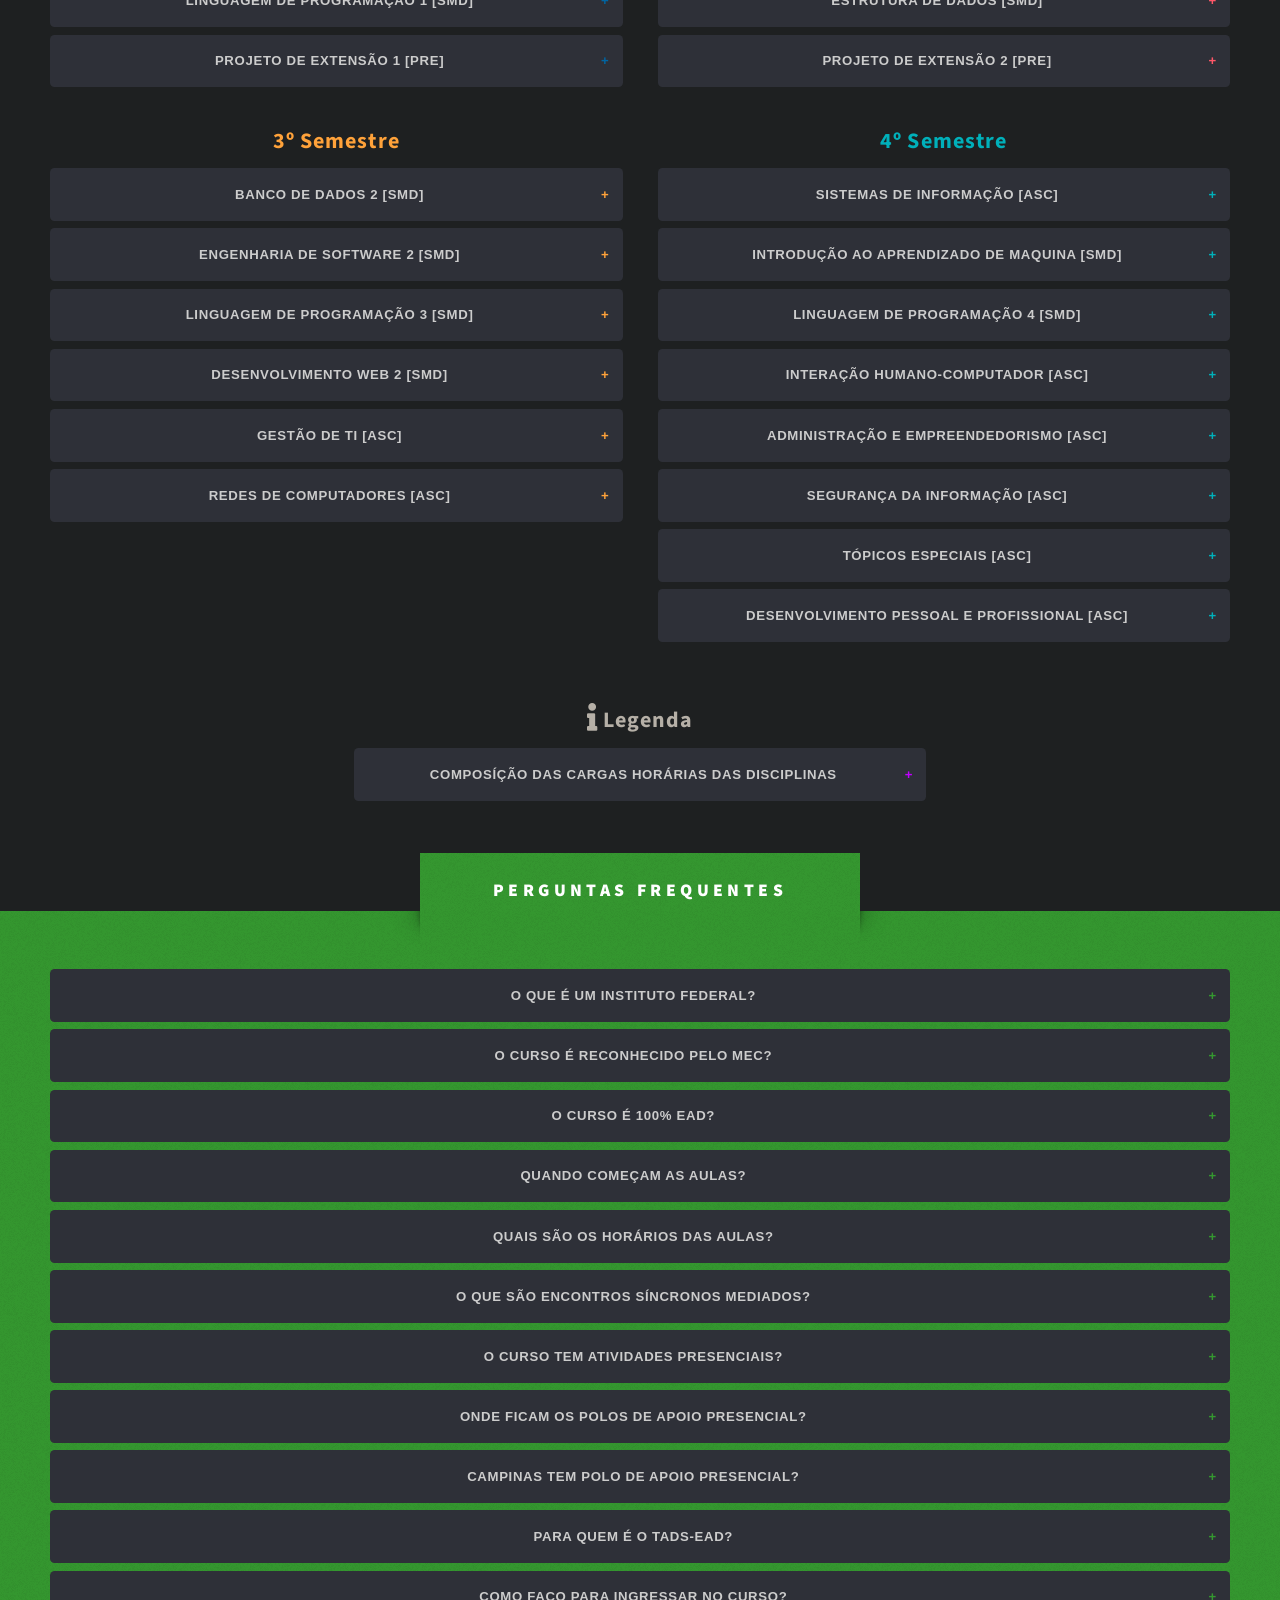
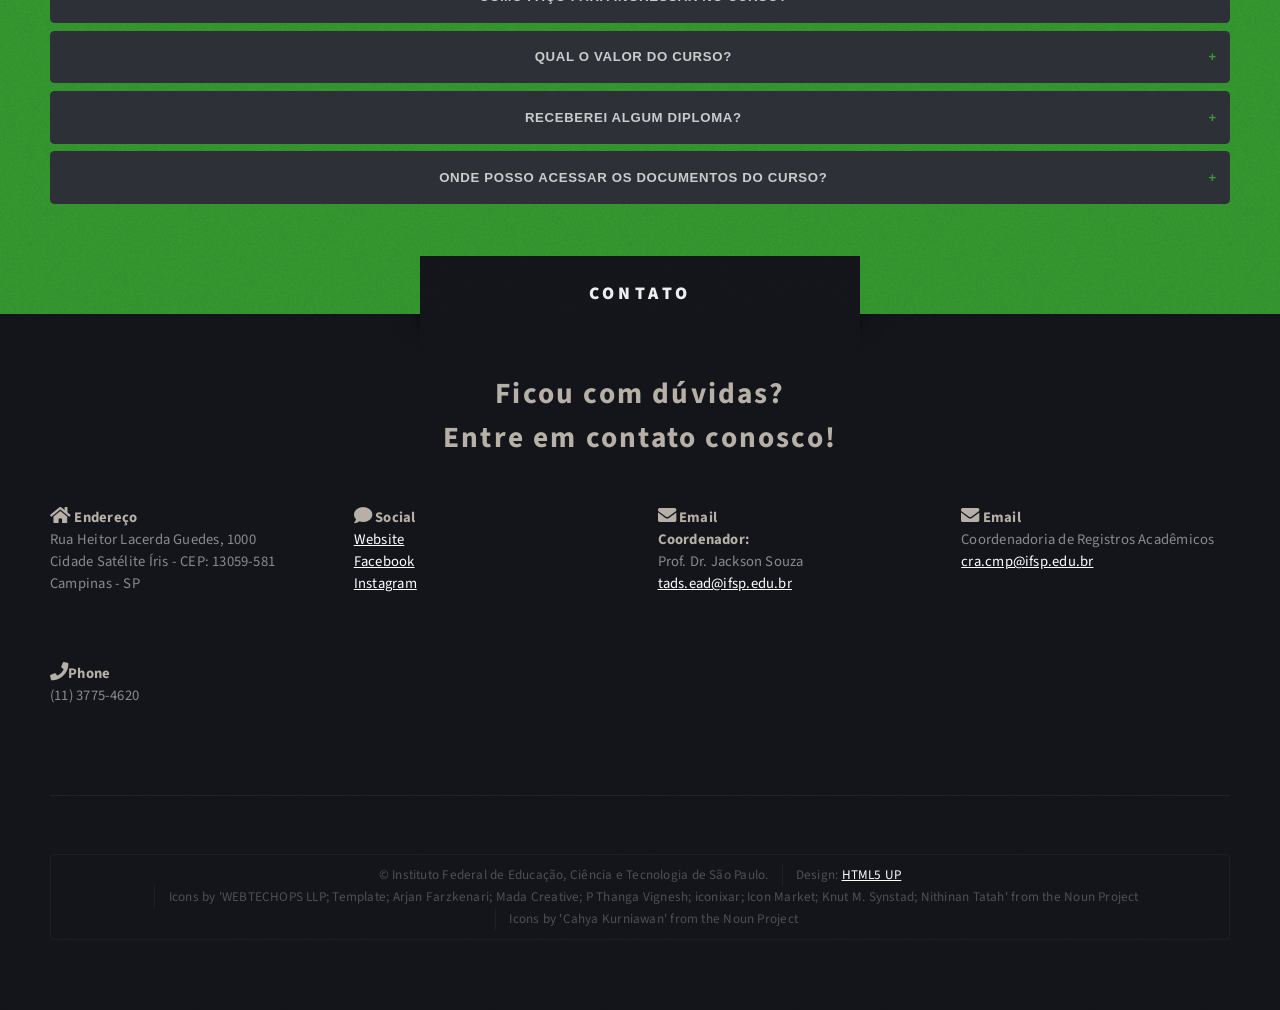
==== commit 910ff9ce: "Update index.html" ====
--- a/index.html
+++ b/index.html
@@ -28,7 +28,7 @@
 			
 				<nav id="nav">
 					<ul>
-						<li class="current"><a href="index.html">Home</a></li>
+						<li class="current"><a href="index.html">Início</a></li>
 						<li><a href="#tads-ead-link">Análise de Sistemas</a></li>
 						<li><a href="#sobre-o-curso-link">Sobre o Curso</a></li>
 						<li><a href="#disciplinas-link">Disciplinas</a></li>
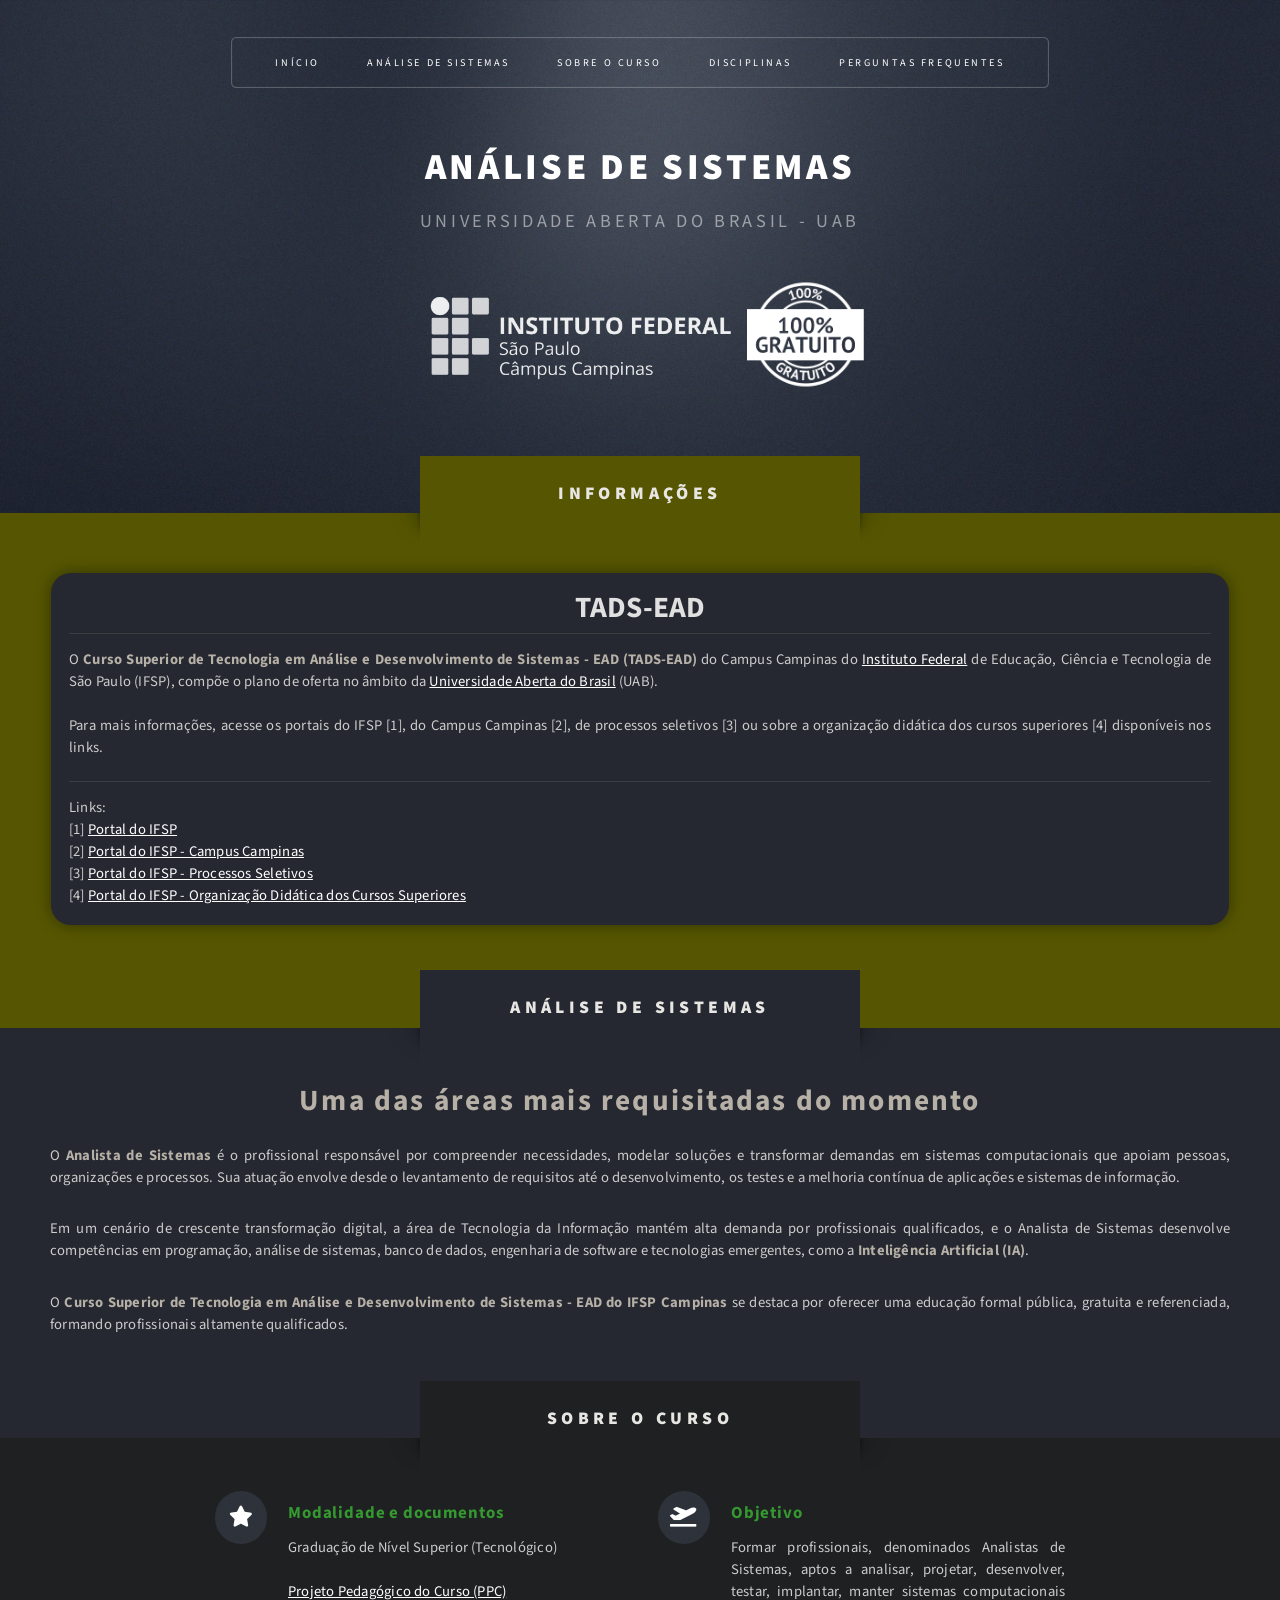
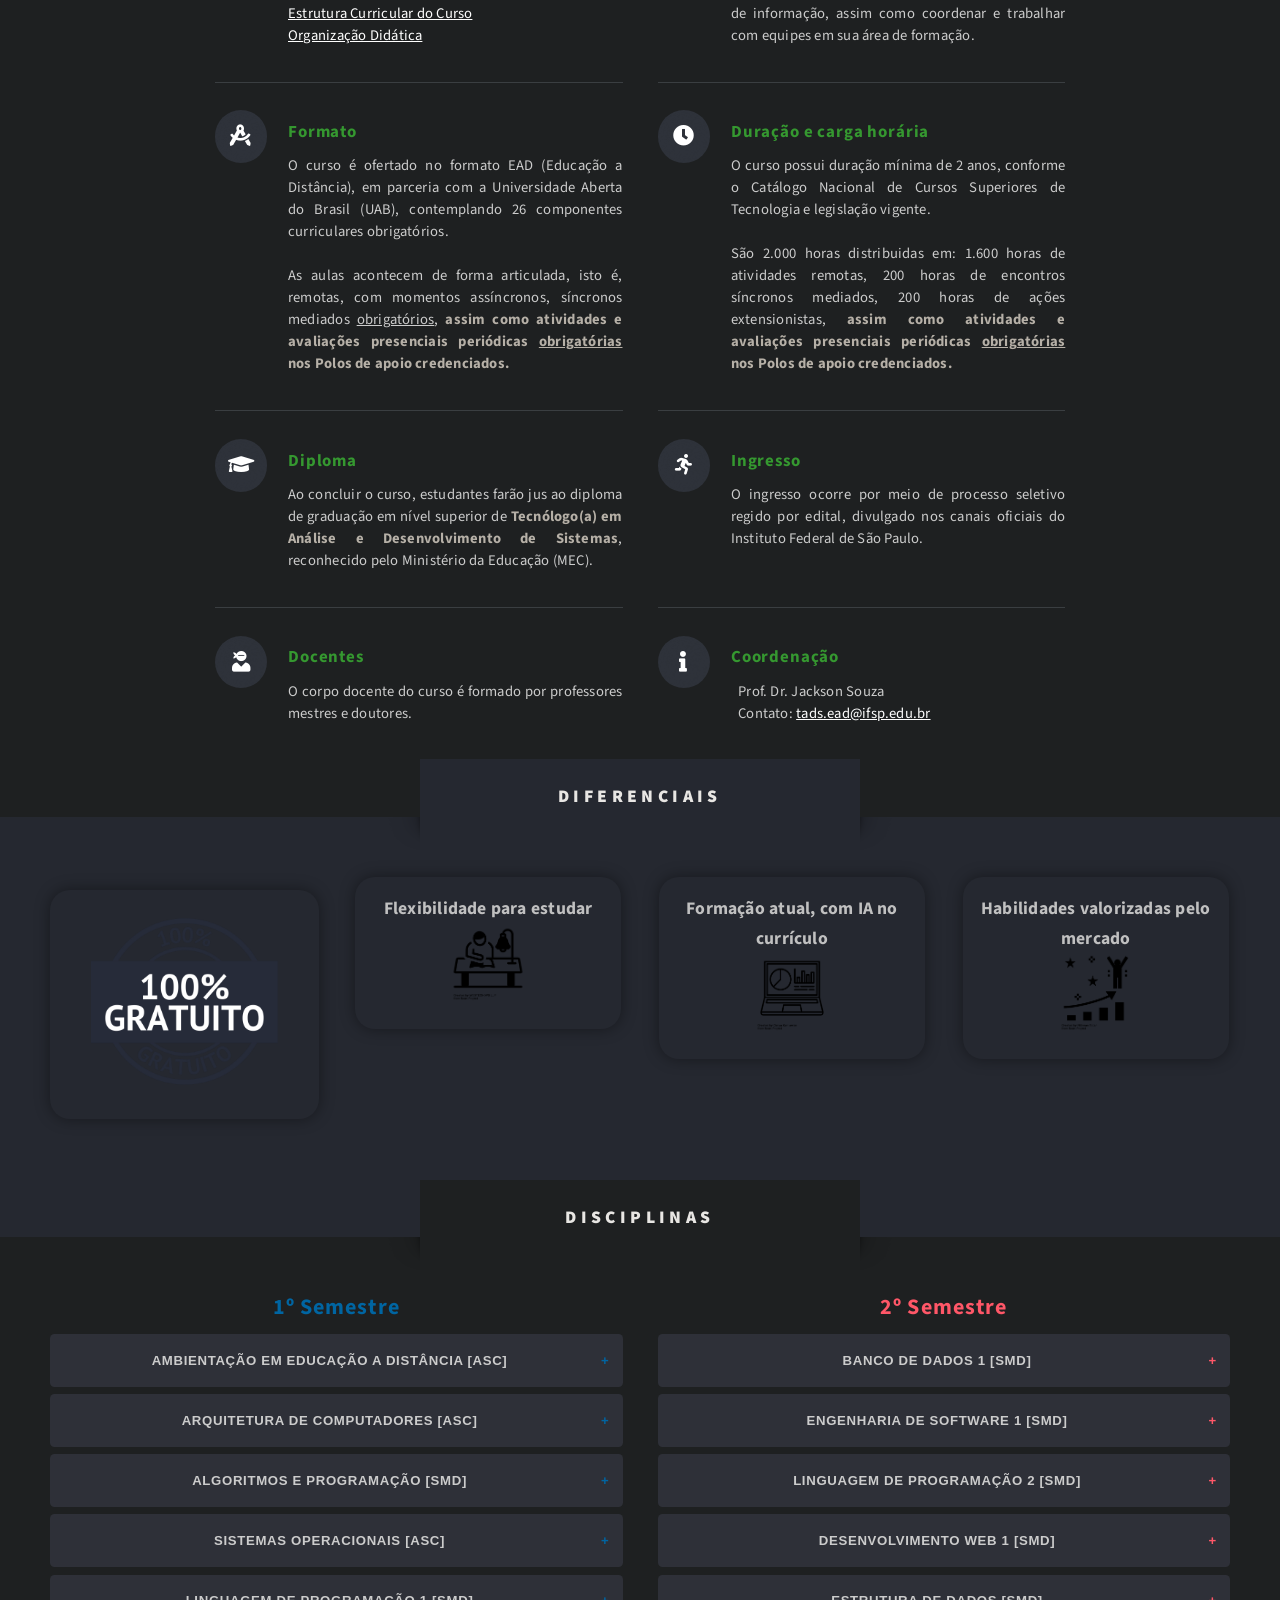
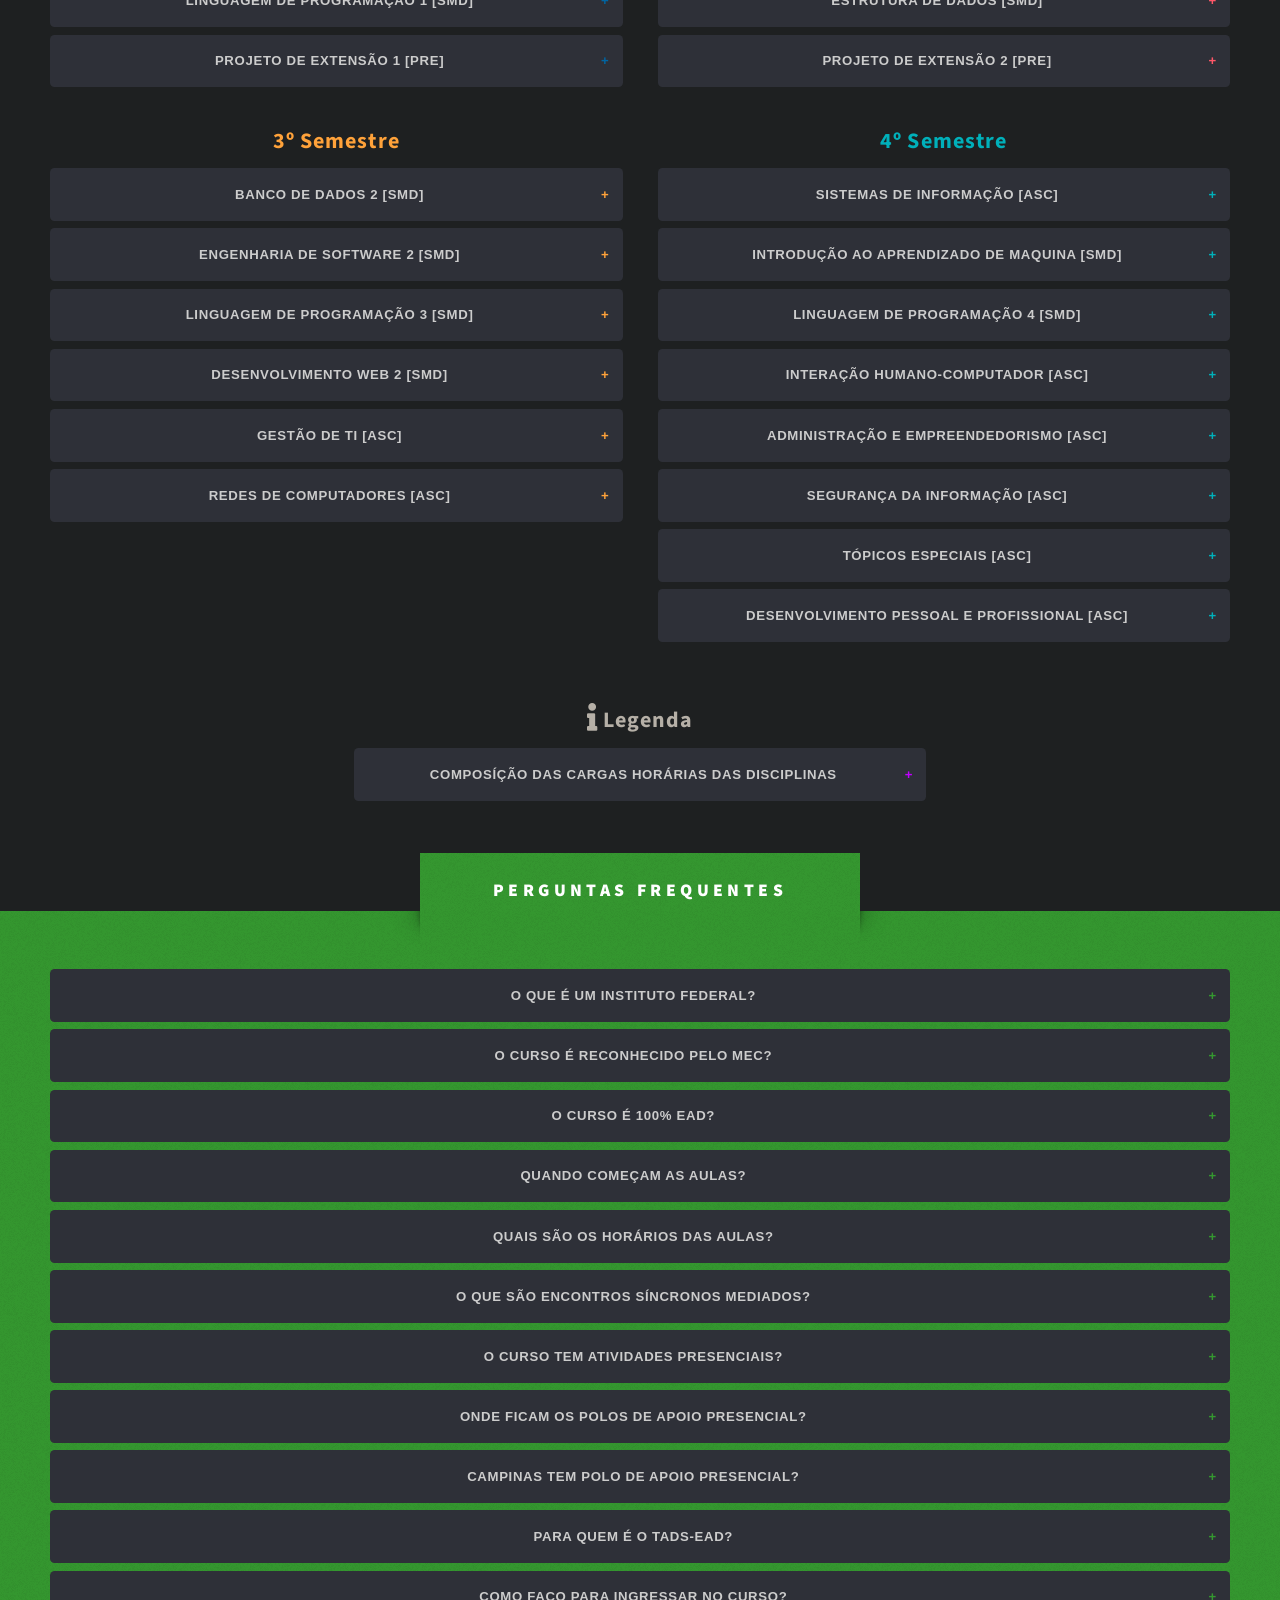
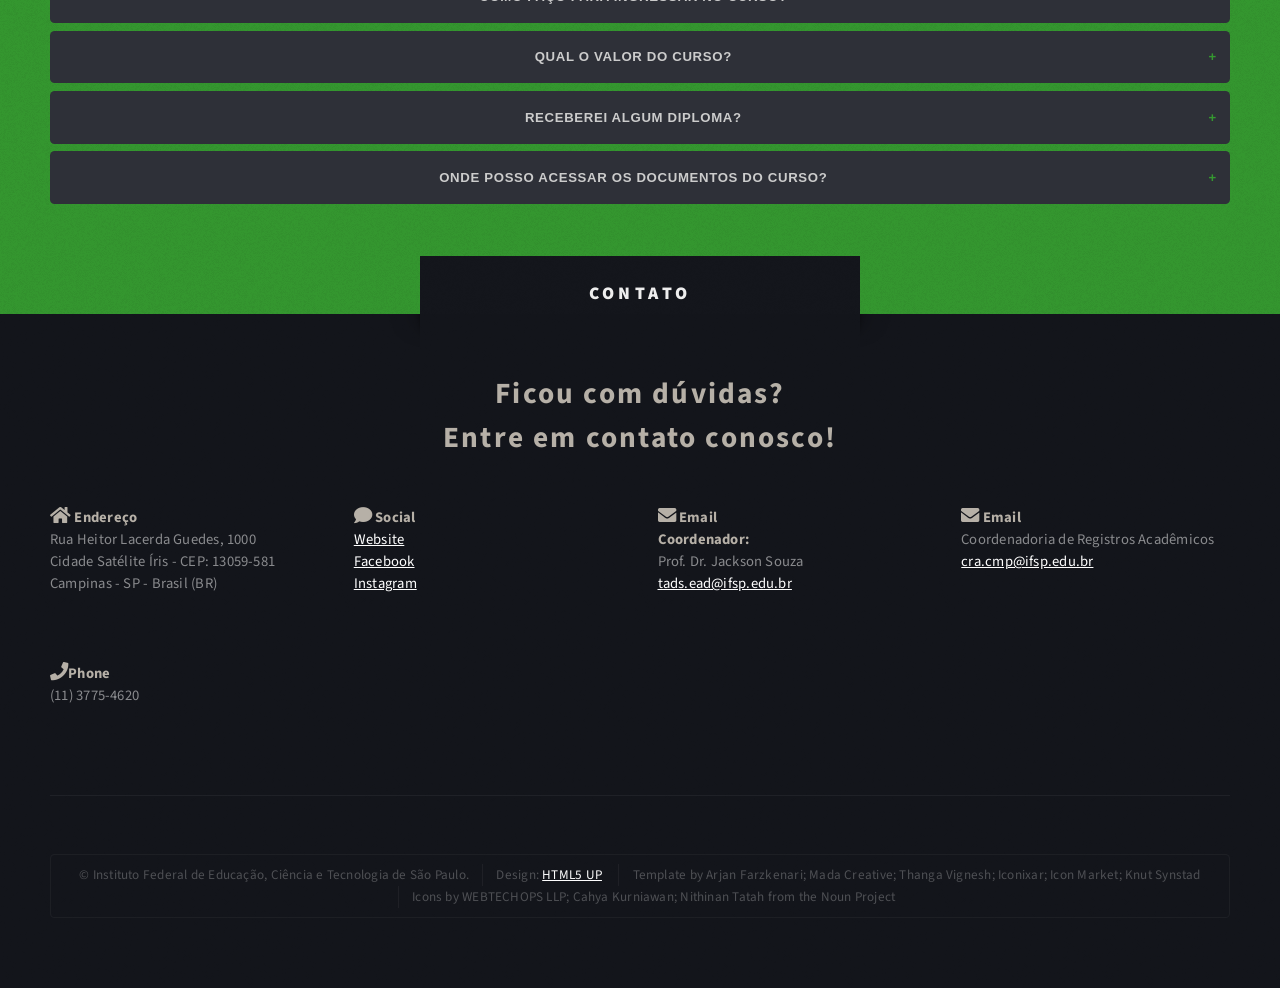
==== commit 969c2cba: "Update index.html" ====
--- a/index.html
+++ b/index.html
@@ -506,7 +506,7 @@
 										<p>
 											Rua Heitor Lacerda Guedes, 1000<br/>
 											Cidade Satélite Íris - CEP: 13059-581<br/>
-											Campinas - SP
+											Campinas - SP - Brasil (BR)
 										</p>
 								</div>
 								<div class="col-3 col-12-small">
@@ -540,8 +540,8 @@
 						<div id="copyright">
 							<ul>
 								<li>&copy; Instituto Federal de Educação, Ciência e Tecnologia de São Paulo.</li><li>Design: <a href="http://html5up.net">HTML5 UP</a></li>
-								<li>Icons by 'WEBTECHOPS LLP; Template; Arjan Farzkenari; Mada Creative; P Thanga Vignesh; iconixar; Icon Market; Knut M. Synstad; Nithinan Tatah' from the Noun Project</li>
-								<li>Icons by 'Cahya Kurniawan' from the Noun Project</li>
+								<li>Template by Arjan Farzkenari; Mada Creative; Thanga Vignesh; Iconixar; Icon Market; Knut Synstad</li>
+								<li>Icons by WEBTECHOPS LLP; Cahya Kurniawan; Nithinan Tatah from the Noun Project</li>
 							</ul>
 						</div>
 					</div>
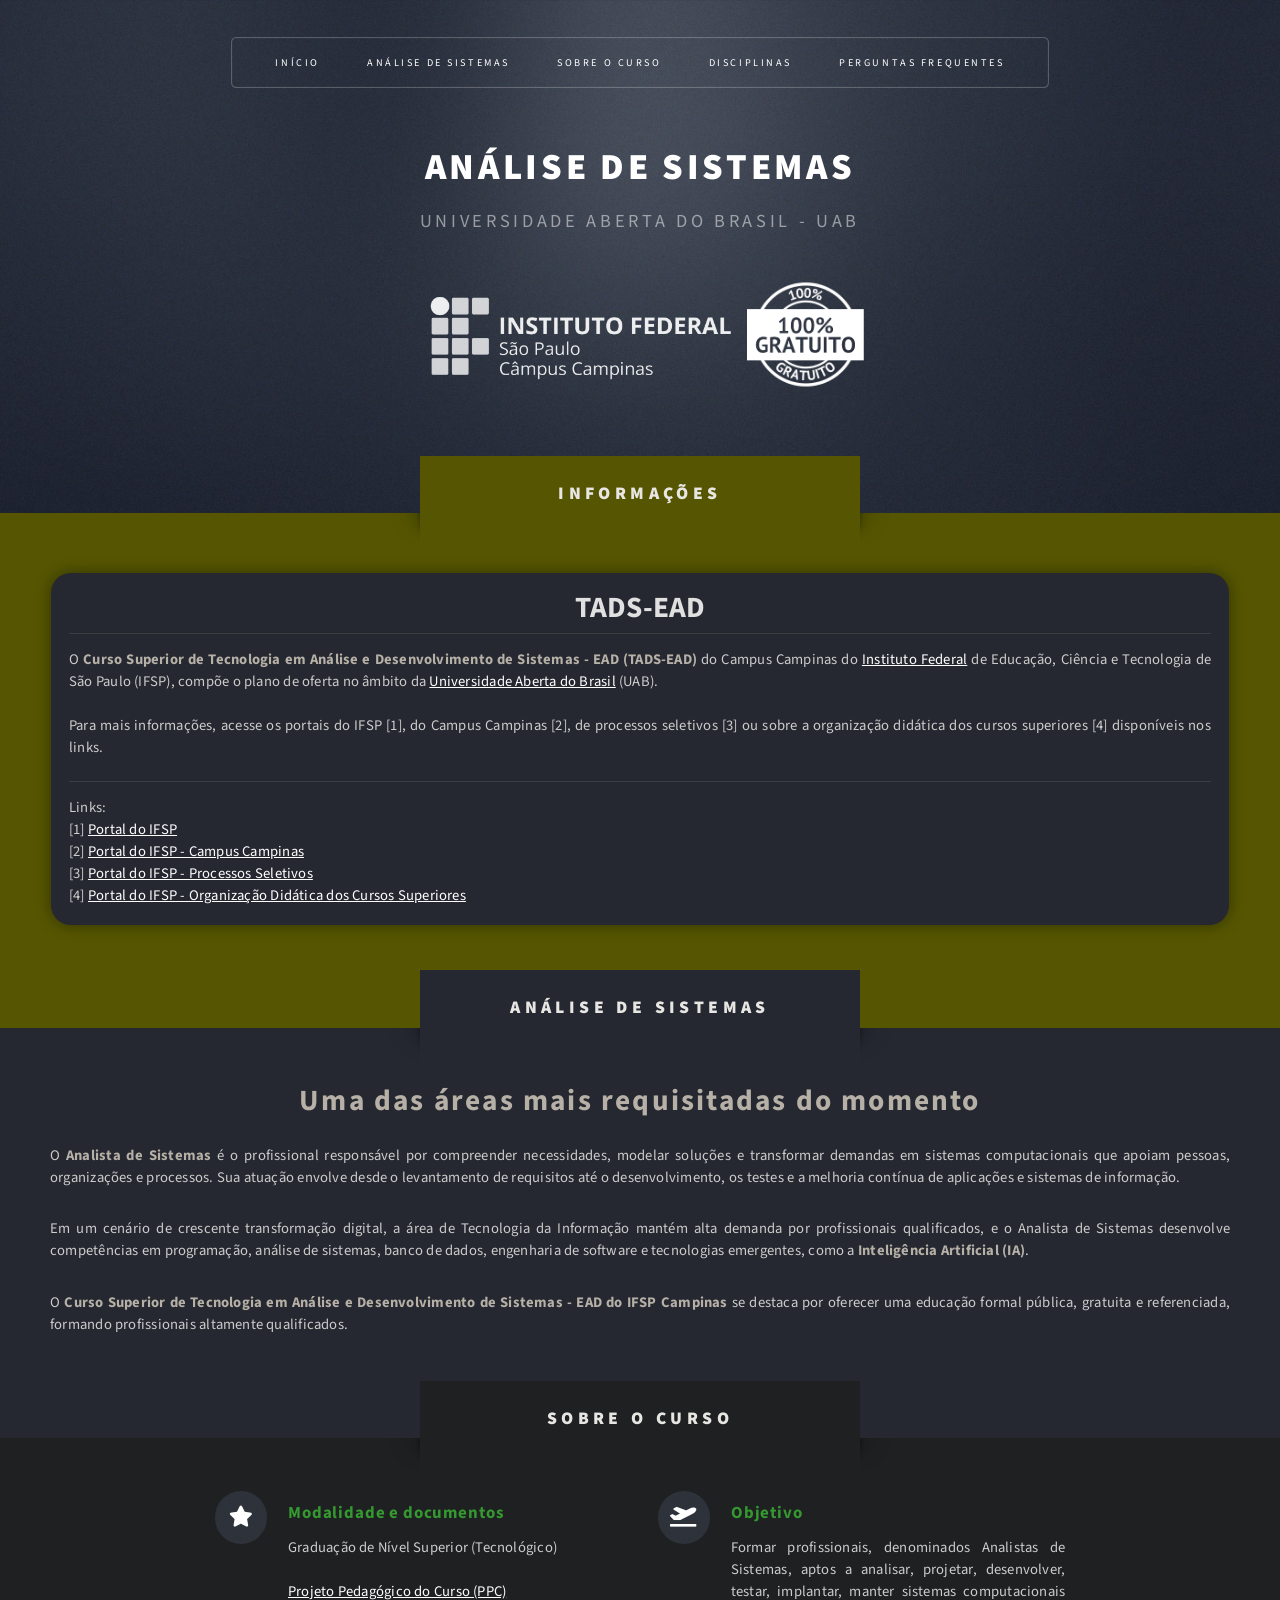
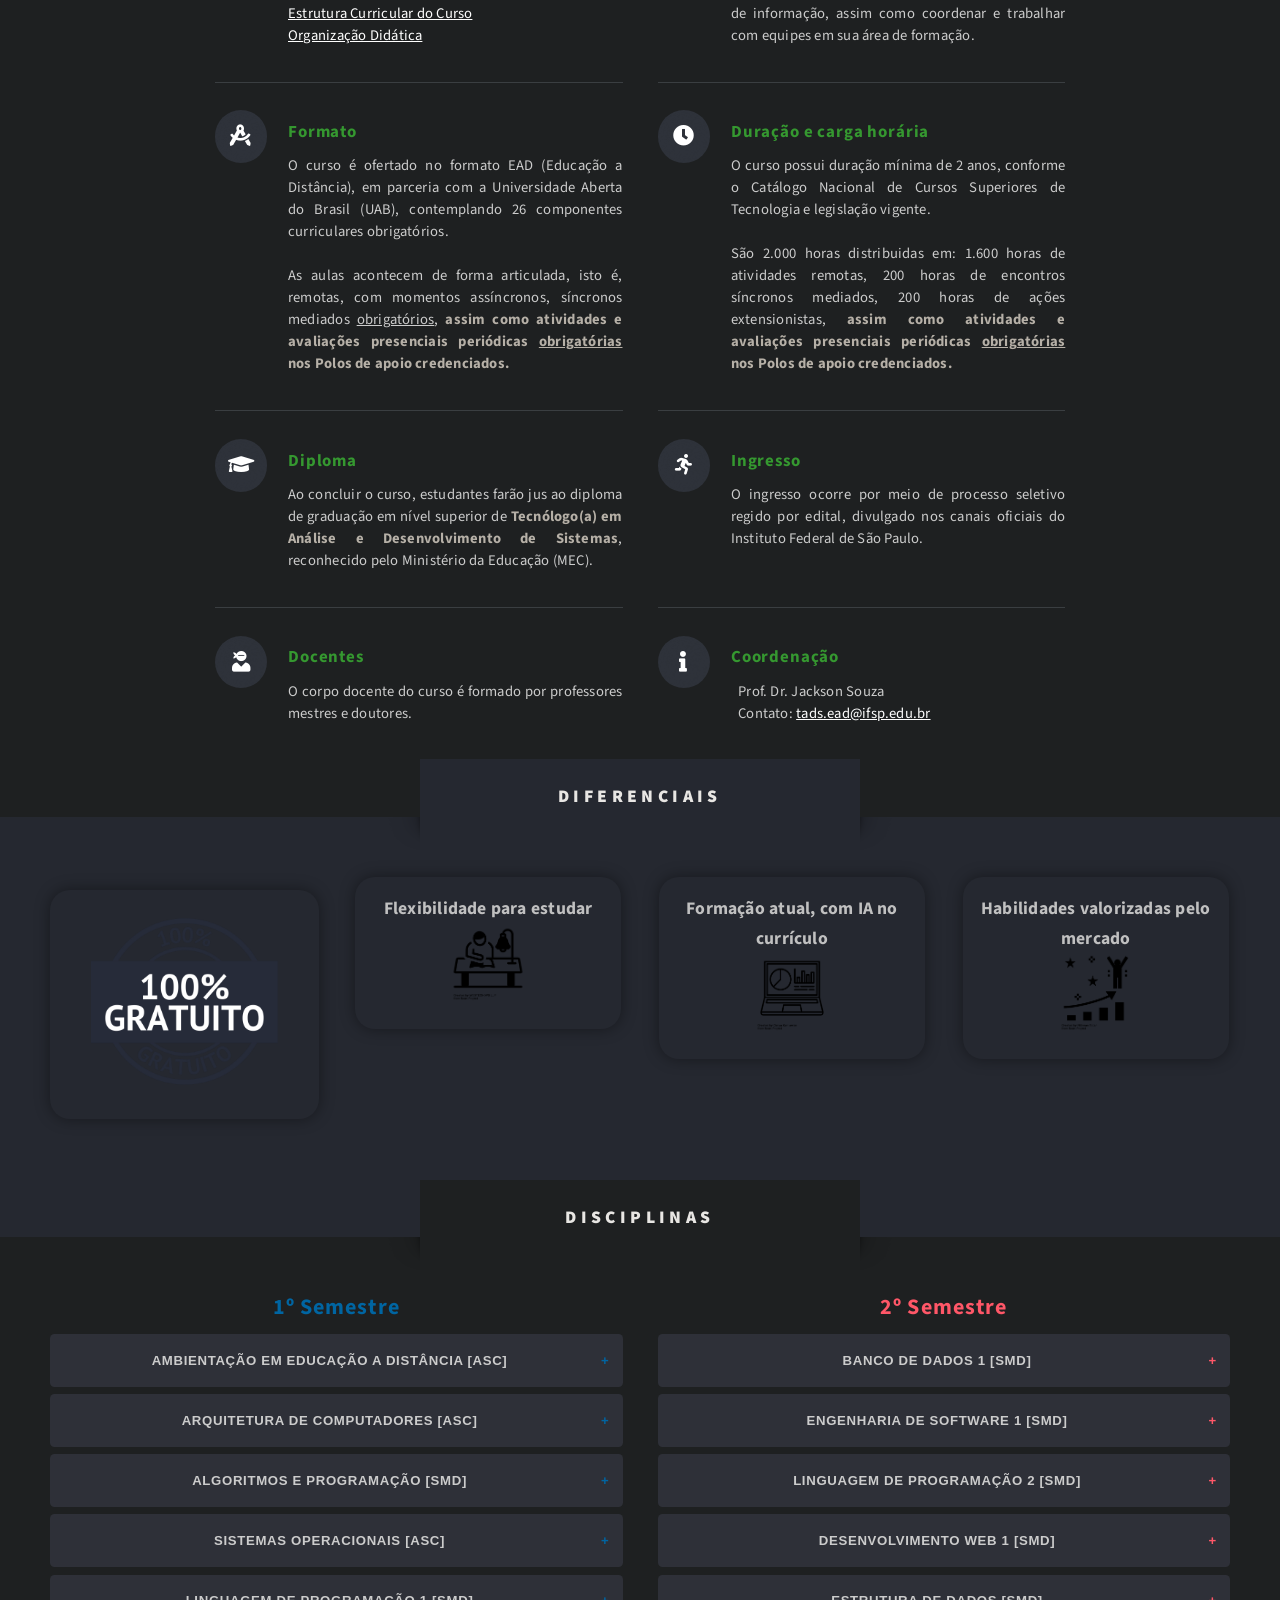
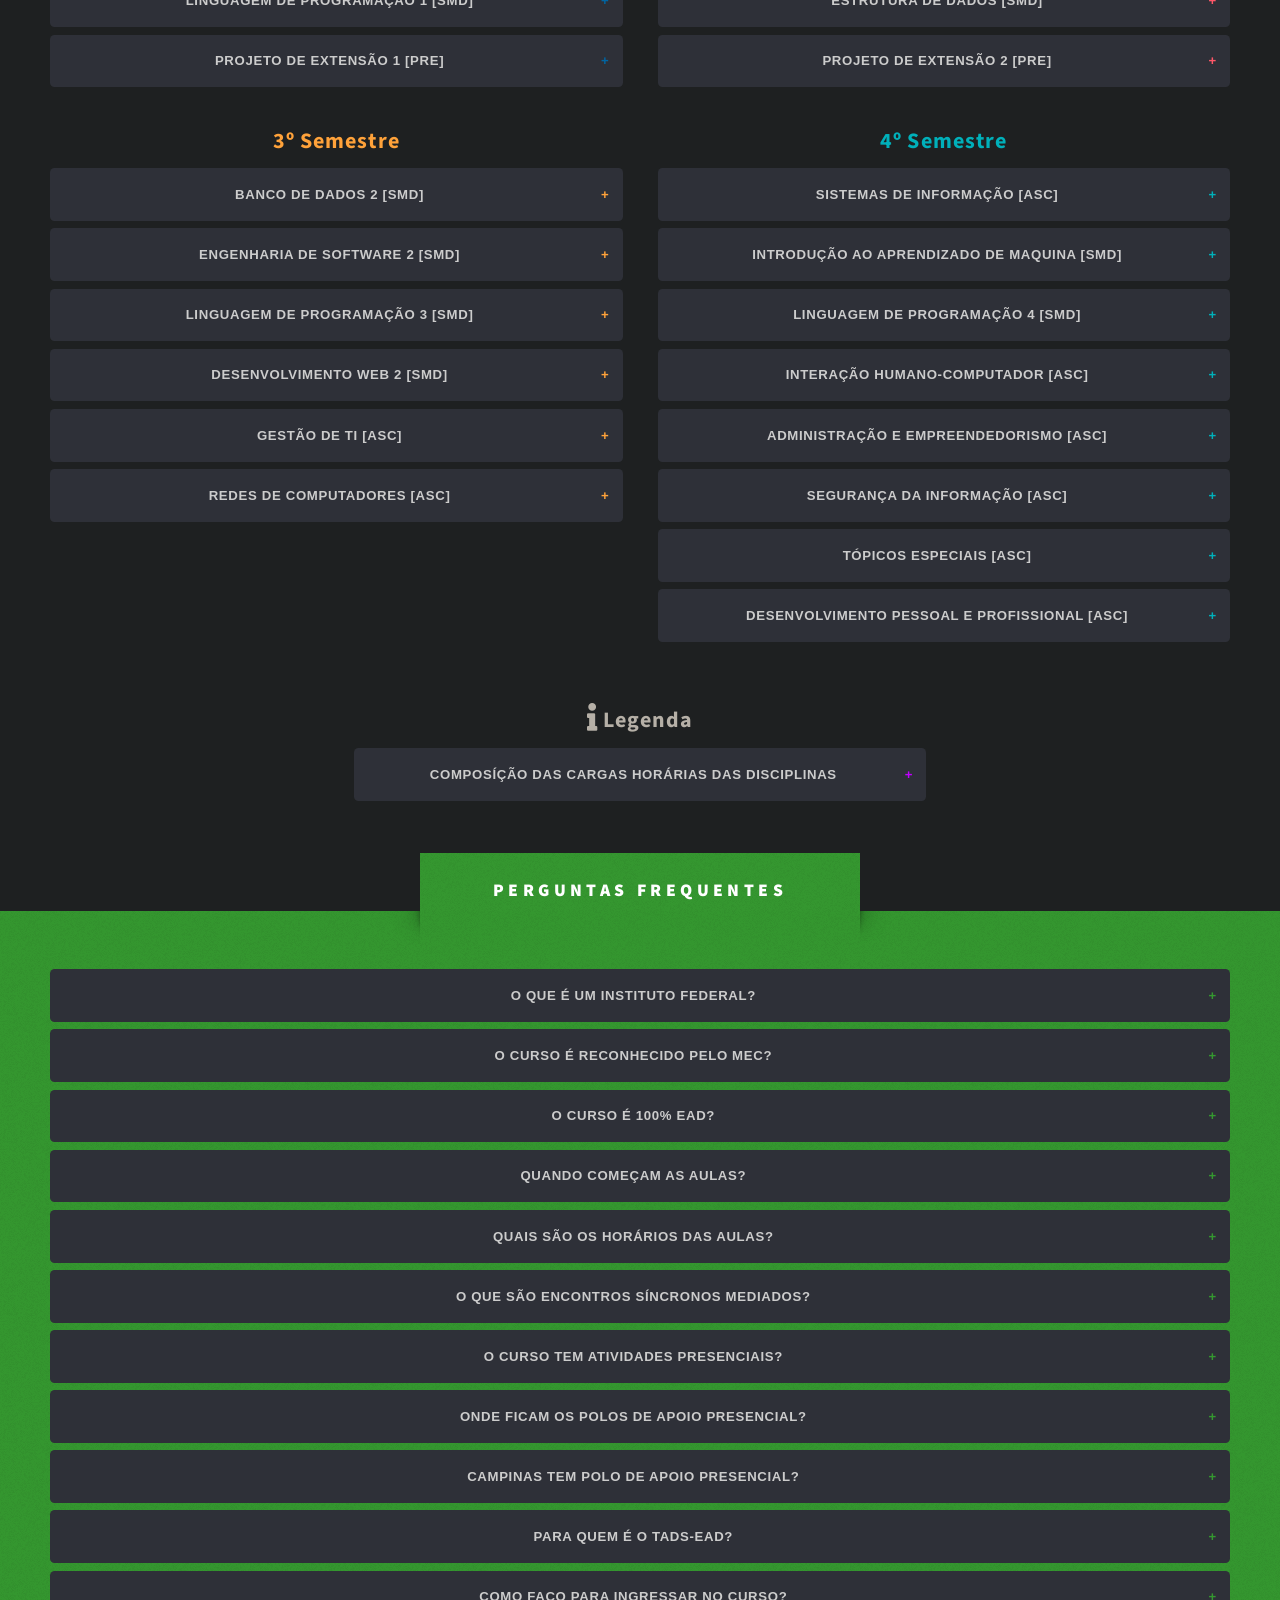
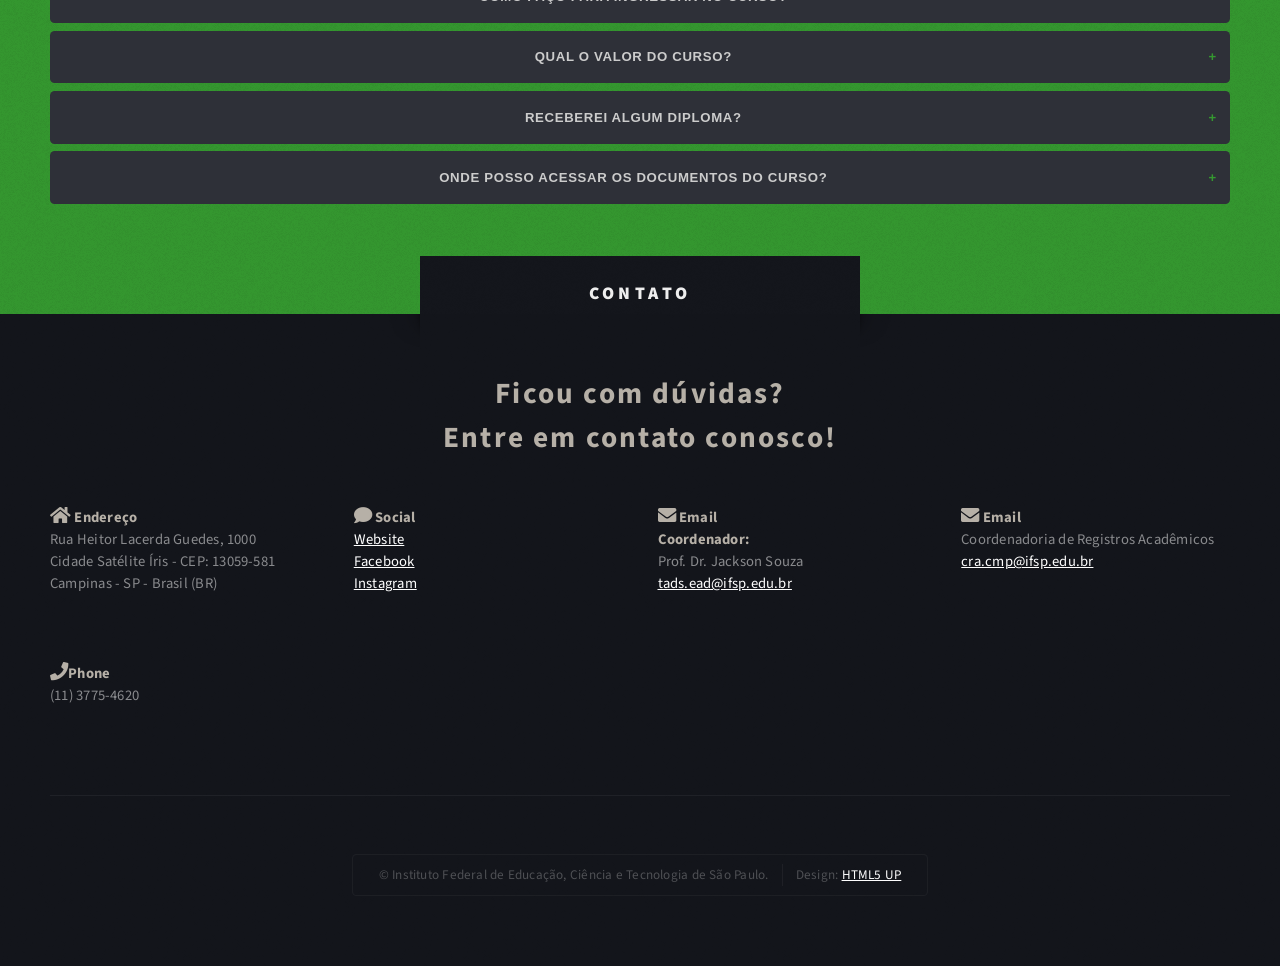
==== commit 5e6a7148: "Update index.html" ====
--- a/index.html
+++ b/index.html
@@ -540,8 +540,8 @@
 						<div id="copyright">
 							<ul>
 								<li>&copy; Instituto Federal de Educação, Ciência e Tecnologia de São Paulo.</li><li>Design: <a href="http://html5up.net">HTML5 UP</a></li>
-								<li>Template by Arjan Farzkenari; Mada Creative; Thanga Vignesh; Iconixar; Icon Market; Knut Synstad</li>
-								<li>Icons by WEBTECHOPS LLP; Cahya Kurniawan; Nithinan Tatah from the Noun Project</li>
+								<!-- <li>Template by Arjan Farzkenari; Mada Creative; Thanga Vignesh; Iconixar; Icon Market; Knut Synstad</li>
+								<li>Icons by WEBTECHOPS LLP; Cahya Kurniawan; Nithinan Tatah from the Noun Project</li> -->
 							</ul>
 						</div>
 					</div>
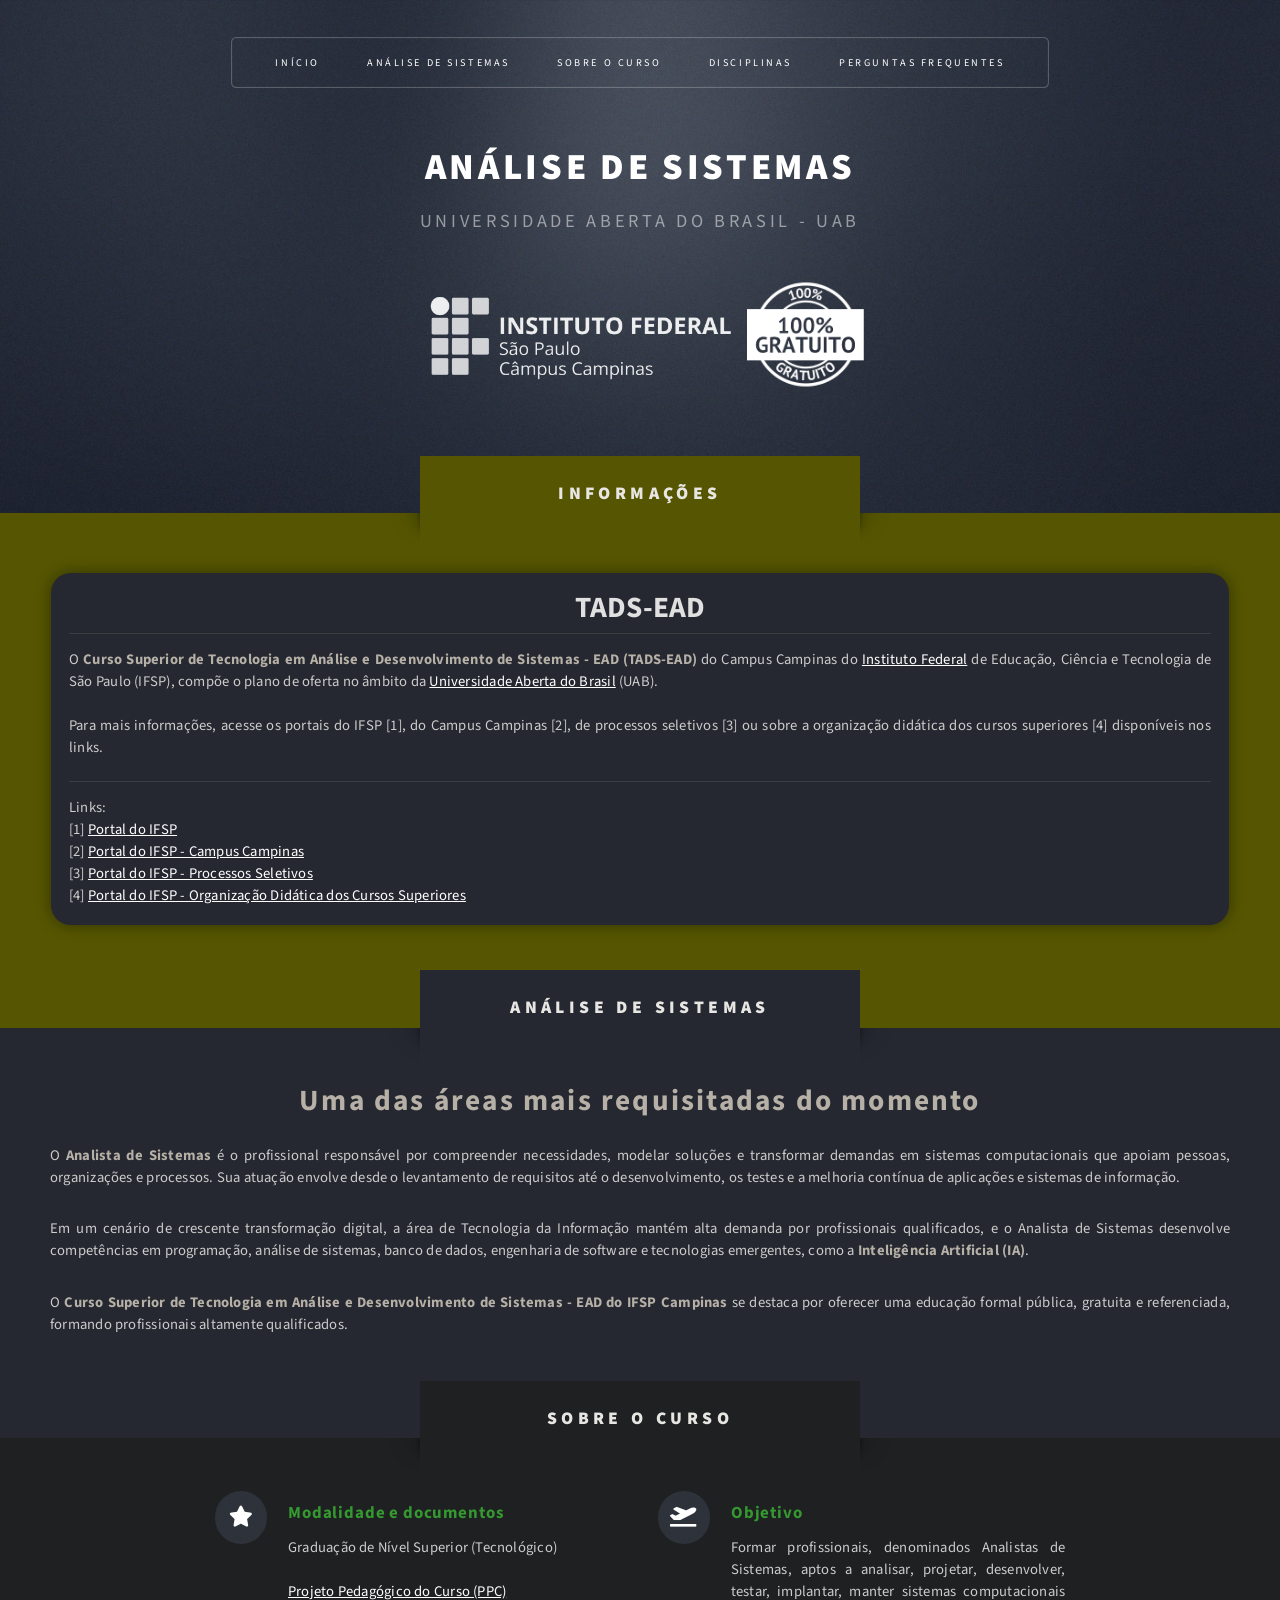
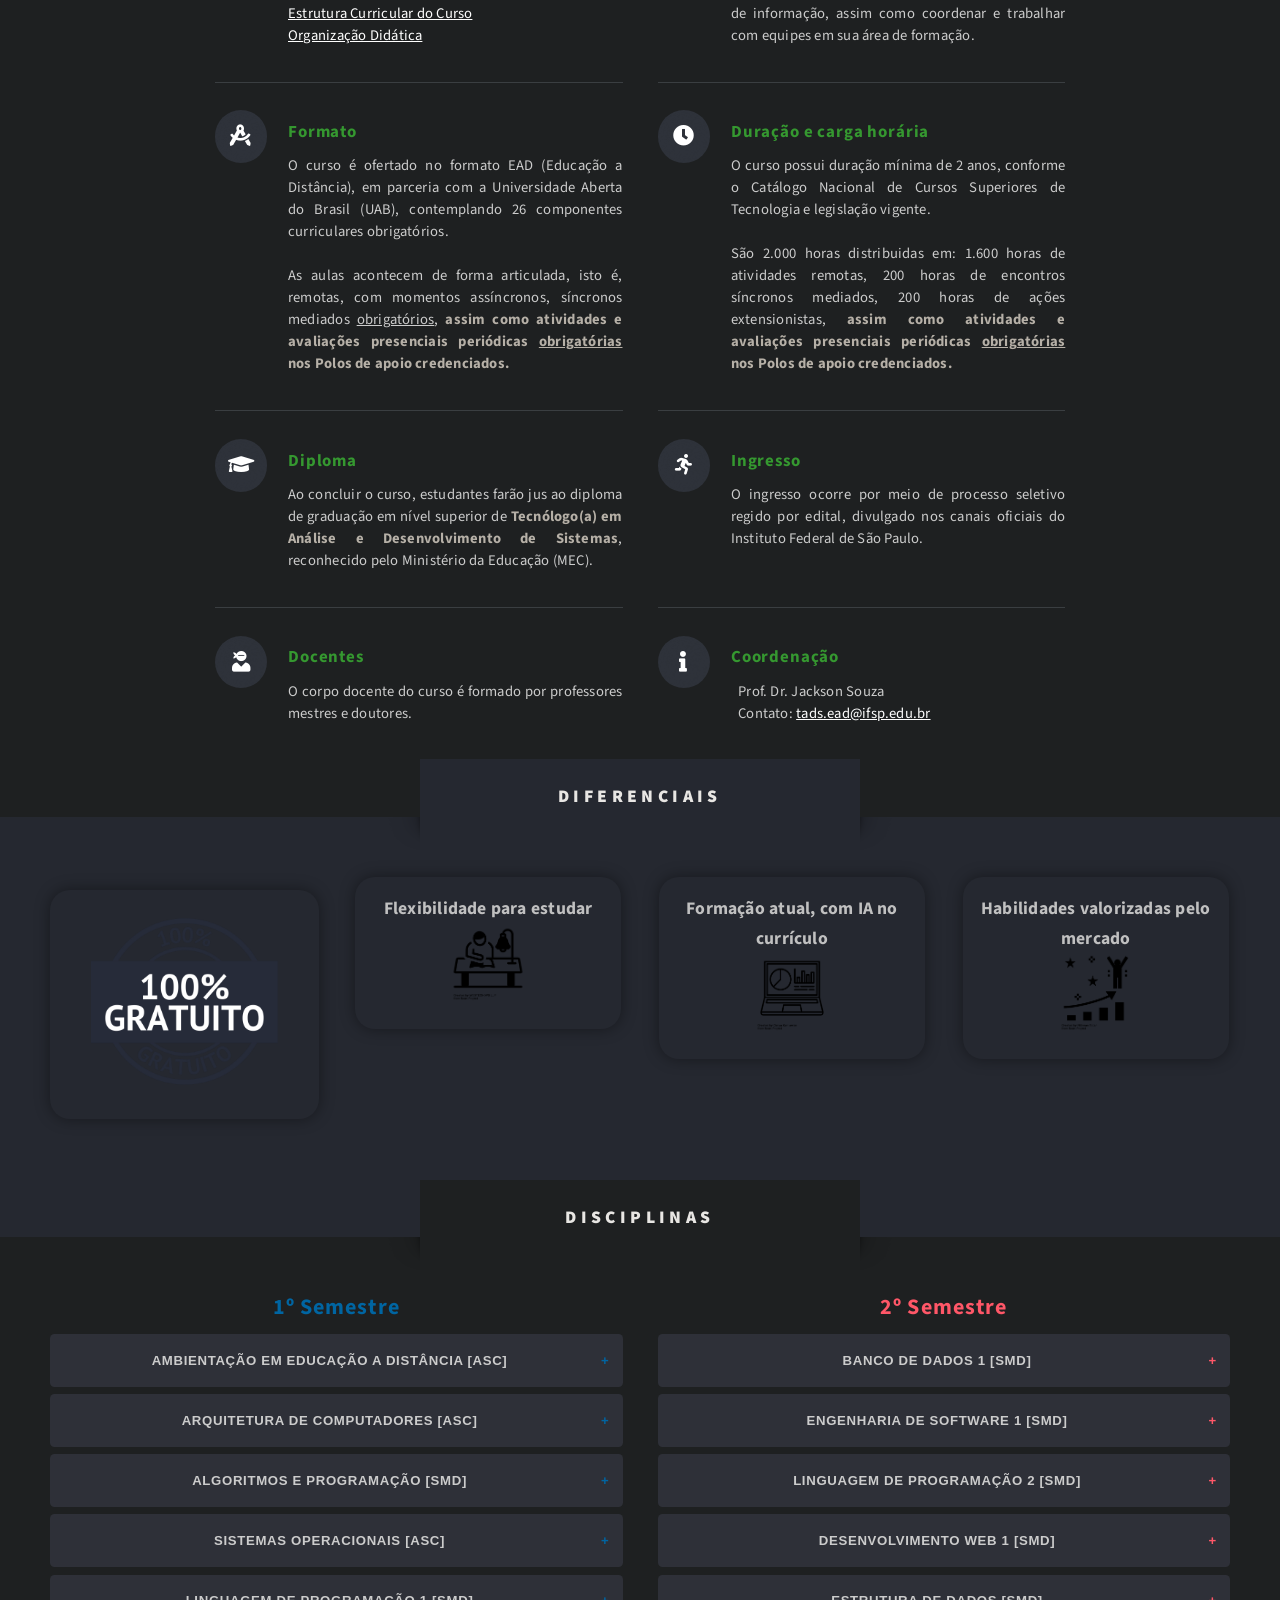
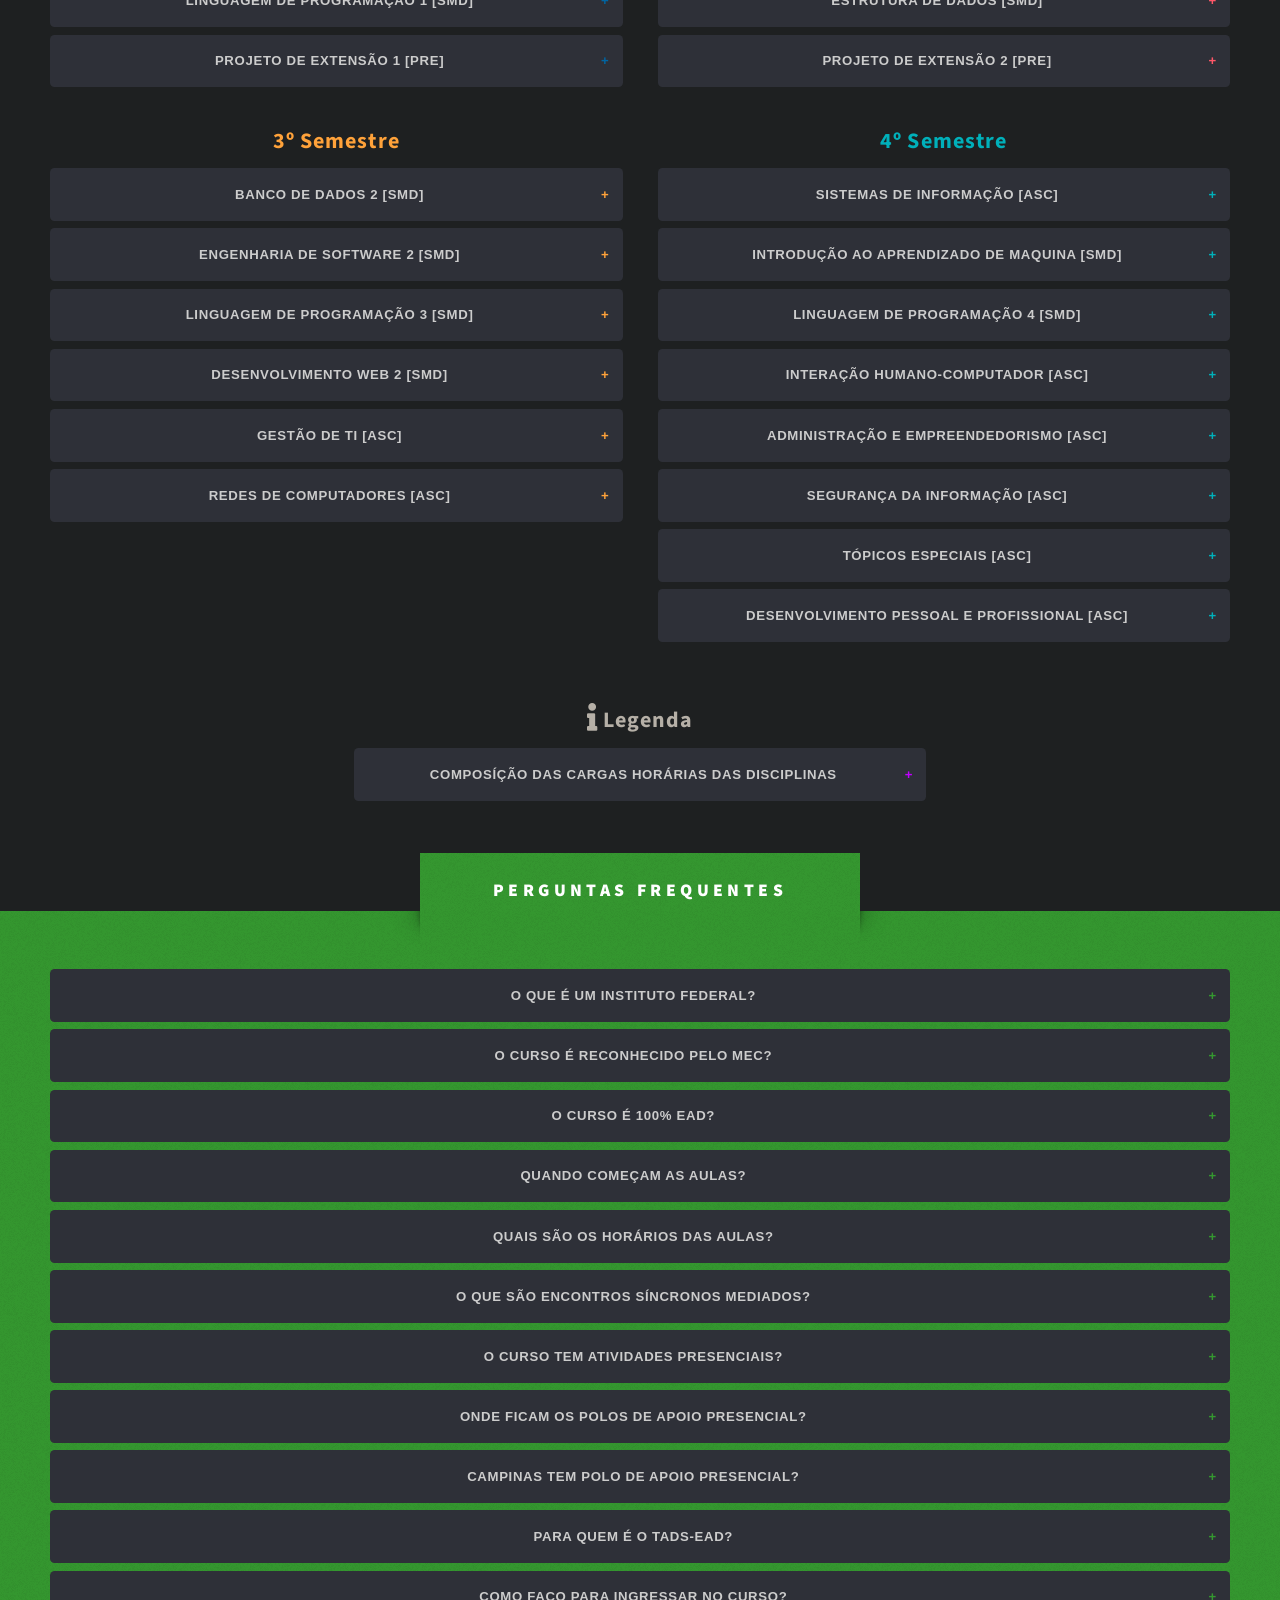
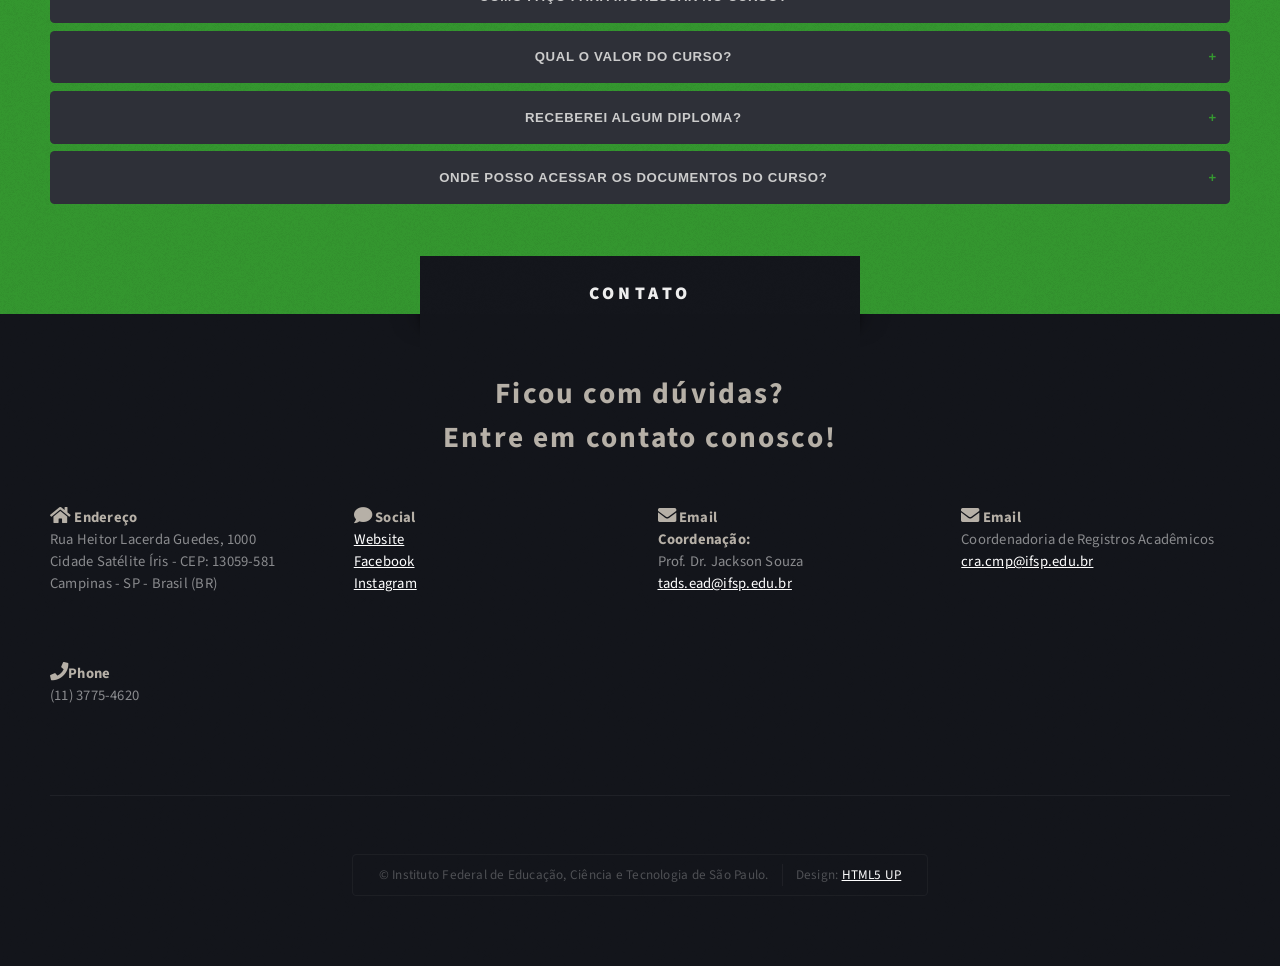
==== commit d7da36f9: "Update index.html" ====
--- a/index.html
+++ b/index.html
@@ -520,7 +520,7 @@
 								<div class="col-3 col-12-small">
 										<h3 class="icon solid fa-envelope">&nbsp;Email</h3>
 										<p>
-											<b>Coordenador:</b><br/>
+											<b>Coordenação:</b><br/>
 											Prof. Dr. Jackson Souza<br/>
 											<a href="mailto:tads.ead@ifsp.edu.br" target="_blank">tads.ead@ifsp.edu.br</a>
 										</p>
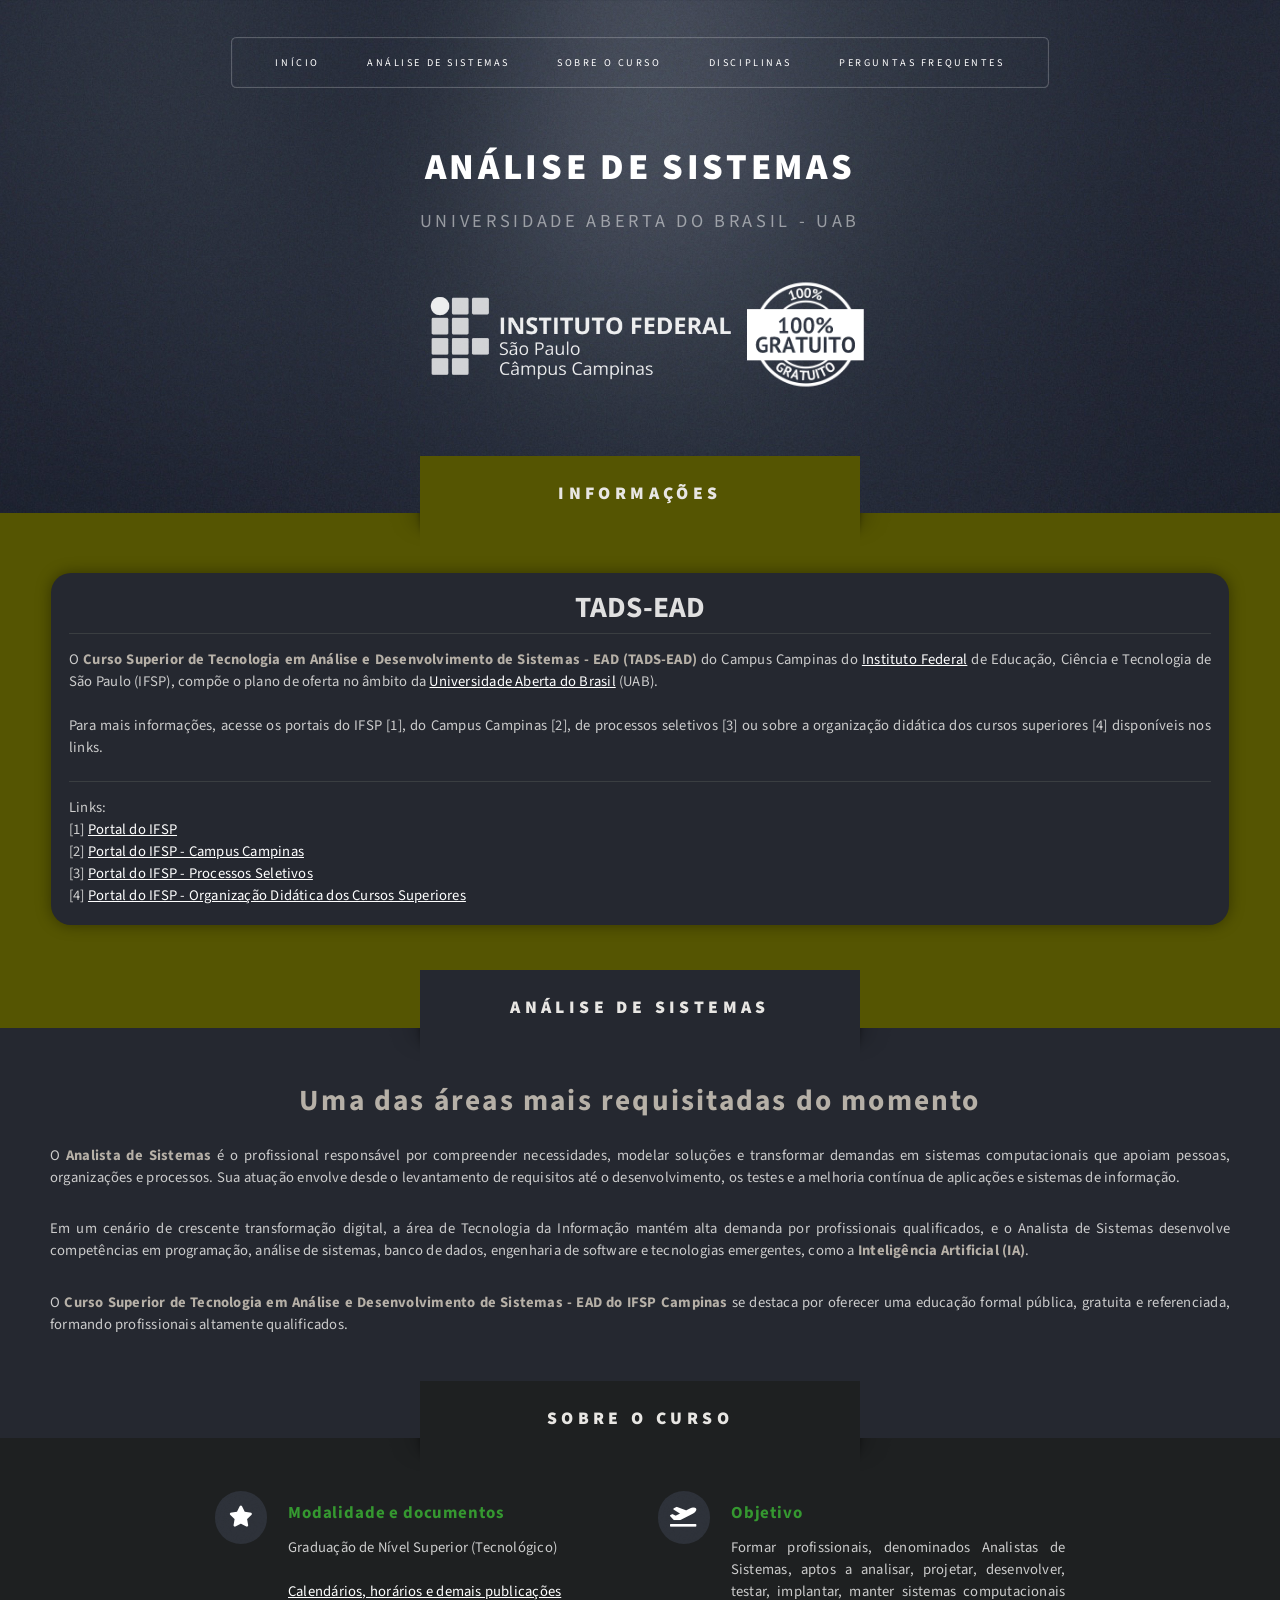
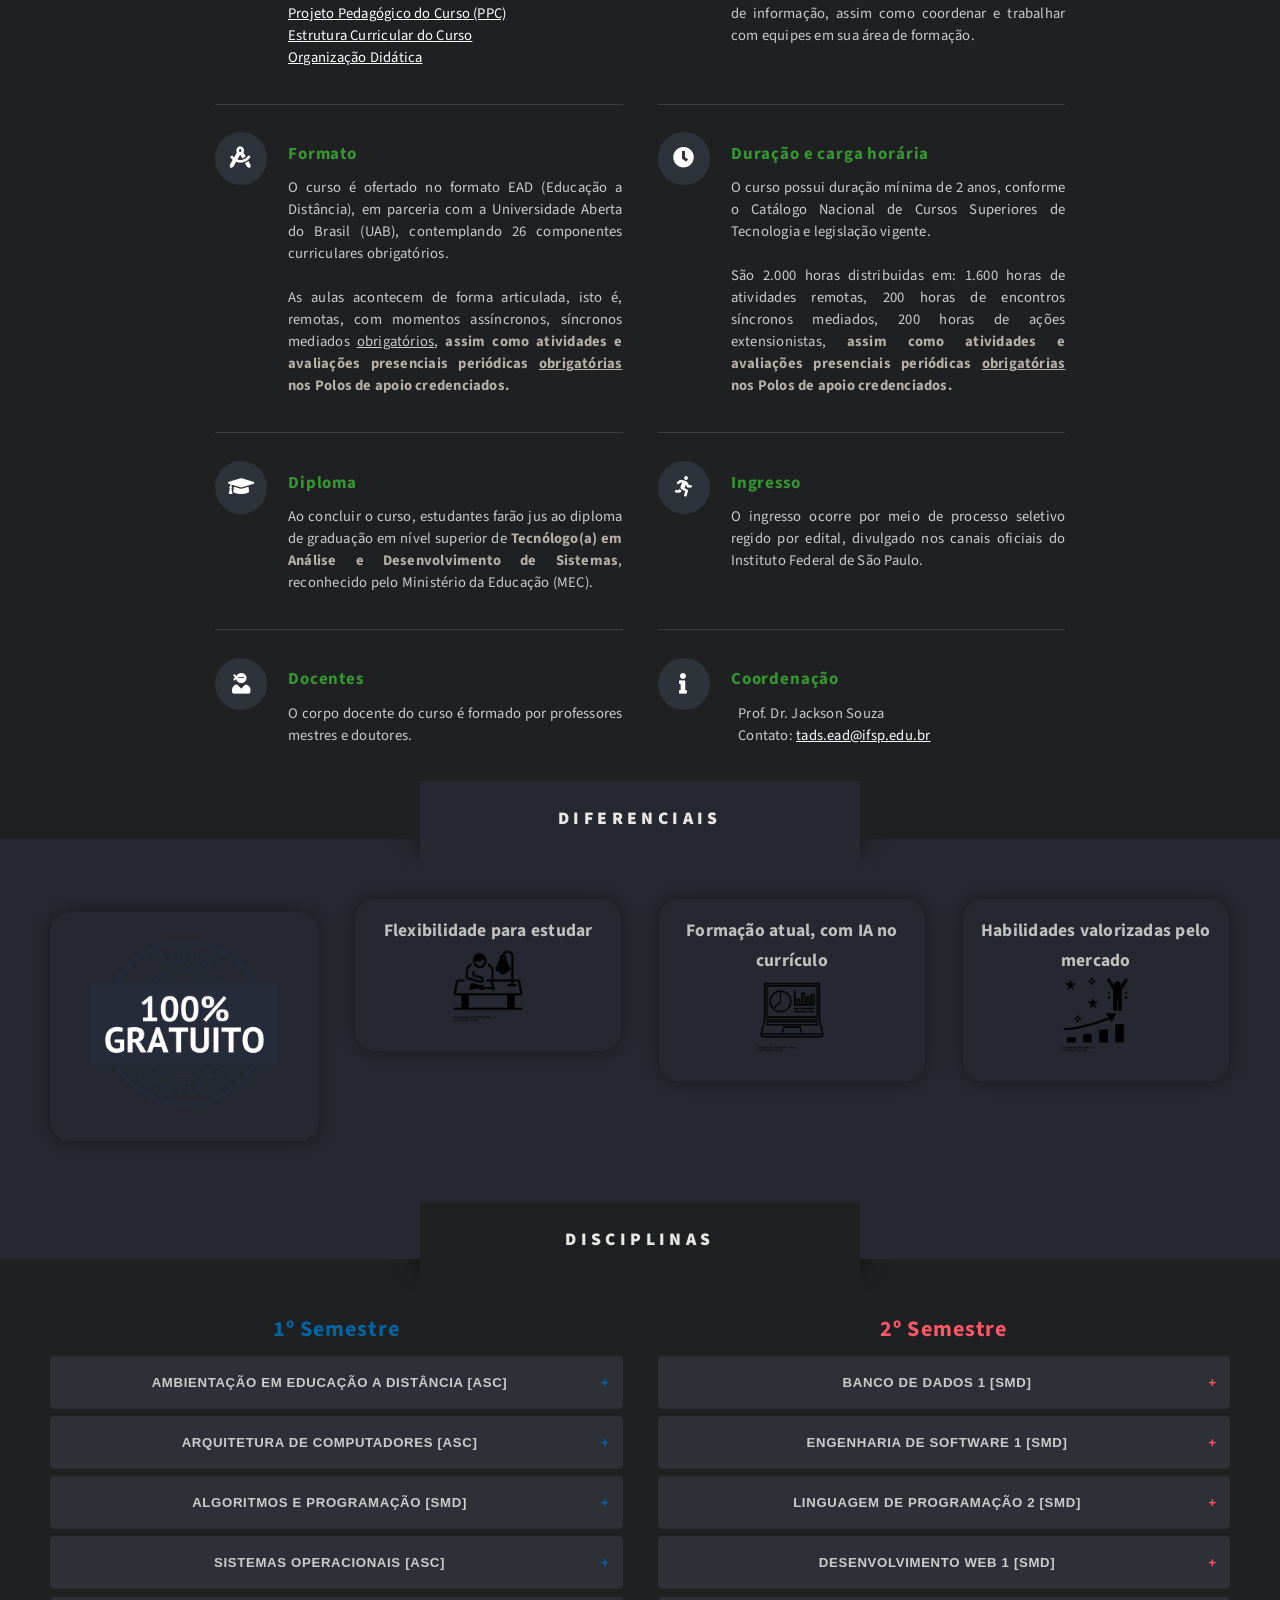
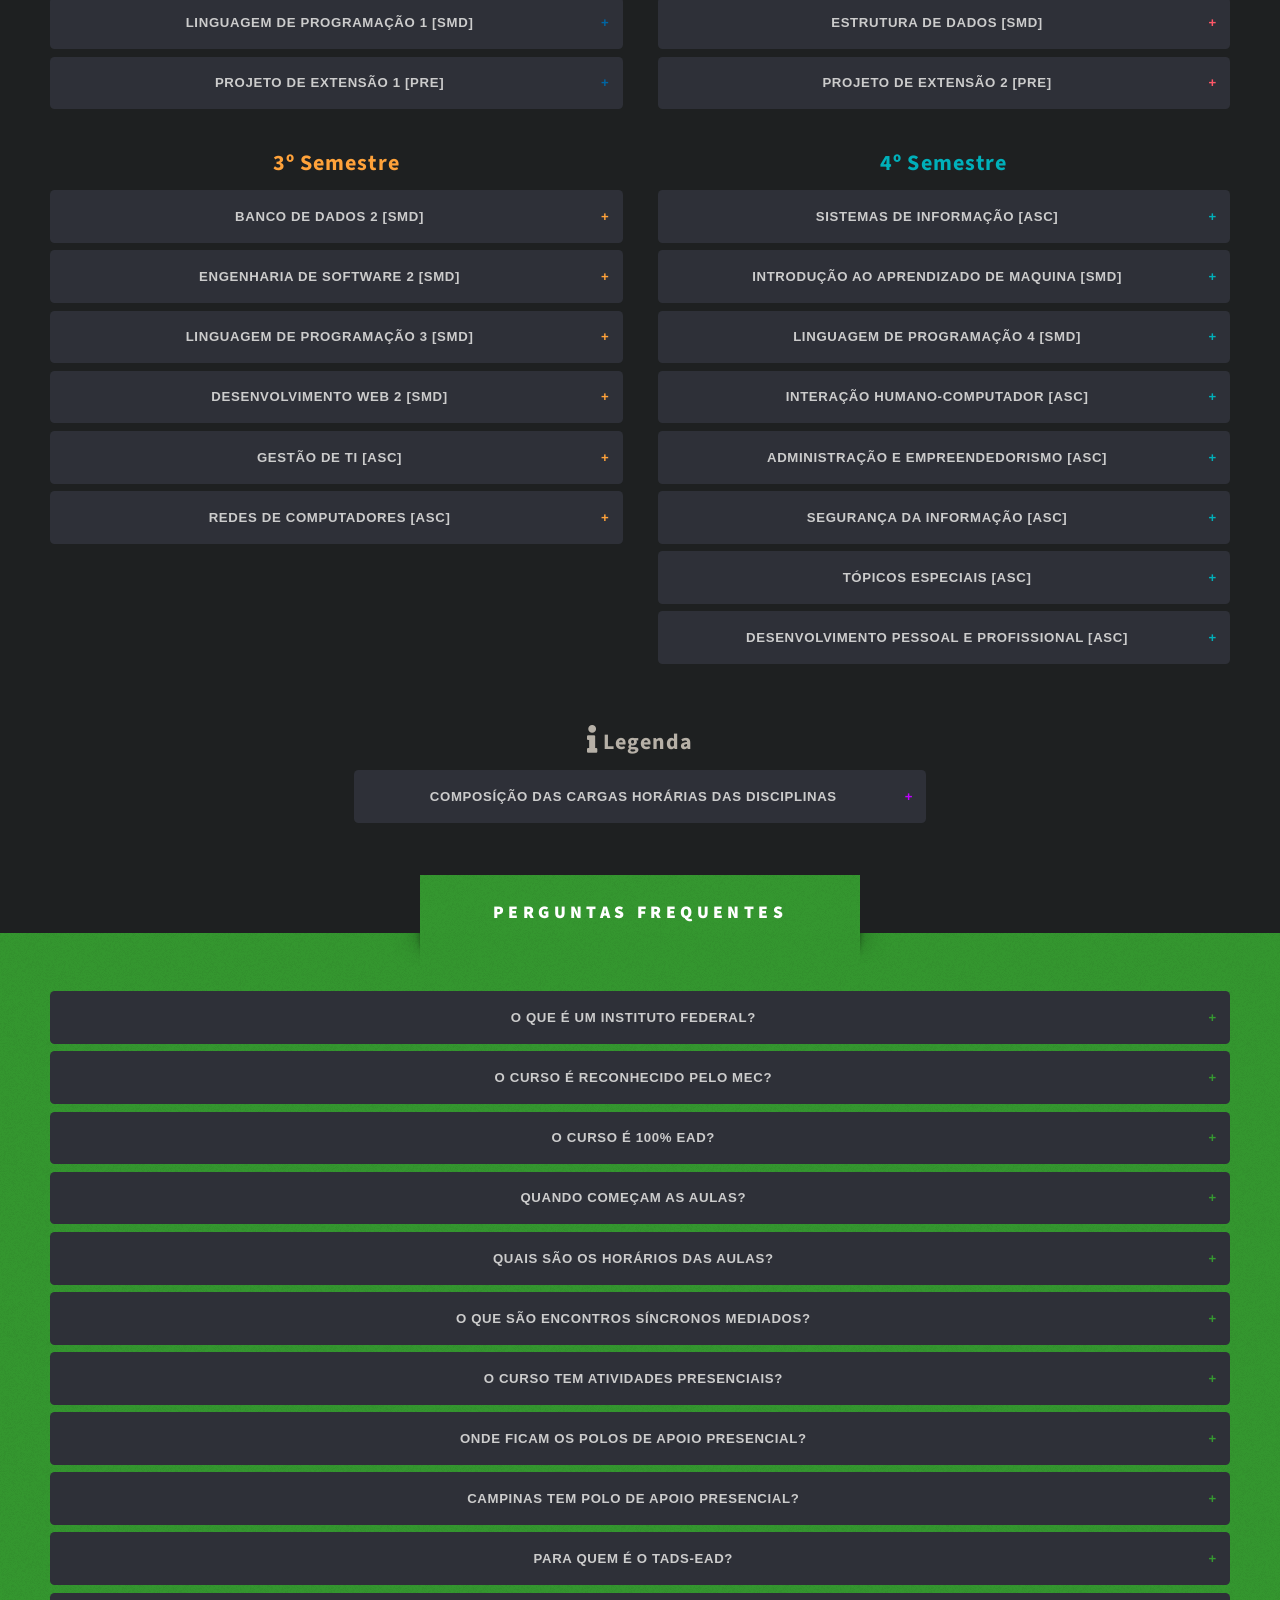
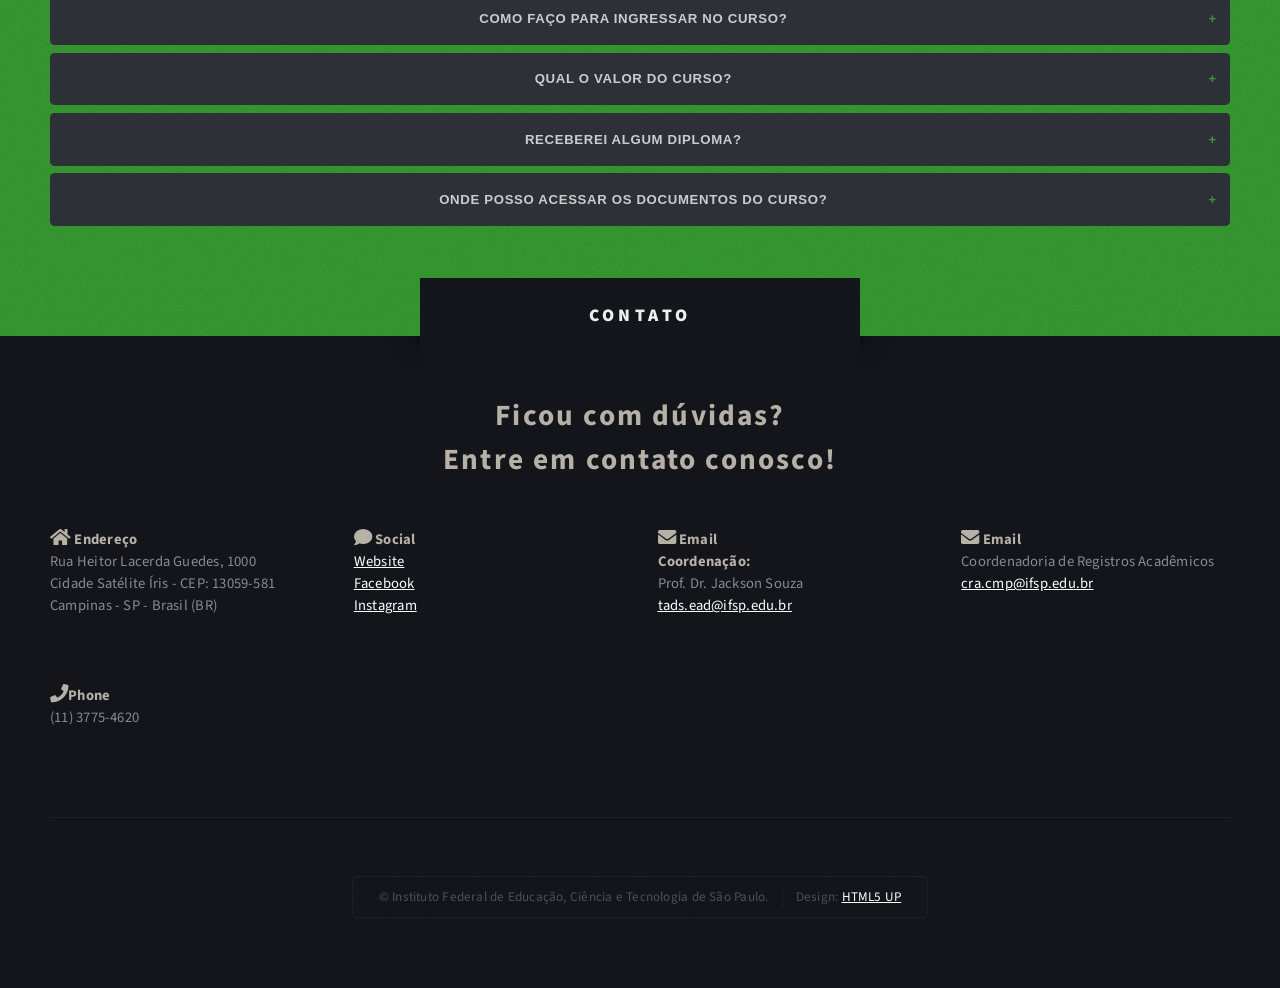
==== commit 09387451: "Update index.html" ====
--- a/index.html
+++ b/index.html
@@ -112,7 +112,7 @@
 											<section>
 												<h3 class="icon solid fa-star">Modalidade e documentos</h3>
 												<p>Graduação de Nível Superior (Tecnológico)<br/><br/>
-												<a href="https://drive.google.com/file/d/1RV3S5ZyY1SMx4OdEavjaHW7SjXDxG5Wi/">Projeto Pedagógico do Curso (PPC)</a><br/>
+												<a href="https://drive.google.com/drive/folders/1j0bjV4gbsWV361xtld6btiLTVYN4-HFr?usp=drive_link">Calendários, horários e demais publicações</a><br/>													<a href="https://drive.google.com/file/d/1RV3S5ZyY1SMx4OdEavjaHW7SjXDxG5Wi/">Projeto Pedagógico do Curso (PPC)</a><br/>
 												<a href="https://drive.google.com/file/d/1RkAdxTN6VppEbkstzI8_jzEwxrQUDB8V/">Estrutura Curricular do Curso</a><br/>
 												<a href="https://drive.ifsp.edu.br/s/otFJ8KUsHR5DQat">Organização Didática</a><br/>
 												</p>
